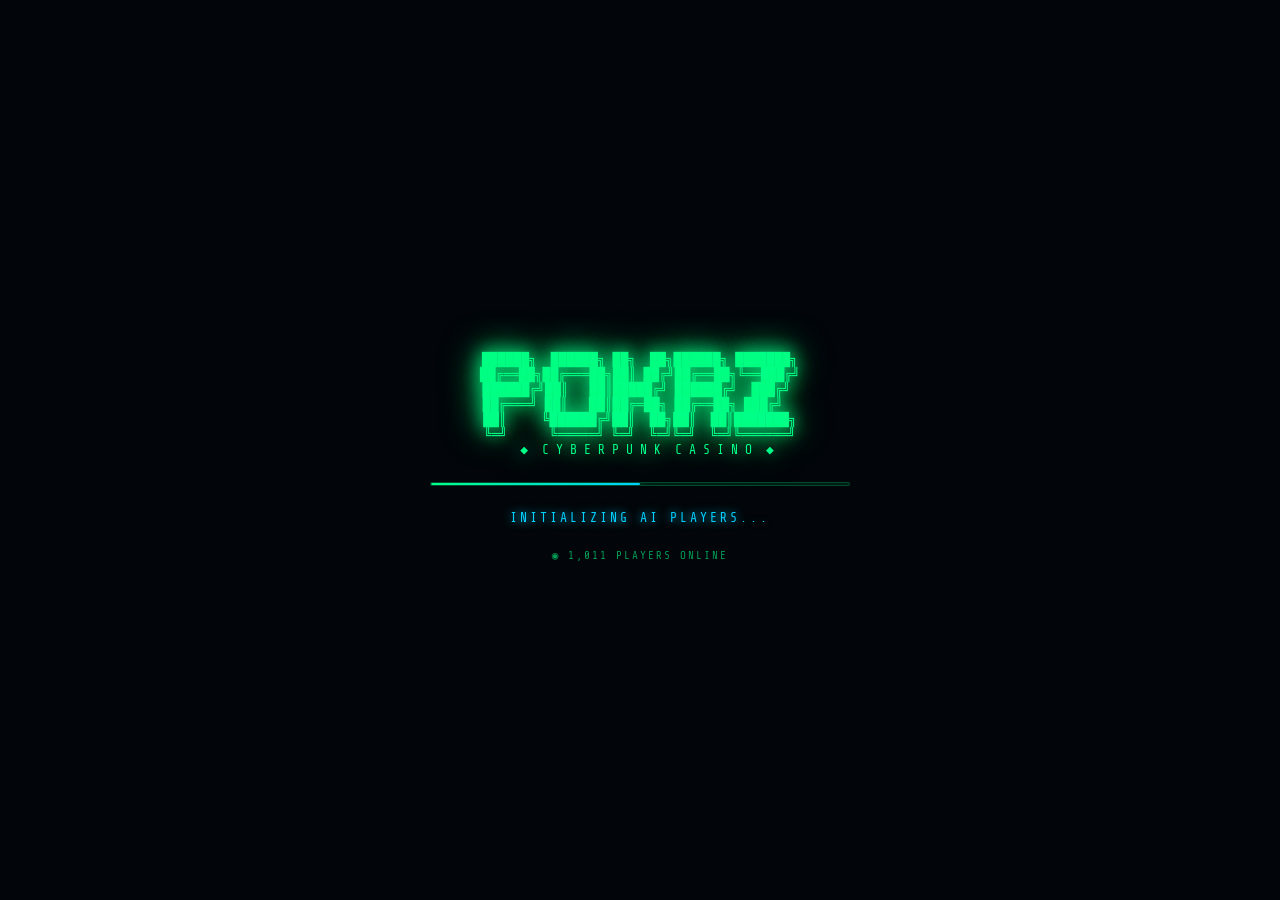
==== index.html @ 0a3784d6 "Rename index-6.html to index.html" ====
<!DOCTYPE html>
<html lang="en">
<head>
<meta charset="UTF-8">
<meta name="viewport" content="width=device-width, initial-scale=1.0, maximum-scale=1.0, user-scalable=no">
<title>POKRZ — Cyberpunk Casino</title>
<link rel="preconnect" href="https://fonts.googleapis.com">
<link href="https://fonts.googleapis.com/css2?family=Orbitron:wght@400;700;900&family=Rajdhani:wght@300;400;600;700&family=Share+Tech+Mono&display=swap" rel="stylesheet">

<style>
:root {
  --neon-green: #00ff88;
  --neon-blue: #00cfff;
  --neon-pink: #ff00aa;
  --neon-gold: #ffd700;
  --neon-purple: #aa00ff;
  --bg-dark: #050a12;
  --bg-panel: rgba(10,20,35,0.92);
  --bg-card: rgba(15,30,50,0.85);
  --felt: #0d3d2a;
  --felt-light: #0f4f35;
  --border-glow: rgba(0,255,136,0.3);
  --text-main: #e0f0ff;
  --text-dim: #6a8aaa;
  --chip-red: #e83030;
  --chip-blue: #2060e8;
  --chip-green: #20c060;
  --chip-black: #111;
  --chip-gold: #c8a020;
}

* { margin:0; padding:0; box-sizing:border-box; }

body {
  background: var(--bg-dark);
  font-family: 'Rajdhani', sans-serif;
  font-synthesis: none;
  color: var(--text-main);
  overflow: hidden;
  height: 100vh;
  width: 100vw;
  user-select: none;
}

/* ====== LOADING SCREEN ====== */
#loading-screen {
  position: fixed; inset:0; z-index:9999;
  background: #020509;
  display:flex; flex-direction:column; align-items:center; justify-content:center;
  gap:24px;
}
.ascii-logo {
  font-family: 'Share Tech Mono', monospace;
  font-size: clamp(7px,1.4vw,13px);
  color: var(--neon-green);
  text-align:center;
  line-height:1.15;
  text-shadow: 0 0 18px var(--neon-green), 0 0 40px var(--neon-green);
  white-space:pre;
  animation: glitchPulse 2.5s infinite;
}
@keyframes glitchPulse {
  0%,100%{opacity:1;filter:brightness(1);}
  45%{opacity:1;filter:brightness(1.3) hue-rotate(5deg);}
  47%{opacity:0.7;filter:brightness(2) hue-rotate(-10deg) blur(1px);}
  49%{opacity:1;filter:brightness(1);}
  85%{opacity:1;}
  86%{opacity:0.6;filter:brightness(1.8) saturate(2);}
  87%{opacity:1;}
}
.loading-bar-wrap {
  width: min(420px, 80vw);
  height:4px;
  background: rgba(0,255,136,0.1);
  border-radius:4px;
  overflow:hidden;
  border:1px solid rgba(0,255,136,0.2);
}
.loading-bar {
  height:100%;
  width:0%;
  background: linear-gradient(90deg, var(--neon-green), var(--neon-blue));
  border-radius:4px;
  box-shadow: 0 0 12px var(--neon-green);
  transition: width 0.15s ease;
}
.loading-text {
  font-family:'Share Tech Mono',monospace;
  font-size:13px;
  color: var(--neon-blue);
  letter-spacing:3px;
  text-shadow: 0 0 10px var(--neon-blue);
}
.online-count {
  font-family:'Share Tech Mono',monospace;
  font-size:11px;
  color: rgba(0,255,136,0.6);
  letter-spacing:2px;
}

/* ====== MAIN APP ====== */
#app {
  display:none;
  height:100vh;
  width:100vw;
  flex-direction:column;
  overflow:hidden;
  position:relative;
}
#app.visible { display:flex; }

/* Background animated gradient */
#app::before {
  content:'';
  position:absolute;
  inset:0;
  background:
    radial-gradient(ellipse 80% 50% at 50% -10%, rgba(0,80,40,0.25) 0%, transparent 70%),
    radial-gradient(ellipse 60% 40% at 10% 110%, rgba(0,50,100,0.2) 0%, transparent 60%),
    radial-gradient(ellipse 50% 40% at 90% 110%, rgba(100,0,80,0.15) 0%, transparent 60%),
    var(--bg-dark);
  z-index:0;
  animation: bgShift 12s ease-in-out infinite alternate;
}
@keyframes bgShift {
  0%{filter:hue-rotate(0deg);}
  100%{filter:hue-rotate(20deg);}
}

/* ====== HEADER ====== */
#header {
  position:relative; z-index:10;
  display:flex; align-items:center; justify-content:space-between;
  padding: 8px 16px;
  background: rgba(5,10,20,0.9);
  border-bottom: 1px solid rgba(0,255,136,0.2);
  box-shadow: 0 0 30px rgba(0,255,136,0.1);
  flex-shrink:0;
}
.logo-text {
  font-family:'Orbitron',monospace;
  font-size: clamp(18px,3vw,28px);
  font-weight:900;
  letter-spacing:6px;
  background: linear-gradient(135deg, var(--neon-green), var(--neon-blue));
  -webkit-background-clip:text; background-clip:text;
  -webkit-text-fill-color:transparent;
  text-shadow:none;
  filter: drop-shadow(0 0 10px rgba(0,255,136,0.5));
}
.header-center {
  display:flex; gap:12px; align-items:center;
}
.header-right {
  display:flex; gap:10px; align-items:center;
}
.online-badge {
  font-family:'Share Tech Mono',monospace;
  font-size:11px;
  color: var(--neon-green);
  background: rgba(0,255,136,0.08);
  border:1px solid rgba(0,255,136,0.25);
  border-radius:20px;
  padding:3px 10px;
  animation: pulseBadge 2s infinite;
}
@keyframes pulseBadge {
  0%,100%{box-shadow:0 0 6px rgba(0,255,136,0.2);}
  50%{box-shadow:0 0 14px rgba(0,255,136,0.5);}
}
.icon-btn {
  font-style: normal;
  width:34px; height:34px;
  border:1px solid rgba(0,255,136,0.25);
  background: rgba(0,255,136,0.06);
  border-radius:8px;
  display:flex; align-items:center; justify-content:center;
  cursor:pointer;
  color: var(--neon-green);
  font-size:16px;
  transition:all 0.2s;
}
.icon-btn:hover { background:rgba(0,255,136,0.15); border-color:var(--neon-green); box-shadow:0 0 12px rgba(0,255,136,0.3); }

/* Player info pill */
.player-pill {
  display:flex; align-items:center; gap:8px;
  background: rgba(0,207,255,0.06);
  border:1px solid rgba(0,207,255,0.2);
  border-radius:20px;
  padding:4px 12px 4px 6px;
  cursor:pointer;
}
.player-avatar {
  width:26px; height:26px;
  border-radius:50%;
  background: linear-gradient(135deg, var(--neon-blue), var(--neon-purple));
  display:flex; align-items:center; justify-content:center;
  font-size:12px; font-weight:700;
  color:#fff;
  font-family:'Orbitron',monospace;
}
.player-name-hd {
  font-family:'Orbitron',monospace;
  font-size:11px;
  color: var(--neon-blue);
  letter-spacing:1px;
}
.player-chips-hd {
  font-family:'Share Tech Mono',monospace;
  font-size:10px;
  color: var(--neon-gold);
}

/* XP bar in header */
.xp-bar-wrap {
  width:80px; height:4px;
  background:rgba(255,215,0,0.1);
  border-radius:4px;
  overflow:hidden;
}
.xp-bar {
  height:100%;
  background: linear-gradient(90deg, var(--neon-gold), var(--neon-pink));
  border-radius:4px;
  box-shadow:0 0 8px var(--neon-gold);
  transition: width 0.8s ease;
}

/* ====== TABLE AREA ====== */
#game-area {
  position:relative; z-index:5;
  flex:1;
  display:flex; flex-direction:column; align-items:center; justify-content:flex-start;
  overflow:hidden;
  padding: 0 0 4px 0;
}

/* Felt table */
#poker-table {
  position:relative;
  width: min(95vw, 860px);
  margin: 0 auto;
  flex-shrink:0;
}
.table-felt {
  background: radial-gradient(ellipse 90% 70% at 50% 50%, var(--felt-light), var(--felt));
  border-radius: 50%;
  border: 3px solid rgba(0,255,136,0.35);
  box-shadow:
    0 0 0 6px rgba(40,20,8,0.8),
    0 0 0 9px rgba(0,255,136,0.12),
    0 0 60px rgba(0,255,136,0.12),
    inset 0 0 80px rgba(0,0,0,0.4);
  display:flex;
  flex-direction:column;
  align-items:center;
  justify-content:center;
  padding: 14px 0;
  position:relative;
  overflow:visible;
}

/* Table logo watermark */
.table-felt::after {
  content:'POKRZ';
  position:absolute;
  font-family:'Orbitron',monospace;
  font-size:clamp(20px,5vw,48px);
  font-weight:900;
  letter-spacing:12px;
  color:rgba(0,255,136,0.04);
  pointer-events:none;
  text-align:center;
}

/* Community cards area */
#community-cards {
  display:flex; gap:8px; align-items:center; justify-content:center;
  min-height: 80px;
  margin: 4px 0;
}

/* Pot display */
#pot-display {
  display:flex; align-items:center; gap:8px;
  background:rgba(0,0,0,0.35);
  border:1px solid rgba(255,215,0,0.3);
  border-radius:20px;
  padding:4px 16px;
  margin: 2px 0 6px;
}
.pot-label {
  font-family:'Orbitron',monospace;
  font-size:10px;
  color: var(--text-dim);
  letter-spacing:2px;
}
.pot-amount {
  font-family:'Share Tech Mono',monospace;
  font-size:18px;
  color: var(--neon-gold);
  text-shadow: 0 0 12px var(--neon-gold);
  transition: all 0.3s;
}

/* Phase indicator */
#phase-display {
  font-family:'Share Tech Mono',monospace;
  font-size:11px;
  color: var(--neon-blue);
  letter-spacing:3px;
  text-transform:uppercase;
  margin-bottom:4px;
  text-shadow: 0 0 8px var(--neon-blue);
}

/* ====== CARDS ====== */
.card {
  width: clamp(44px, 7vw, 62px);
  height: clamp(62px, 10vw, 88px);
  border-radius: 7px;
  display:flex; flex-direction:column; align-items:center; justify-content:center;
  font-family:'Orbitron',monospace;
  font-weight:700;
  cursor:default;
  position:relative;
  transition: transform 0.3s cubic-bezier(0.34,1.56,0.64,1);
  transform-style: preserve-3d;
  flex-shrink:0;
}
.card.face-up {
  background: linear-gradient(145deg, #fff 0%, #f0f4f8 100%);
  border: 1.5px solid rgba(255,255,255,0.9);
  box-shadow: 0 4px 20px rgba(0,0,0,0.5), 0 0 0 1px rgba(255,255,255,0.4);
}
.card.face-down {
  background: linear-gradient(135deg, #0a1830 30%, #1a3060 100%);
  border: 1.5px solid rgba(0,150,255,0.4);
  box-shadow: 0 4px 15px rgba(0,0,0,0.5);
}
.card.face-down::before {
  content:'';
  position:absolute; inset:4px;
  border-radius:4px;
  border:1px solid rgba(0,150,255,0.25);
  background: repeating-linear-gradient(45deg, transparent, transparent 4px, rgba(0,100,200,0.07) 4px, rgba(0,100,200,0.07) 8px);
}
.card-rank {
  font-size: clamp(13px, 2.5vw, 20px);
  line-height:1;
  font-weight:900;
}
.card-suit {
  font-size: clamp(14px, 2.8vw, 22px);
  line-height:1;
}
.card.red .card-rank, .card.red .card-suit { color: #c8001a; }
.card.black .card-rank, .card.black .card-suit { color: #111; }
.card.community {
  box-shadow: 0 4px 20px rgba(0,0,0,0.5), 0 0 20px rgba(0,255,136,0.2);
}
.card.highlight {
  box-shadow: 0 4px 20px rgba(0,0,0,0.5), 0 0 25px rgba(255,215,0,0.7) !important;
  transform: translateY(-6px) scale(1.05);
}
.card-deal-anim {
  animation: cardDeal 0.4s cubic-bezier(0.34,1.56,0.64,1) forwards;
}
@keyframes cardDeal {
  from { transform: scale(0.4) translateY(-30px) rotate(-15deg); opacity:0; }
  to { transform: scale(1) translateY(0) rotate(0deg); opacity:1; }
}
.card-flip-anim { animation: cardFlip 0.5s ease forwards; }
@keyframes cardFlip {
  0%{transform:scaleX(1);}50%{transform:scaleX(0);}100%{transform:scaleX(1);}
}

/* ====== PLAYERS ====== */
#players-area {
  position:relative;
  width:100%;
  display:flex;
  align-items:center;
  justify-content:center;
}
.player-seat {
  position:absolute;
  display:flex;
  flex-direction:column;
  align-items:center;
  gap:3px;
  transition: all 0.3s;
}
.player-avatar-big {
  width: clamp(36px, 6vw, 52px);
  height: clamp(36px, 6vw, 52px);
  border-radius:50%;
  border:2px solid rgba(0,255,136,0.3);
  display:flex; align-items:center; justify-content:center;
  font-family:'Orbitron',monospace;
  font-size: clamp(12px,2vw,18px);
  font-weight:900;
  position:relative;
  transition: all 0.3s;
  box-shadow: 0 0 15px rgba(0,0,0,0.5);
}
.player-seat.active .player-avatar-big {
  border-color: var(--neon-green);
  box-shadow: 0 0 20px rgba(0,255,136,0.5);
  animation: activePulse 1s infinite;
}
@keyframes activePulse {
  0%,100%{box-shadow:0 0 15px rgba(0,255,136,0.4);}
  50%{box-shadow:0 0 30px rgba(0,255,136,0.8);}
}
.player-seat.folded .player-avatar-big { opacity:0.4; filter:grayscale(1); }
.player-seat.folded { opacity:0.5; }

.player-name-badge {
  font-family:'Orbitron',monospace;
  font-size: clamp(7px, 1.2vw, 11px);
  letter-spacing:1px;
  white-space:nowrap;
  color: var(--text-main);
  background: rgba(0,0,0,0.5);
  padding:2px 7px;
  border-radius:10px;
  border:1px solid rgba(255,255,255,0.1);
}
.player-chips-badge {
  font-family:'Share Tech Mono',monospace;
  font-size: clamp(8px, 1.3vw, 11px);
  color: var(--neon-gold);
  text-shadow:0 0 8px var(--neon-gold);
}
.player-bet-badge {
  font-family:'Share Tech Mono',monospace;
  font-size: clamp(8px,1.2vw,11px);
  color: var(--neon-blue);
  background: rgba(0,50,80,0.7);
  padding:1px 7px;
  border-radius:10px;
  border:1px solid rgba(0,207,255,0.3);
  min-height:16px;
  display:flex; align-items:center;
}
.player-cards {
  display:flex; gap:3px;
}
.player-cards .card {
  width: clamp(26px,4.5vw,38px);
  height: clamp(36px,6.5vw,54px);
}
.player-cards .card .card-rank { font-size:clamp(8px,1.5vw,13px); }
.player-cards .card .card-suit { font-size:clamp(9px,1.6vw,14px); }

/* Dealer button */
.dealer-btn {
  position:absolute;
  width:20px; height:20px;
  border-radius:50%;
  background: linear-gradient(135deg, #fff, #ccc);
  border:2px solid #888;
  display:flex; align-items:center; justify-content:center;
  font-size:9px; font-weight:900; color:#333;
  box-shadow:0 2px 8px rgba(0,0,0,0.5);
  top:-10px; right:-10px;
  z-index:5;
  font-family:'Orbitron',monospace;
}

/* Timer ring */
.timer-ring {
  position:absolute;
  inset:-3px;
  border-radius:50%;
  border:2px solid transparent;
  border-top-color: var(--neon-green);
  animation: timerSpin 20s linear forwards;
  transition: none;
}
@keyframes timerSpin {
  from{ transform:rotate(0deg); }
  to{ transform:rotate(360deg); }
}

/* Hand label */
.hand-label {
  position:absolute;
  bottom:-18px;
  left:50%;
  transform:translateX(-50%);
  font-family:'Share Tech Mono',monospace;
  font-size:9px;
  color: var(--neon-gold);
  white-space:nowrap;
  background:rgba(0,0,0,0.6);
  padding:1px 6px;
  border-radius:6px;
  text-shadow:0 0 6px var(--neon-gold);
  pointer-events:none;
}

/* ====== BOTTOM PANEL ====== */
#bottom-panel {
  position:relative; z-index:10;
  background: rgba(5,10,20,0.95);
  border-top:1px solid rgba(0,255,136,0.15);
  padding: 8px 12px;
  display:flex;
  flex-direction:column;
  gap:6px;
  flex-shrink:0;
}

/* Player's own cards */
#my-cards-area {
  display:flex;
  align-items:center;
  justify-content:center;
  gap:8px;
}
#my-cards-area .card {
  width: clamp(46px,8vw,66px);
  height: clamp(64px,11vw,92px);
  box-shadow: 0 6px 25px rgba(0,0,0,0.6), 0 0 15px rgba(0,255,136,0.15);
}
#my-cards-area .card .card-rank { font-size:clamp(15px,3vw,24px); }
#my-cards-area .card .card-suit { font-size:clamp(16px,3.2vw,26px); }
#my-cards-area .card:hover { transform:translateY(-6px) scale(1.04); }

/* Action buttons */
#action-area {
  display:flex;
  gap:6px;
  align-items:center;
  justify-content:center;
  flex-wrap:wrap;
}
.action-btn {
  font-family:'Orbitron',monospace;
  font-size: clamp(10px,1.5vw,13px);
  font-weight:700;
  letter-spacing:2px;
  padding: 8px 16px;
  border-radius:8px;
  border:none;
  cursor:pointer;
  transition:all 0.2s;
  text-transform:uppercase;
  flex-shrink:0;
  position:relative;
  overflow:hidden;
}
.action-btn::before {
  content:'';
  position:absolute;
  top:0; left:-100%;
  width:100%; height:100%;
  background: linear-gradient(90deg, transparent, rgba(255,255,255,0.15), transparent);
  transition:left 0.3s;
}
.action-btn:hover::before { left:100%; }
.action-btn:disabled {
  opacity:0.3;
  cursor:not-allowed;
  transform:none !important;
}
.btn-fold {
  background: linear-gradient(135deg, #600, #900);
  color:#ffaaaa;
  border:1px solid rgba(255,50,50,0.4);
  box-shadow:0 0 15px rgba(200,0,0,0.2);
}
.btn-fold:hover:not(:disabled) { background:linear-gradient(135deg,#800,#c00); box-shadow:0 0 20px rgba(255,0,0,0.4); transform:translateY(-2px); }
.btn-check {
  background: linear-gradient(135deg, #003a60, #005a90);
  color:#aaddff;
  border:1px solid rgba(0,150,255,0.4);
  box-shadow:0 0 15px rgba(0,100,200,0.2);
}
.btn-check:hover:not(:disabled) { background:linear-gradient(135deg,#004070,#0070b0); box-shadow:0 0 20px rgba(0,150,255,0.4); transform:translateY(-2px); }
.btn-call {
  background: linear-gradient(135deg, #005030, #008050);
  color:#aaffcc;
  border:1px solid rgba(0,200,100,0.4);
  box-shadow:0 0 15px rgba(0,150,80,0.2);
}
.btn-call:hover:not(:disabled) { background:linear-gradient(135deg,#006040,#00a060); box-shadow:0 0 20px rgba(0,255,136,0.4); transform:translateY(-2px); }
.btn-raise {
  background: linear-gradient(135deg, #604000, #906000);
  color:#ffd080;
  border:1px solid rgba(255,180,0,0.4);
  box-shadow:0 0 15px rgba(200,140,0,0.2);
}
.btn-raise:hover:not(:disabled) { background:linear-gradient(135deg,#705000,#a07000); box-shadow:0 0 20px rgba(255,200,0,0.4); transform:translateY(-2px); }
.btn-allin {
  background: linear-gradient(135deg, #500060, #800090);
  color:#e0aaff;
  border:1px solid rgba(180,0,255,0.4);
  box-shadow:0 0 15px rgba(150,0,200,0.2);
  animation: allInGlow 1.5s infinite;
}
@keyframes allInGlow {
  0%,100%{box-shadow:0 0 15px rgba(150,0,200,0.2);}
  50%{box-shadow:0 0 30px rgba(200,0,255,0.6);}
}
.btn-allin:hover:not(:disabled) { background:linear-gradient(135deg,#600070,#9000b0); transform:translateY(-2px); }

/* Raise slider */
#raise-area {
  display:flex; gap:8px; align-items:center;
  width:100%;
  max-width:460px;
  margin:0 auto;
}
#raise-slider {
  flex:1;
  -webkit-appearance:none;
  height:4px;
  border-radius:4px;
  background: linear-gradient(90deg, var(--neon-green), var(--neon-blue));
  outline:none;
}
#raise-slider::-webkit-slider-thumb {
  -webkit-appearance:none;
  width:16px; height:16px;
  border-radius:50%;
  background: var(--neon-gold);
  box-shadow:0 0 8px var(--neon-gold);
  cursor:pointer;
}
#raise-val {
  font-family:'Share Tech Mono',monospace;
  font-size:16px;
  color: var(--neon-gold);
  min-width:60px;
  text-align:right;
}
.raise-label {
  font-family:'Share Tech Mono',monospace;
  font-size:11px;
  color:var(--text-dim);
  white-space:nowrap;
}

/* Status text */
#status-text {
  font-family:'Orbitron',monospace;
  font-size:clamp(10px,2vw,14px);
  color: var(--neon-green);
  text-align:center;
  letter-spacing:2px;
  min-height:20px;
  text-shadow:0 0 10px var(--neon-green);
}

/* ====== SIDEBARS ====== */
#sidebars {
  position:fixed;
  right:12px; bottom:130px;
  z-index:20;
  display:flex;
  flex-direction:column;
  gap:8px;
}

/* ====== CHAT PANEL ====== */
#chat-panel {
  position:fixed;
  right:0; bottom:0;
  width: min(340px, 92vw);
  height: min(320px, 40vh);
  background: var(--bg-panel);
  border:1px solid rgba(0,255,136,0.2);
  border-radius:12px 12px 0 0;
  display:flex;
  flex-direction:column;
  z-index:30;
  transform: translateX(calc(100% + 12px));
  transition:transform 0.35s cubic-bezier(0.34,1.56,0.64,1);
  box-shadow: -5px -5px 30px rgba(0,0,0,0.4);
  overflow:hidden;
}
#chat-panel.open { transform:translateX(0); }
.chat-header {
  display:flex; align-items:center; justify-content:space-between;
  padding:8px 14px;
  background: rgba(0,255,136,0.07);
  border-bottom:1px solid rgba(0,255,136,0.15);
  flex-shrink:0;
}
.chat-title {
  font-family:'Orbitron',monospace;
  font-size:12px;
  letter-spacing:2px;
  color:var(--neon-green);
}
.ai-badge {
  font-family:'Share Tech Mono',monospace;
  font-size:10px;
  padding:2px 8px;
  border-radius:10px;
  background:linear-gradient(135deg,rgba(170,0,255,0.3),rgba(0,207,255,0.3));
  border:1px solid rgba(170,0,255,0.4);
  color:#e0c0ff;
  animation:pulseBadge 2s infinite;
}
#chat-messages {
  flex:1;
  overflow-y:auto;
  padding:10px 14px;
  display:flex;
  flex-direction:column;
  gap:8px;
  scroll-behavior:smooth;
}
#chat-messages::-webkit-scrollbar { width:4px; }
#chat-messages::-webkit-scrollbar-track { background:rgba(0,0,0,0.2); }
#chat-messages::-webkit-scrollbar-thumb { background:rgba(0,255,136,0.3); border-radius:4px; }
.chat-msg {
  padding:7px 11px;
  border-radius:10px;
  font-family:'Rajdhani',sans-serif;
  font-size:13px;
  line-height:1.4;
  animation: chatIn 0.3s ease;
}
@keyframes chatIn {
  from{transform:translateX(20px);opacity:0;}
  to{transform:translateX(0);opacity:1;}
}
.chat-msg.ai {
  background:rgba(170,0,255,0.1);
  border:1px solid rgba(170,0,255,0.2);
  color:#e0c0ff;
  align-self:flex-start;
}
.chat-msg.ai .msg-sender {
  font-family:'Orbitron',monospace;
  font-size:9px;
  color:var(--neon-purple);
  margin-bottom:3px;
  letter-spacing:1px;
}
.chat-msg.system {
  background:rgba(0,207,255,0.07);
  border:1px solid rgba(0,207,255,0.15);
  color:var(--text-dim);
  font-size:11px;
  text-align:center;
  font-family:'Share Tech Mono',monospace;
}
.chat-input-area {
  display:flex; gap:6px;
  padding:8px 12px;
  border-top:1px solid rgba(0,255,136,0.1);
  flex-shrink:0;
}
#chat-input {
  flex:1;
  background:rgba(0,0,0,0.3);
  border:1px solid rgba(0,255,136,0.2);
  border-radius:8px;
  padding:6px 10px;
  color:var(--text-main);
  font-family:'Rajdhani',sans-serif;
  font-size:13px;
  outline:none;
}
#chat-input:focus { border-color:var(--neon-green); box-shadow:0 0 10px rgba(0,255,136,0.2); }
#chat-send {
  width:34px; height:34px;
  background:linear-gradient(135deg,var(--neon-green),var(--neon-blue));
  border:none;
  border-radius:8px;
  cursor:pointer;
  color:#000;
  font-size:16px;
  display:flex; align-items:center; justify-content:center;
  transition:all 0.2s;
}
#chat-send:hover { transform:scale(1.1); box-shadow:0 0 15px rgba(0,255,136,0.5); }
.ai-thinking {
  display:flex; gap:4px; padding:7px 11px;
  background:rgba(170,0,255,0.07);
  border:1px solid rgba(170,0,255,0.15);
  border-radius:10px;
  width:fit-content;
}
.ai-thinking span {
  width:6px; height:6px;
  border-radius:50%;
  background:var(--neon-purple);
  animation:thinking 1s infinite;
}
.ai-thinking span:nth-child(2){animation-delay:0.2s;}
.ai-thinking span:nth-child(3){animation-delay:0.4s;}
@keyframes thinking { 0%,100%{opacity:0.3;transform:translateY(0);} 50%{opacity:1;transform:translateY(-4px);} }

/* ====== STATS / LEADERBOARD PANEL ====== */
#stats-panel {
  position:fixed;
  left:0; top:0; bottom:0;
  width: min(320px, 88vw);
  background: var(--bg-panel);
  border-right:1px solid rgba(0,255,136,0.15);
  z-index:40;
  transform:translateX(-100%);
  transition:transform 0.35s cubic-bezier(0.34,1.56,0.64,1);
  display:flex; flex-direction:column;
  overflow:hidden;
}
#stats-panel.open { transform:translateX(0); }
.panel-header {
  display:flex; align-items:center; justify-content:space-between;
  padding:14px 16px;
  background:rgba(0,255,136,0.06);
  border-bottom:1px solid rgba(0,255,136,0.12);
  flex-shrink:0;
}
.panel-title {
  font-family:'Orbitron',monospace;
  font-size:16px;
  letter-spacing:3px;
  color:var(--neon-green);
}
.close-btn {
  width:28px; height:28px;
  border-radius:6px;
  background:rgba(255,0,0,0.15);
  border:1px solid rgba(255,0,0,0.3);
  color:#ff6666;
  cursor:pointer;
  display:flex; align-items:center; justify-content:center;
  font-size:12px;
  transition:all 0.2s;
}
.close-btn:hover { background:rgba(255,0,0,0.3); }
.panel-content {
  flex:1;
  overflow-y:auto;
  padding:14px 16px;
  display:flex;
  flex-direction:column;
  gap:12px;
}
.panel-content::-webkit-scrollbar { width:4px; }
.panel-content::-webkit-scrollbar-thumb { background:rgba(0,255,136,0.3); border-radius:4px; }
.stat-card {
  background:rgba(0,255,136,0.04);
  border:1px solid rgba(0,255,136,0.12);
  border-radius:10px;
  padding:12px 14px;
}
.stat-card-title {
  font-family:'Share Tech Mono',monospace;
  font-size:10px;
  color:var(--text-dim);
  letter-spacing:2px;
  margin-bottom:8px;
}
.stat-row {
  display:flex; justify-content:space-between; align-items:center;
  margin-bottom:4px;
}
.stat-key { font-size:13px; color:var(--text-dim); }
.stat-val {
  font-family:'Share Tech Mono',monospace;
  font-size:13px;
  color:var(--neon-green);
  text-shadow:0 0 8px rgba(0,255,136,0.5);
}
.lb-row {
  display:flex; align-items:center; gap:10px;
  padding:6px 0;
  border-bottom:1px solid rgba(255,255,255,0.05);
}
.lb-rank {
  font-family:'Orbitron',monospace;
  font-size:12px;
  font-weight:900;
  width:24px;
  text-align:center;
  color:var(--text-dim);
}
.lb-rank.gold { color:var(--neon-gold); text-shadow:0 0 8px var(--neon-gold); }
.lb-rank.silver { color:#ccc; }
.lb-rank.bronze { color:#c87040; }
.lb-name { flex:1; font-family:'Orbitron',monospace; font-size:11px; }
.lb-chips { font-family:'Share Tech Mono',monospace; font-size:11px; color:var(--neon-gold); }

/* ====== SETTINGS PANEL ====== */
#settings-panel {
  position:fixed;
  inset:0;
  z-index:50;
  background:rgba(0,0,0,0.8);
  backdrop-filter:blur(10px);
  display:none;
  align-items:center;
  justify-content:center;
}
#settings-panel.open { display:flex; }
.settings-box {
  background: var(--bg-panel);
  border:1px solid rgba(0,255,136,0.25);
  border-radius:16px;
  padding:24px;
  width: min(380px, 88vw);
  box-shadow: 0 0 60px rgba(0,255,136,0.15);
  display:flex; flex-direction:column; gap:16px;
}
.settings-title {
  font-family:'Orbitron',monospace;
  font-size:18px;
  letter-spacing:4px;
  color:var(--neon-green);
  text-align:center;
  margin-bottom:4px;
}
.setting-row {
  display:flex; align-items:center; justify-content:space-between;
  padding:10px 0;
  border-bottom:1px solid rgba(255,255,255,0.06);
}
.setting-label { font-size:16px; color:var(--text-main); }
.toggle {
  width:44px; height:24px;
  border-radius:12px;
  background:rgba(255,255,255,0.1);
  border:1px solid rgba(255,255,255,0.2);
  cursor:pointer;
  position:relative;
  transition:all 0.3s;
}
.toggle.on { background:var(--neon-green); box-shadow:0 0 12px rgba(0,255,136,0.5); }
.toggle::after {
  content:'';
  position:absolute;
  top:3px; left:3px;
  width:16px; height:16px;
  border-radius:50%;
  background:#fff;
  transition:left 0.3s;
}
.toggle.on::after { left:23px; }
.settings-btn {
  font-family:'Orbitron',monospace;
  font-size:12px;
  letter-spacing:2px;
  padding:10px;
  border-radius:8px;
  border:1px solid rgba(0,255,136,0.3);
  background:rgba(0,255,136,0.08);
  color:var(--neon-green);
  cursor:pointer;
  transition:all 0.2s;
  text-align:center;
}
.settings-btn:hover { background:rgba(0,255,136,0.15); box-shadow:0 0 15px rgba(0,255,136,0.3); }

/* ====== NAME ENTRY ====== */
#name-entry-overlay {
  position:fixed; inset:0; z-index:60;
  background:rgba(0,0,0,0.88);
  backdrop-filter:blur(12px);
  display:flex; align-items:center; justify-content:center;
}
.name-entry-box {
  background:var(--bg-panel);
  border:1px solid rgba(0,255,136,0.3);
  border-radius:16px;
  padding:32px;
  width:min(380px,88vw);
  display:flex; flex-direction:column; align-items:center; gap:20px;
  box-shadow:0 0 60px rgba(0,255,136,0.2);
  animation: fadeInScale 0.5s cubic-bezier(0.34,1.56,0.64,1);
}
@keyframes fadeInScale {
  from{transform:scale(0.7);opacity:0;}
  to{transform:scale(1);opacity:1;}
}
.name-entry-title {
  font-family:'Orbitron',monospace;
  font-size:24px;
  font-weight:900;
  letter-spacing:6px;
  background:linear-gradient(135deg,var(--neon-green),var(--neon-blue));
  -webkit-background-clip:text; background-clip:text;
  -webkit-text-fill-color:transparent;
  text-align:center;
}
.name-entry-sub {
  font-size:13px;
  color:var(--text-dim);
  text-align:center;
  letter-spacing:1px;
}
.name-input {
  width:100%;
  background:rgba(0,0,0,0.4);
  border:1px solid rgba(0,255,136,0.3);
  border-radius:10px;
  padding:12px 16px;
  color:var(--text-main);
  font-family:'Orbitron',monospace;
  font-size:16px;
  text-align:center;
  letter-spacing:3px;
  outline:none;
  transition:all 0.3s;
}
.name-input:focus { border-color:var(--neon-green); box-shadow:0 0 20px rgba(0,255,136,0.3); }
.play-btn {
  width:100%;
  padding:14px;
  border:none;
  border-radius:10px;
  background:linear-gradient(135deg,var(--neon-green),var(--neon-blue));
  color:#000;
  font-family:'Orbitron',monospace;
  font-size:15px;
  font-weight:900;
  letter-spacing:4px;
  cursor:pointer;
  transition:all 0.3s;
  box-shadow:0 0 25px rgba(0,255,136,0.4);
}
.play-btn:hover { transform:translateY(-3px); box-shadow:0 8px 30px rgba(0,255,136,0.6); }

/* ====== WIN OVERLAY ====== */
#win-overlay {
  position:fixed; inset:0; z-index:100;
  background:rgba(0,0,0,0.85);
  display:none;
  flex-direction:column;
  align-items:center;
  justify-content:center;
  gap:20px;
}
#win-overlay.show { display:flex; }
.win-title {
  font-family:'Orbitron',monospace;
  font-size:clamp(28px,6vw,56px);
  font-weight:900;
  letter-spacing:8px;
  text-align:center;
  animation: winPulse 0.8s ease infinite alternate;
}
@keyframes winPulse {
  from{text-shadow:0 0 30px currentColor,0 0 60px currentColor;}
  to{text-shadow:0 0 60px currentColor,0 0 120px currentColor,0 0 200px currentColor;}
}
.win-hand {
  font-family:'Share Tech Mono',monospace;
  font-size:clamp(14px,3vw,22px);
  color:var(--neon-gold);
  letter-spacing:4px;
  text-align:center;
}
.win-chips {
  font-family:'Share Tech Mono',monospace;
  font-size:clamp(18px,4vw,32px);
  color:var(--neon-green);
  text-shadow:0 0 20px var(--neon-green);
}
.continue-btn {
  margin-top:10px;
  padding:12px 32px;
  border:2px solid var(--neon-green);
  background:rgba(0,255,136,0.1);
  border-radius:10px;
  color:var(--neon-green);
  font-family:'Orbitron',monospace;
  font-size:16px;
  letter-spacing:4px;
  cursor:pointer;
  transition:all 0.2s;
}
.continue-btn:hover { background:rgba(0,255,136,0.2); box-shadow:0 0 30px rgba(0,255,136,0.5); }

/* ====== PARTICLES ====== */
#particles-canvas {
  position:fixed; inset:0; pointer-events:none; z-index:1;
}

/* ====== CHIPS VISUAL ====== */
.chip-stack {
  display:flex; gap:3px;
}
.chip-visual {
  width:14px; height:14px;
  border-radius:50%;
  border:2px solid rgba(255,255,255,0.2);
  box-shadow:0 2px 4px rgba(0,0,0,0.4);
}

/* ====== TOAST ====== */
#toast-container {
  position:fixed;
  top:70px; left:50%;
  transform:translateX(-50%);
  z-index:200;
  display:flex; flex-direction:column; gap:6px;
  pointer-events:none;
}
.toast {
  background:rgba(5,10,20,0.95);
  border:1px solid rgba(0,255,136,0.3);
  border-radius:10px;
  padding:10px 20px;
  font-family:'Orbitron',monospace;
  font-size:12px;
  letter-spacing:2px;
  color:var(--neon-green);
  text-align:center;
  box-shadow:0 0 20px rgba(0,255,136,0.2);
  animation: toastIn 0.3s ease, toastOut 0.3s ease 2.7s forwards;
  white-space:nowrap;
}
@keyframes toastIn { from{transform:translateY(-20px);opacity:0;} to{transform:translateY(0);opacity:1;} }
@keyframes toastOut { from{opacity:1;} to{opacity:0;transform:translateY(-10px);} }

/* ====== ACHIEVEMENT ====== */
#achievement-popup {
  position:fixed;
  top:70px; right:12px;
  z-index:200;
  background:var(--bg-panel);
  border:1px solid rgba(255,215,0,0.4);
  border-radius:12px;
  padding:12px 16px;
  min-width:220px;
  box-shadow:0 0 30px rgba(255,215,0,0.2);
  display:none;
  animation: achieveIn 0.4s cubic-bezier(0.34,1.56,0.64,1);
}
@keyframes achieveIn { from{transform:translateX(60px);opacity:0;} to{transform:translateX(0);opacity:1;} }
.achieve-header {
  font-family:'Share Tech Mono',monospace;
  font-size:9px;
  color:var(--neon-gold);
  letter-spacing:3px;
  margin-bottom:6px;
}
.achieve-name {
  font-family:'Orbitron',monospace;
  font-size:13px;
  color:var(--text-main);
  font-weight:700;
}
.achieve-desc {
  font-size:11px;
  color:var(--text-dim);
  margin-top:3px;
}

/* ====== DAILY REWARD ====== */
#daily-reward-overlay {
  position:fixed; inset:0; z-index:70;
  background:rgba(0,0,0,0.88);
  backdrop-filter:blur(12px);
  display:none;
  align-items:center; justify-content:center;
}
#daily-reward-overlay.show { display:flex; }
.reward-box {
  background:var(--bg-panel);
  border:1px solid rgba(255,215,0,0.3);
  border-radius:16px;
  padding:32px;
  width:min(360px,88vw);
  display:flex; flex-direction:column; align-items:center; gap:16px;
  box-shadow:0 0 60px rgba(255,215,0,0.2);
  animation:fadeInScale 0.5s cubic-bezier(0.34,1.56,0.64,1);
  text-align:center;
}
.reward-icon {
  font-size:64px;
  animation:spin 2s linear infinite;
}
@keyframes spin { from{transform:rotate(0);} to{transform:rotate(360deg);} }
.reward-title {
  font-family:'Orbitron',monospace;
  font-size:22px;
  font-weight:900;
  letter-spacing:4px;
  color:var(--neon-gold);
  text-shadow:0 0 20px var(--neon-gold);
}
.reward-amount {
  font-family:'Share Tech Mono',monospace;
  font-size:36px;
  color:var(--neon-green);
  text-shadow:0 0 20px var(--neon-green);
}

/* ====== MOBILE ====== */
@media(max-width:600px) {
  .table-felt { border-radius:40%; }
  #raise-area { max-width:100%; }
  #sidebars { right:6px; bottom:220px; }
  .action-btn { padding:7px 10px; font-size:9px; letter-spacing:1px; }
}

/* ====== SCROLLBAR GLOBAL ====== */
::-webkit-scrollbar { width:6px; }
::-webkit-scrollbar-track { background:rgba(0,0,0,0.2); }
::-webkit-scrollbar-thumb { background:rgba(0,255,136,0.25); border-radius:4px; }

/* ====== MISC ====== */
.neon-divider {
  height:1px;
  background:linear-gradient(90deg,transparent,var(--neon-green),transparent);
  opacity:0.3;
  flex-shrink:0;
}
.glow-text-green { color:var(--neon-green); text-shadow:0 0 10px var(--neon-green); }
.glow-text-gold { color:var(--neon-gold); text-shadow:0 0 10px var(--neon-gold); }
.glow-text-blue { color:var(--neon-blue); text-shadow:0 0 10px var(--neon-blue); }
.glow-text-pink { color:var(--neon-pink); text-shadow:0 0 10px var(--neon-pink); }

/* AI Pulse indicator */
.ai-pulse {
  width:8px; height:8px;
  border-radius:50%;
  background:var(--neon-purple);
  box-shadow:0 0 8px var(--neon-purple);
  animation:pulseBadge 1.5s infinite;
}
</style>
</head>
<body>

<!-- Particles Canvas -->
<canvas id="particles-canvas"></canvas>

<!-- Loading Screen -->
<div id="loading-screen">
  <div class="ascii-logo">
██████╗  ██████╗ ██╗  ██╗██████╗ ███████╗
██╔══██╗██╔═══██╗██║ ██╔╝██╔══██╗╚══███╔╝
██████╔╝██║   ██║█████╔╝ ██████╔╝  ███╔╝ 
██╔═══╝ ██║   ██║██╔═██╗ ██╔══██╗ ███╔╝  
██║     ╚██████╔╝██║  ██╗██║  ██║███████╗
╚═╝      ╚═════╝ ╚═╝  ╚═╝╚═╝  ╚═╝╚══════╝
  ◆  C Y B E R P U N K  C A S I N O  ◆</div>
  <div class="loading-bar-wrap"><div class="loading-bar" id="loading-bar"></div></div>
  <div class="loading-text" id="loading-text">INITIALIZING...</div>
  <div class="online-count" id="fake-online">◉ <span id="online-num">0</span> PLAYERS ONLINE</div>
</div>

<!-- Name Entry -->
<div id="name-entry-overlay" style="display:none;">
  <div class="name-entry-box">
    <div class="name-entry-title">POKRZ</div>
    <div class="name-entry-sub">Enter your callsign, player</div>
    <input class="name-input" id="player-name-input" placeholder="GHOST" maxlength="12" autocomplete="off">
    <div style="display:flex;gap:10px;width:100%;">
      <div style="flex:1;text-align:center;">
        <div style="font-size:11px;color:var(--text-dim);margin-bottom:6px;font-family:'Share Tech Mono',monospace;">STARTING CHIPS</div>
        <div style="font-family:'Share Tech Mono',monospace;font-size:24px;color:var(--neon-gold);text-shadow:0 0 15px var(--neon-gold);">10,000</div>
      </div>
      <div style="flex:1;text-align:center;">
        <div style="font-size:11px;color:var(--text-dim);margin-bottom:6px;font-family:'Share Tech Mono',monospace;">OPPONENTS</div>
        <div style="font-family:'Share Tech Mono',monospace;font-size:24px;color:var(--neon-blue);text-shadow:0 0 15px var(--neon-blue);">4 AIs</div>
      </div>
    </div>
    <button class="play-btn" id="start-game-btn">ENTER THE TABLE</button>
    <div style="font-size:11px;color:var(--text-dim);text-align:center;font-family:'Share Tech Mono',monospace;">
      Texas Hold'em · AI Opponents · Groq-Powered Commentary
    </div>
  </div>
</div>

<!-- Daily Reward Overlay -->
<div id="daily-reward-overlay">
  <div class="reward-box">
    <div class="reward-icon">🎰</div>
    <div class="reward-title">DAILY BONUS</div>
    <div style="font-size:13px;color:var(--text-dim);font-family:'Share Tech Mono',monospace;">Welcome back, player!</div>
    <div class="reward-amount" id="reward-amount">+2,500</div>
    <div style="font-size:13px;color:var(--text-dim);">chips added to your stack</div>
    <button class="play-btn" onclick="closeDailyReward()">COLLECT & PLAY</button>
  </div>
</div>

<!-- Main App -->
<div id="app">

  <!-- Header -->
  <div id="header">
    <div class="logo-text">POKRZ</div>
    <div class="header-center">
      <div class="online-badge">◉ <span id="online-display">1,247</span> ONLINE</div>
    </div>
    <div class="header-right">
      <div class="player-pill" id="profile-pill">
        <div class="player-avatar" id="hd-avatar">?</div>
        <div>
          <div class="player-name-hd" id="hd-name">PLAYER</div>
          <div class="player-chips-hd">LVL <span id="hd-level">1</span> · <span id="hd-chips">10,000</span></div>
          <div class="xp-bar-wrap"><div class="xp-bar" id="hd-xp-bar" style="width:0%"></div></div>
        </div>
      </div>
      <div class="icon-btn" id="stats-btn" title="Leaderboard">🏆</div>
      <div class="icon-btn" id="chat-btn" title="AI Chat">🤖</div>
      <div class="icon-btn" id="settings-btn" title="Settings">⚙️</div>
    </div>
  </div>

  <!-- Game Area -->
  <div id="game-area">
    <div id="poker-table">
      <!-- Players positioned around table -->
      <div id="players-area"></div>

      <!-- Felt -->
      <div class="table-felt" id="table-felt">
        <div id="phase-display">WAITING</div>
        <div id="community-cards"></div>
        <div id="pot-display">
          <div class="pot-label">POT</div>
          <div class="pot-amount" id="pot-amount">0</div>
        </div>
        <div id="status-text">Welcome to POKRZ</div>
      </div>
    </div>
  </div>

  <!-- Bottom Panel -->
  <div id="bottom-panel">
    <div id="my-cards-area"></div>
    <div class="neon-divider"></div>
    <div id="action-area">
      <button class="action-btn btn-fold" id="btn-fold" disabled>FOLD</button>
      <button class="action-btn btn-check" id="btn-check" disabled>CHECK</button>
      <button class="action-btn btn-call" id="btn-call" disabled>CALL</button>
      <button class="action-btn btn-raise" id="btn-raise" onclick="toggleRaise()">RAISE</button>
      <button class="action-btn btn-allin" id="btn-allin" disabled>ALL IN</button>
    </div>
    <div id="raise-area" style="display:none;">
      <div class="raise-label">RAISE:</div>
      <input type="range" id="raise-slider" min="0" max="1000" value="100" oninput="updateRaiseVal()">
      <div id="raise-val">100</div>
      <button class="action-btn btn-raise" id="btn-confirm-raise" onclick="confirmRaise()" style="padding:6px 14px;">GO</button>
    </div>
  </div>

</div>

<!-- Side Buttons -->
<div id="sidebars">
  <div class="icon-btn" id="sound-btn" title="Sound" style="width:38px;height:38px;font-size:16px;">🔊</div>
  <div class="icon-btn" id="music-btn" title="Music" style="width:38px;height:38px;font-size:16px;">🎵</div>
  <div class="icon-btn" onclick="toggleFullscreen()" title="Fullscreen" style="width:38px;height:38px;font-size:16px;">⤢</div>
  <div class="icon-btn" id="new-game-btn" title="New Round" style="width:38px;height:38px;font-size:16px;">⟳</div>
</div>

<!-- Chat Panel -->
<div id="chat-panel">
  <div class="chat-header">
    <div style="display:flex;align-items:center;gap:8px;">
      <div class="ai-pulse"></div>
      <div class="chat-title">GROQ AI DEALER</div>
    </div>
    <div class="ai-badge">llama-3.3-70b</div>
  </div>
  <div id="chat-messages"></div>
  <div class="chat-input-area">
    <input id="chat-input" placeholder="Ask the AI dealer..." onkeydown="if(event.key==='Enter')sendChat()">
    <button id="chat-send" onclick="sendChat()">➤</button>
  </div>
</div>

<!-- Stats Panel -->
<div id="stats-panel">
  <div class="panel-header">
    <div class="panel-title">STATS & RANKINGS</div>
    <div class="close-btn" onclick="toggleStats()">✕</div>
  </div>
  <div class="panel-content" id="stats-content"></div>
</div>

<!-- Settings Panel -->
<div id="settings-panel">
  <div class="settings-box">
    <div class="settings-title">SETTINGS</div>
    <div class="setting-row">
      <div class="setting-label">🔊 Sound FX</div>
      <div class="toggle on" id="sound-toggle" onclick="toggleSound()"></div>
    </div>
    <div class="setting-row">
      <div class="setting-label">🎵 Music</div>
      <div class="toggle" id="music-toggle" onclick="toggleMusic()"></div>
    </div>
    <div class="setting-row">
      <div class="setting-label">🤖 AI Commentary</div>
      <div class="toggle on" id="ai-toggle" onclick="toggleAI()"></div>
    </div>
    <div class="setting-row">
      <div class="setting-label">✨ Particles</div>
      <div class="toggle on" id="particles-toggle" onclick="toggleParticles()"></div>
    </div>
    <div class="setting-row">
      <div class="setting-label">⏱️ Turn Timer</div>
      <div class="toggle on" id="timer-toggle"></div>
    </div>
    <div style="display:flex;gap:8px;margin-top:4px;">
      <div class="settings-btn" onclick="saveGame()" style="flex:1;">💾 SAVE</div>
      <div class="settings-btn" onclick="loadGame()" style="flex:1;">📂 LOAD</div>
      <div class="settings-btn" onclick="resetGame()" style="flex:1;border-color:rgba(255,50,50,0.4);color:#ff8080;">🔄 RESET</div>
    </div>
    <div class="settings-btn" onclick="closeSettings()">CLOSE</div>
  </div>
</div>

<!-- Win Overlay -->
<div id="win-overlay">
  <div class="win-title" id="win-title">YOU WIN!</div>
  <div class="win-hand" id="win-hand">ROYAL FLUSH</div>
  <div class="win-chips" id="win-chips">+2,500</div>
  <div id="win-cards-area" style="display:flex;gap:8px;margin:10px 0;"></div>
  <button class="continue-btn" onclick="nextRound()">CONTINUE →</button>
</div>

<!-- Toast Container -->
<div id="toast-container"></div>

<!-- Achievement Popup -->
<div id="achievement-popup">
  <div class="achieve-header">🏆 ACHIEVEMENT UNLOCKED</div>
  <div class="achieve-name" id="achieve-name">First Win!</div>
  <div class="achieve-desc" id="achieve-desc">Win your first hand</div>
</div>

<script>
// ============================================================
// POKRZ — Complete Poker Game Engine
// ============================================================

const GROQ_API_KEY = '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';
const GROQ_MODEL = 'llama-3.3-70b-versatile';

// ============================================================
// STATE
// ============================================================
let G = {
  playerName: 'GHOST',
  playerChips: 10000,
  playerXP: 0,
  playerLevel: 1,
  stats: { handsWon:0, handsPlayed:0, biggestPot:0, totalWon:0, bluffsAttempted:0 },
  achievements: {},
  settings: { sound:true, music:false, aiCommentary:true, particles:true, timer:true },
  leaderboard: [],
};

let game = {
  deck: [],
  communityCards: [],
  playerHand: [],
  aiPlayers: [],
  pot: 0,
  currentBet: 0,
  playerBet: 0,
  phase: 'idle', // idle, preflop, flop, turn, river, showdown
  dealerIndex: 0,
  activePlayer: -1, // -1 = human
  smallBlind: 50,
  bigBlind: 100,
  running: false,
  aiActing: false,
  raiseActive: false,
  timer: null,
  timerProgress: 0,
  roundWinner: null,
  pendingAction: null,
};

// ============================================================
// AI PLAYERS
// ============================================================
const AI_DEFS = [
  { name:'VIPER',   color:'#ff4444', emoji:'🐍', bluff:0.35, aggr:0.8, style:'Aggressive Shark',   personality:'cold and calculated, loves to go all-in' },
  { name:'QUANTUM', color:'#44aaff', emoji:'🤖', bluff:0.20, aggr:0.5, style:'Mathematical Bot',   personality:'speaks in probabilities and expected values' },
  { name:'DUCHESS', color:'#ff44ff', emoji:'👑', bluff:0.45, aggr:0.6, style:'Socialite Bluffer',  personality:'sophisticated, loves to bluff and bait' },
  { name:'KRONOS',  color:'#ffaa44', emoji:'⚡', bluff:0.15, aggr:0.4, style:'Patient Veteran',    personality:'old-school tight player, waits for premium hands' },
  { name:'CIPHER',  color:'#44ffaa', emoji:'🎭', bluff:0.55, aggr:0.7, style:'Wild Card',          personality:'completely unpredictable chaos agent' },
];

// ============================================================
// CARD ENGINE
// ============================================================
const SUITS = ['♠','♥','♦','♣'];
const RANKS = ['2','3','4','5','6','7','8','9','10','J','Q','K','A'];
const RANK_VAL = {2:2,3:3,4:4,5:5,6:6,7:7,8:8,9:9,10:10,J:11,Q:12,K:13,A:14};

function createDeck() {
  let d = [];
  for(let s of SUITS) for(let r of RANKS) d.push({suit:s, rank:r, val:RANK_VAL[r]});
  return d;
}

function shuffle(arr) {
  for(let i=arr.length-1;i>0;i--){
    let j=Math.floor(Math.random()*(i+1));
    [arr[i],arr[j]]=[arr[j],arr[i]];
  }
  return arr;
}

function dealCard(deck) { return deck.pop(); }

// ============================================================
// HAND EVALUATION
// ============================================================
const HAND_NAMES = [
  'High Card','One Pair','Two Pair','Three of a Kind',
  'Straight','Flush','Full House','Four of a Kind',
  'Straight Flush','Royal Flush'
];

function getBestHand(cards) {
  // Get all 5-card combinations from 5-7 cards
  let best = { rank:-1, tiebreak:[], name:'' };
  let combos = getCombinations(cards, 5);
  for(let combo of combos) {
    let h = evaluateHand(combo);
    if(h.rank > best.rank || (h.rank===best.rank && compareTiebreak(h.tiebreak, best.tiebreak)>0)) {
      best = h;
    }
  }
  return best;
}

function getCombinations(arr, k) {
  if(k===arr.length) return [arr];
  if(k===1) return arr.map(x=>[x]);
  let res = [];
  for(let i=0;i<=arr.length-k;i++) {
    for(let rest of getCombinations(arr.slice(i+1), k-1)) {
      res.push([arr[i], ...rest]);
    }
  }
  return res;
}

function compareTiebreak(a, b) {
  for(let i=0;i<Math.min(a.length,b.length);i++) {
    if(a[i]!==b[i]) return a[i]-b[i];
  }
  return 0;
}

function evaluateHand(cards) {
  let vals = cards.map(c=>c.val).sort((a,b)=>b-a);
  let suits = cards.map(c=>c.suit);
  let rankCount = {};
  for(let v of vals) rankCount[v]=(rankCount[v]||0)+1;
  let counts = Object.values(rankCount).sort((a,b)=>b-a);
  let uniqueVals = [...new Set(vals)].sort((a,b)=>b-a);

  let isFlush = suits.every(s=>s===suits[0]);
  let isStraight = uniqueVals.length===5 && uniqueVals[0]-uniqueVals[4]===4;
  // Wheel straight A-2-3-4-5
  let isWheel = uniqueVals.join(',') === '14,5,4,3,2';
  if(isWheel) { isStraight=true; uniqueVals=[5,4,3,2,1]; vals=[5,4,3,2,1]; }

  let rank, tiebreak;
  if(isFlush && isStraight && vals[0]===14 && !isWheel) { rank=9; tiebreak=[14]; }
  else if(isFlush && isStraight) { rank=8; tiebreak=[uniqueVals[0]]; }
  else if(counts[0]===4) { let q=+Object.keys(rankCount).find(k=>rankCount[k]===4); rank=7; tiebreak=[q, vals.find(v=>v!==q)]; }
  else if(counts[0]===3 && counts[1]===2) { let t=+Object.keys(rankCount).find(k=>rankCount[k]===3); let p=+Object.keys(rankCount).find(k=>rankCount[k]===2); rank=6; tiebreak=[t,p]; }
  else if(isFlush) { rank=5; tiebreak=vals; }
  else if(isStraight) { rank=4; tiebreak=[uniqueVals[0]]; }
  else if(counts[0]===3) { let t=+Object.keys(rankCount).find(k=>rankCount[k]===3); rank=3; tiebreak=[t,...vals.filter(v=>v!==t)]; }
  else if(counts[0]===2 && counts[1]===2) {
    let pairs=Object.keys(rankCount).filter(k=>rankCount[k]===2).map(Number).sort((a,b)=>b-a);
    let kicker=vals.find(v=>!pairs.includes(v));
    rank=2; tiebreak=[...pairs, kicker];
  }
  else if(counts[0]===2) { let p=+Object.keys(rankCount).find(k=>rankCount[k]===2); rank=1; tiebreak=[p,...vals.filter(v=>v!==p)]; }
  else { rank=0; tiebreak=vals; }

  return { rank, tiebreak, name: HAND_NAMES[rank], cards };
}

// ============================================================
// GROQ AI
// ============================================================
let aiEnabled = true;
async function askGroq(prompt) {
  if(!aiEnabled) return null;
  try {
    const res = await fetch('https://api.anthropic.com/v1/messages', {
      method:'POST',
      headers:{'Content-Type':'application/json', 'x-api-key':'', 'anthropic-version':'2023-06-01'}
    });
    // Fallback to Groq
    const r = await fetch('https://api.groq.com/openai/v1/chat/completions', {
      method:'POST',
      headers:{'Content-Type':'application/json','Authorization':`Bearer ${GROQ_API_KEY}`},
      body: JSON.stringify({
        model: GROQ_MODEL,
        max_tokens: 120,
        messages:[
          {role:'system', content:'You are NEXUS, the witty AI dealer at POKRZ cyberpunk casino. Be concise (max 2 sentences), entertaining, and poker-savvy. Mix humor with genuine insight. Use occasional poker slang.'},
          {role:'user', content: prompt}
        ]
      })
    });
    const data = await r.json();
    return data.choices?.[0]?.message?.content || null;
  } catch(e) {
    return null;
  }
}

// ============================================================
// PARTICLE SYSTEM
// ============================================================
const canvas = document.getElementById('particles-canvas');
const ctx = canvas.getContext('2d');
let particles = [];
let particlesEnabled = true;
let animFrame;

function resizeCanvas() {
  canvas.width = window.innerWidth;
  canvas.height = window.innerHeight;
}

class Particle {
  constructor(x, y, type='chip') {
    this.x = x || Math.random()*window.innerWidth;
    this.y = y || Math.random()*window.innerHeight;
    this.type = type;
    this.vx = (Math.random()-0.5)*3;
    this.vy = type==='confetti' ? -Math.random()*6-2 : (Math.random()-0.5)*1;
    this.life = 1;
    this.decay = type==='confetti' ? 0.015 : 0.003;
    this.size = Math.random()*4+2;
    this.color = type==='confetti'
      ? ['#00ff88','#ffd700','#ff00aa','#00cfff','#aa00ff'][Math.floor(Math.random()*5)]
      : 'rgba(0,255,136,0.3)';
    this.gravity = type==='confetti' ? 0.15 : 0;
    this.rotation = Math.random()*360;
    this.rotSpeed = (Math.random()-0.5)*10;
  }
  update() {
    this.x += this.vx;
    this.y += this.vy;
    this.vy += this.gravity;
    this.life -= this.decay;
    this.rotation += this.rotSpeed;
  }
  draw(ctx) {
    ctx.save();
    ctx.globalAlpha = Math.max(0, this.life);
    ctx.translate(this.x, this.y);
    ctx.rotate(this.rotation * Math.PI/180);
    if(this.type === 'confetti') {
      ctx.fillStyle = this.color;
      ctx.fillRect(-this.size/2, -this.size/2, this.size, this.size*0.5);
    } else {
      ctx.strokeStyle = this.color;
      ctx.lineWidth = 1;
      ctx.beginPath();
      ctx.arc(0, 0, this.size, 0, Math.PI*2);
      ctx.stroke();
    }
    ctx.restore();
  }
}

// Ambient particles
function spawnAmbient() {
  if(!particlesEnabled) return;
  if(particles.length < 30 && Math.random() < 0.1) {
    particles.push(new Particle());
  }
}

function spawnConfetti(x, y, count=40) {
  for(let i=0;i<count;i++) {
    particles.push(new Particle(x, y, 'confetti'));
  }
}

function animateParticles() {
  ctx.clearRect(0, 0, canvas.width, canvas.height);
  spawnAmbient();
  particles = particles.filter(p => p.life > 0);
  for(let p of particles) { p.update(); p.draw(ctx); }
  animFrame = requestAnimationFrame(animateParticles);
}

// ============================================================
// SOUND ENGINE
// ============================================================
let soundEnabled = true;
let musicEnabled = false;
const audioCtx = new (window.AudioContext || window.webkitAudioContext)();

function playTone(freq, type='sine', duration=0.1, vol=0.3, delay=0) {
  if(!soundEnabled) return;
  try {
    const osc = audioCtx.createOscillator();
    const gain = audioCtx.createGain();
    osc.connect(gain); gain.connect(audioCtx.destination);
    osc.frequency.value = freq;
    osc.type = type;
    gain.gain.setValueAtTime(vol, audioCtx.currentTime+delay);
    gain.gain.exponentialRampToValueAtTime(0.001, audioCtx.currentTime+delay+duration);
    osc.start(audioCtx.currentTime+delay);
    osc.stop(audioCtx.currentTime+delay+duration);
  } catch(e) {}
}

const SFX = {
  deal: ()=>{ playTone(800,'sine',0.08,0.2); setTimeout(()=>playTone(1000,'sine',0.06,0.15),80); },
  chip: ()=>{ playTone(600,'triangle',0.06,0.3); playTone(800,'triangle',0.04,0.2,0.04); },
  fold: ()=>{ playTone(300,'sawtooth',0.12,0.2); playTone(200,'sawtooth',0.08,0.15,0.1); },
  win:  ()=>{ [523,659,784,1047].forEach((f,i)=>playTone(f,'sine',0.3,0.3,i*0.12)); },
  lose: ()=>{ playTone(440,'sawtooth',0.2,0.3); playTone(330,'sawtooth',0.15,0.25,0.15); playTone(220,'sawtooth',0.1,0.2,0.3); },
  raise:()=>{ playTone(880,'square',0.05,0.25); playTone(1100,'square',0.03,0.2,0.06); },
  check:()=>{ playTone(500,'sine',0.06,0.15); },
  click:()=>{ playTone(1200,'sine',0.04,0.05); },
  allin:()=>{ [880,1100,1320,1760].forEach((f,i)=>playTone(f,'square',0.08,0.3,i*0.05)); },
};

// ============================================================
// LAYOUT — Place players around table
// ============================================================
function layoutTable() {
  const table = document.getElementById('poker-table');
  const felt = document.getElementById('table-felt');
  const playersArea = document.getElementById('players-area');
  const w = table.offsetWidth || 600;
  const feltH = felt.offsetHeight || 240;

  // Table is oval - positions around it
  const seats = [
    // Top row (AIs)
    { x: w*0.2,  y: -20,       label:'top-left' },
    { x: w*0.5,  y: -26,       label:'top-center' },
    { x: w*0.8,  y: -20,       label:'top-right' },
    // Sides
    { x: w*0.05, y: feltH/2-20, label:'left' },
    { x: w*0.95-60, y: feltH/2-20, label:'right' },
  ];

  playersArea.style.position = 'absolute';
  playersArea.style.inset = '0';
  playersArea.style.top = `0`;
  playersArea.style.height = `${feltH + 20}px`;

  return seats;
}

// ============================================================
// RENDER ENGINE
// ============================================================
function cardHTML(card, faceDown=false, extra='') {
  if(faceDown) {
    return `<div class="card face-down ${extra}"><div class="card-rank">?</div></div>`;
  }
  const red = ['♥','♦'].includes(card.suit);
  return `<div class="card face-up ${red?'red':'black'} ${extra}">
    <div class="card-rank">${card.rank}</div>
    <div class="card-suit">${card.suit}</div>
  </div>`;
}

function renderCommunityCards(highlight=[]) {
  const area = document.getElementById('community-cards');
  area.innerHTML = '';
  // Always show 5 slots
  for(let i=0;i<5;i++) {
    if(game.communityCards[i]) {
      const isHL = highlight.includes(i);
      area.innerHTML += cardHTML(game.communityCards[i], false, `card-deal-anim ${isHL?'highlight community':'community'}`);
    } else {
      // Empty slot
      area.innerHTML += `<div class="card" style="border:1px dashed rgba(0,255,136,0.15);background:rgba(0,0,0,0.2);"></div>`;
    }
  }
}

function renderPlayerCards(faceDown=false) {
  const area = document.getElementById('my-cards-area');
  area.innerHTML = '';
  for(let c of game.playerHand) {
    area.innerHTML += cardHTML(c, faceDown, 'card-deal-anim');
  }
}

function renderAIPlayers(seats) {
  const area = document.getElementById('players-area');
  area.innerHTML = '';

  game.aiPlayers.forEach((ai, idx) => {
    if(idx >= seats.length) return;
    const seat = seats[idx];
    const isActive = game.activePlayer === idx;
    const isFolded = ai.folded;
    const isDealer = game.dealerIndex === idx+1;

    const seatDiv = document.createElement('div');
    seatDiv.className = `player-seat${isActive?' active':''}${isFolded?' folded':''}`;
    seatDiv.id = `seat-${idx}`;
    seatDiv.style.cssText = `left:${seat.x-30}px;top:${seat.y}px;width:80px;`;

    // Cards
    let cardsHTML = '';
    if(!ai.folded && game.playerHand.length > 0) {
      if(game.phase === 'showdown' && ai.hand && ai.hand.length) {
        cardsHTML = `<div class="player-cards">${ai.hand.map(c=>cardHTML(c,false,'card-flip-anim')).join('')}</div>`;
      } else {
        cardsHTML = `<div class="player-cards">${ai.hand?.map(()=>cardHTML(null,true)).join('')||''}</div>`;
      }
    }

    const grad = ai.color || '#00ff88';
    seatDiv.innerHTML = `
      ${cardsHTML}
      <div class="player-avatar-big" style="background:linear-gradient(135deg,${grad}44,${grad}22);border-color:${isFolded?'rgba(255,255,255,0.1)':grad+'66'};">
        ${ai.emoji||'?'}
        ${isDealer ? '<div class="dealer-btn">D</div>' : ''}
        ${isActive ? '<div class="timer-ring"></div>' : ''}
      </div>
      <div class="player-name-badge" style="${isActive?`color:${grad};`:''}">${ai.name}</div>
      <div class="player-chips-badge">${formatChips(ai.chips)}</div>
      <div class="player-bet-badge">${ai.currentBet>0?'BET: '+formatChips(ai.currentBet):''}</div>
      ${ai.handLabel&&game.phase==='showdown'?`<div class="hand-label">${ai.handLabel}</div>`:''}
    `;
    area.appendChild(seatDiv);
  });

  // Human dealer button
  if(game.dealerIndex === 0) {
    const myCards = document.getElementById('my-cards-area');
    const dbtn = document.createElement('div');
    dbtn.className = 'dealer-btn';
    dbtn.style.cssText='position:relative;display:inline-flex;margin:0 4px;';
    dbtn.textContent='D';
    myCards.prepend(dbtn);
  }
}

function updateHeader() {
  document.getElementById('hd-name').textContent = G.playerName;
  document.getElementById('hd-chips').textContent = formatChips(G.playerChips);
  document.getElementById('hd-avatar').textContent = G.playerName[0];
  document.getElementById('hd-level').textContent = G.playerLevel;
  const xpPct = ((G.playerXP % 1000) / 1000) * 100;
  document.getElementById('hd-xp-bar').style.width = xpPct + '%';
}

function updatePot() {
  document.getElementById('pot-amount').textContent = formatChips(game.pot);
}

function formatChips(n) {
  if(n >= 1000000) return (n/1000000).toFixed(1)+'M';
  if(n >= 1000) return (n/1000).toFixed(1)+'K';
  return n.toString();
}

function setPhaseDisplay(phase) {
  const phases = {idle:'WAITING',preflop:'PRE-FLOP',flop:'FLOP',turn:'TURN',river:'RIVER',showdown:'SHOWDOWN'};
  document.getElementById('phase-display').textContent = phases[phase]||phase.toUpperCase();
}

function setStatus(text, color='var(--neon-green)') {
  const el = document.getElementById('status-text');
  el.textContent = text;
  el.style.color = color;
  el.style.textShadow = `0 0 10px ${color}`;
}

// ============================================================
// GAME FLOW
// ============================================================
let seats = [];

function initGame() {
  // Setup AI players
  game.aiPlayers = AI_DEFS.slice(0, 4).map((def, i) => ({
    ...def,
    chips: 10000,
    hand: [],
    folded: false,
    currentBet: 0,
    allIn: false,
    idx: i,
  }));

  seats = layoutTable();
  game.running = false;
  game.phase = 'idle';

  renderCommunityCards();
  renderAIPlayers(seats);
  renderPlayerCards();
  updateHeader();

  setStatus('Click NEW ROUND to start playing!');
  enableButtons(false);
}

async function startNewRound() {
  if(game.aiActing) return;
  SFX.click();

  // Check bust
  if(G.playerChips <= 0) {
    showToast('Out of chips! Resetting...', 'var(--neon-pink)');
    G.playerChips = 5000;
    updateHeader();
  }

  // Rebuy eliminated AIs
  game.aiPlayers.forEach(ai => {
    if(ai.chips <= 0) ai.chips = 10000;
  });

  // Reset state
  game.deck = shuffle(createDeck());
  game.communityCards = [];
  game.playerHand = [];
  game.aiPlayers.forEach(ai => { ai.hand=[]; ai.folded=false; ai.currentBet=0; ai.allIn=false; ai.handLabel=''; });
  game.pot = 0;
  game.currentBet = 0;
  game.playerBet = 0;
  game.phase = 'preflop';
  game.running = true;
  game.roundWinner = null;

  // Rotate dealer
  game.dealerIndex = (game.dealerIndex + 1) % (game.aiPlayers.length + 1);

  G.stats.handsPlayed++;
  saveToStorage();

  setPhaseDisplay('preflop');
  setStatus('Dealing cards...');
  enableButtons(false);

  // Post blinds
  postBlinds();

  // Deal cards
  await dealRound();
}

function postBlinds() {
  const total = game.aiPlayers.length + 1; // +1 for human
  const sbIdx = (game.dealerIndex) % total;
  const bbIdx = (game.dealerIndex+1) % total;

  function postBlind(playerIdx, amount) {
    if(playerIdx === 0) { // Human
      const actual = Math.min(amount, G.playerChips);
      G.playerChips -= actual;
      game.playerBet = actual;
      game.pot += actual;
    } else {
      const ai = game.aiPlayers[playerIdx-1];
      const actual = Math.min(amount, ai.chips);
      ai.chips -= actual;
      ai.currentBet = actual;
      game.pot += actual;
    }
  }

  postBlind(sbIdx, game.smallBlind);
  postBlind(bbIdx, game.bigBlind);
  game.currentBet = game.bigBlind;

  updatePot();
  updateHeader();
}

async function dealRound() {
  // Deal 2 cards to human
  await sleep(200);
  game.playerHand = [dealCard(game.deck), dealCard(game.deck)];
  SFX.deal();
  renderPlayerCards();

  // Deal 2 cards to each AI
  for(let ai of game.aiPlayers) {
    await sleep(100);
    ai.hand = [dealCard(game.deck), dealCard(game.deck)];
    SFX.deal();
  }

  renderAIPlayers(seats);
  renderCommunityCards();
  updatePot();
  updateHeader();

  setStatus('Your turn — pre-flop action');
  game.activePlayer = -1; // Human first
  enableButtons(true);

  if(G.settings.aiCommentary) {
    setTimeout(async ()=>{
      const comment = await askGroq(`A new hand of Texas Hold'em has started. Player "${G.playerName}" has ${G.playerChips} chips. Make a short, dramatic casino commentator remark. Be funny and punchy.`);
      if(comment) addChatMsg(comment, 'ai');
    }, 800);
  }
}

async function sleep(ms) { return new Promise(r=>setTimeout(r,ms)); }

// ============================================================
// PLAYER ACTIONS
// ============================================================
function enableButtons(enabled) {
  const btns = ['btn-fold','btn-check','btn-call','btn-allin'];
  btns.forEach(id=>{
    const btn = document.getElementById(id);
    if(enabled) btn.removeAttribute('disabled');
    else btn.setAttribute('disabled','');
  });
  document.getElementById('btn-raise').disabled = !enabled;

  if(enabled) {
    const callAmt = game.currentBet - game.playerBet;
    document.getElementById('btn-call').textContent = callAmt > 0 ? `CALL ${formatChips(callAmt)}` : 'CALL';
    document.getElementById('btn-check').disabled = callAmt > 0 ? true : false;
    document.getElementById('btn-call').disabled = callAmt <= 0;
    // Update raise slider
    const maxRaise = G.playerChips - callAmt;
    const slider = document.getElementById('raise-slider');
    slider.min = game.bigBlind;
    slider.max = Math.max(game.bigBlind, maxRaise);
    slider.value = Math.min(game.bigBlind*2, maxRaise);
    updateRaiseVal();
  }
}

function toggleRaise() {
  const area = document.getElementById('raise-area');
  game.raiseActive = !game.raiseActive;
  area.style.display = game.raiseActive ? 'flex' : 'none';
  SFX.click();
}

function updateRaiseVal() {
  document.getElementById('raise-val').textContent = formatChips(+document.getElementById('raise-slider').value);
}

function confirmRaise() {
  const amount = +document.getElementById('raise-slider').value;
  playerAction('raise', amount);
  document.getElementById('raise-area').style.display='none';
  game.raiseActive=false;
}

document.getElementById('btn-fold').addEventListener('click', ()=>playerAction('fold'));
document.getElementById('btn-check').addEventListener('click', ()=>playerAction('check'));
document.getElementById('btn-call').addEventListener('click', ()=>playerAction('call'));
document.getElementById('btn-allin').addEventListener('click', ()=>playerAction('allin'));

async function playerAction(action, amount=0) {
  if(game.activePlayer !== -1 || !game.running) return;
  enableButtons(false);
  SFX.click();

  const callAmt = game.currentBet - game.playerBet;

  switch(action) {
    case 'fold':
      SFX.fold();
      setStatus('You folded.', 'var(--neon-pink)');
      game.running = false;
      await sleep(500);
      // All AI players who haven't folded win
      aiWinsAll();
      return;

    case 'check':
      if(callAmt > 0) return;
      SFX.check();
      setStatus('You checked.', 'var(--neon-blue)');
      break;

    case 'call':
      const toCall = Math.min(callAmt, G.playerChips);
      G.playerChips -= toCall;
      game.playerBet += toCall;
      game.pot += toCall;
      SFX.chip();
      setStatus(`You called ${formatChips(toCall)}.`, 'var(--neon-green)');
      break;

    case 'raise':
      const raiseAmt = Math.min(amount + callAmt, G.playerChips);
      G.playerChips -= raiseAmt;
      game.playerBet += raiseAmt;
      game.pot += raiseAmt;
      game.currentBet = game.playerBet;
      SFX.raise();
      setStatus(`You raised to ${formatChips(game.playerBet)}!`, 'var(--neon-gold)');
      break;

    case 'allin':
      const allInAmt = G.playerChips;
      game.pot += allInAmt;
      game.playerBet += allInAmt;
      if(game.playerBet > game.currentBet) game.currentBet = game.playerBet;
      G.playerChips = 0;
      SFX.allin();
      setStatus('ALL IN! 🎰', 'var(--neon-purple)');
      if(G.settings.aiCommentary) {
        const comment = await askGroq(`${G.playerName} just went ALL-IN in Texas Hold'em. React dramatically as a casino commentator in one sentence.`);
        if(comment) addChatMsg(comment, 'ai');
      }
      break;
  }

  updatePot();
  updateHeader();
  renderAIPlayers(seats);
  await sleep(300);

  // AI turns
  await runAITurns();
}

async function runAITurns() {
  game.aiActing = true;
  const activePlayers = game.aiPlayers.filter(ai=>!ai.folded && !ai.allIn);

  for(let i=0;i<activePlayers.length;i++) {
    const ai = activePlayers[i];
    game.activePlayer = ai.idx;
    renderAIPlayers(seats);
    await sleep(600 + Math.random()*600);

    await aiDecide(ai);
    renderAIPlayers(seats);
    updatePot();
    await sleep(300);
  }

  game.activePlayer = -1;
  game.aiActing = false;
  renderAIPlayers(seats);

  // Check if round ends or advance phase
  await advancePhase();
}

async function aiDecide(ai) {
  const handStrength = evaluateAIHandStrength(ai);
  const callAmt = game.currentBet - ai.currentBet;
  const shouldBluff = Math.random() < ai.bluff;
  const isAggressive = Math.random() < ai.aggr;

  // AI can't afford to call
  if(callAmt > ai.chips) {
    // Fold or all-in
    if(handStrength > 0.6 || shouldBluff) {
      // All in
      const allInAmt = ai.chips;
      game.pot += allInAmt;
      ai.currentBet += allInAmt;
      if(ai.currentBet > game.currentBet) game.currentBet = ai.currentBet;
      ai.chips = 0;
      ai.allIn = true;
      SFX.allin();
      setStatus(`${ai.name} goes ALL IN! 💥`, ai.color);
    } else {
      ai.folded = true;
      SFX.fold();
      setStatus(`${ai.name} folds.`, 'var(--text-dim)');
    }
    return;
  }

  if(handStrength > 0.75 || shouldBluff && isAggressive) {
    // Raise
    const raiseAmt = Math.floor((game.bigBlind * (2 + Math.random()*3)) + callAmt);
    const actual = Math.min(raiseAmt, ai.chips);
    ai.chips -= actual;
    ai.currentBet += actual;
    if(ai.currentBet > game.currentBet) game.currentBet = ai.currentBet;
    game.pot += actual;
    SFX.raise();
    setStatus(`${ai.name} raises to ${formatChips(ai.currentBet)}!`, ai.color);
  } else if(handStrength > 0.35 || callAmt === 0 || shouldBluff) {
    // Call or check
    const actual = Math.min(callAmt, ai.chips);
    ai.chips -= actual;
    ai.currentBet += actual;
    game.pot += actual;
    SFX.chip();
    if(callAmt === 0) setStatus(`${ai.name} checks.`, 'var(--text-dim)');
    else setStatus(`${ai.name} calls.`, 'var(--text-dim)');
  } else {
    // Fold
    ai.folded = true;
    SFX.fold();
    setStatus(`${ai.name} folds.`, 'var(--text-dim)');
  }
}

function evaluateAIHandStrength(ai) {
  if(!ai.hand || ai.hand.length < 2) return 0.3;
  const allCards = [...ai.hand, ...game.communityCards];
  if(allCards.length < 2) return 0.3;
  const h = getBestHand(allCards);
  return (h.rank / 9) * 0.8 + Math.random()*0.2;
}

async function advancePhase() {
  // Check if only one player remains
  const remaining = game.aiPlayers.filter(ai=>!ai.folded);
  if(remaining.length === 0) {
    await playerWinsAll();
    return;
  }

  // Advance phase
  if(game.phase === 'preflop') {
    game.phase = 'flop';
    await dealCommunity(3);
  } else if(game.phase === 'flop') {
    game.phase = 'turn';
    await dealCommunity(1);
  } else if(game.phase === 'turn') {
    game.phase = 'river';
    await dealCommunity(1);
  } else if(game.phase === 'river') {
    game.phase = 'showdown';
    await doShowdown();
    return;
  }

  setPhaseDisplay(game.phase);
  updatePot();

  // Reset bets for new round
  game.currentBet = 0;
  game.playerBet = 0;
  game.aiPlayers.forEach(ai => ai.currentBet = 0);

  game.activePlayer = -1;
  enableButtons(true);

  if(G.settings.aiCommentary && ['flop','turn','river'].includes(game.phase)) {
    setTimeout(async ()=>{
      const cards = game.communityCards.map(c=>c.rank+c.suit).join(' ');
      const prompt = `Texas Hold'em ${game.phase}: community cards are ${cards}. Pot is ${game.pot}. Brief dramatic comment as a casino host (1 sentence).`;
      const comment = await askGroq(prompt);
      if(comment) addChatMsg(comment, 'ai');
    }, 400);
  }
}

async function dealCommunity(count) {
  setStatus(`Dealing ${game.phase}...`);
  for(let i=0;i<count;i++) {
    await sleep(300);
    game.communityCards.push(dealCard(game.deck));
    SFX.deal();
    renderCommunityCards();
  }
}

async function doShowdown() {
  setPhaseDisplay('showdown');
  setStatus('SHOWDOWN!', 'var(--neon-gold)');
  enableButtons(false);

  // Evaluate all hands
  const results = [];
  const allCommunity = game.communityCards;

  // Human
  if(game.playerHand.length > 0) {
    const allCards = [...game.playerHand, ...allCommunity];
    const h = getBestHand(allCards);
    results.push({ who:'player', name: G.playerName, hand:h, chips: G.playerChips });
  }

  // AIs
  for(let ai of game.aiPlayers) {
    if(!ai.folded && ai.hand.length > 0) {
      const allCards = [...ai.hand, ...allCommunity];
      const h = getBestHand(allCards);
      ai.handLabel = h.name;
      results.push({ who:'ai', name:ai.name, hand:h, chips:ai.chips, ai });
    }
  }

  renderAIPlayers(seats);
  await sleep(800);

  if(results.length === 0) return;

  // Find winner
  results.sort((a,b) => {
    if(b.hand.rank !== a.hand.rank) return b.hand.rank - a.hand.rank;
    return compareTiebreak(b.hand.tiebreak, a.hand.tiebreak);
  });

  const winner = results[0];
  const pot = game.pot;

  if(winner.who === 'player') {
    G.playerChips += pot;
    G.stats.handsWon++;
    G.stats.totalWon += pot;
    if(pot > G.stats.biggestPot) G.stats.biggestPot = pot;
    addXP(100 + Math.floor(pot/100));
    SFX.win();
    spawnConfetti(window.innerWidth/2, window.innerHeight/2, 60);
    showWinOverlay(G.playerName, winner.hand.name, pot, true);
    checkAchievements(winner.hand);

    if(G.settings.aiCommentary) {
      const comment = await askGroq(`${G.playerName} won the poker hand with a ${winner.hand.name}! Pot was ${pot} chips. Celebrate dramatically as a casino commentator (1-2 sentences).`);
      if(comment) addChatMsg(comment, 'ai');
    }
  } else {
    winner.ai.chips += pot;
    SFX.lose();
    showWinOverlay(winner.name, winner.hand.name, pot, false);

    if(G.settings.aiCommentary) {
      const comment = await askGroq(`${winner.name} beat ${G.playerName} in poker with a ${winner.hand.name}. Roast ${G.playerName} humorously as a casino commentator (1-2 sentences).`);
      if(comment) addChatMsg(comment, 'ai');
    }
  }

  game.running = false;
  updateHeader();
  updateLeaderboard();
  saveToStorage();
}

async function playerWinsAll() {
  SFX.win();
  spawnConfetti(window.innerWidth/2, window.innerHeight/2, 50);
  G.playerChips += game.pot;
  G.stats.handsWon++;
  addXP(75);
  showWinOverlay(G.playerName, 'Others Folded', game.pot, true);
  game.running = false;
  updateHeader();
  saveToStorage();
}

function aiWinsAll() {
  const activAIs = game.aiPlayers.filter(ai=>!ai.folded);
  if(activAIs.length > 0) {
    const winner = activAIs[0];
    winner.chips += game.pot;
    setStatus(`${winner.name} wins! You folded.`, 'var(--neon-pink)');
    SFX.lose();
    showWinOverlay(winner.name, 'Player Folded', game.pot, false);
  }
  game.running = false;
  updateHeader();
  saveToStorage();
}

// ============================================================
// WIN OVERLAY
// ============================================================
function showWinOverlay(name, handName, pot, isPlayer) {
  const overlay = document.getElementById('win-overlay');
  const title = document.getElementById('win-title');
  const hand = document.getElementById('win-hand');
  const chips = document.getElementById('win-chips');
  const cardsArea = document.getElementById('win-cards-area');

  if(isPlayer) {
    title.textContent = '🏆 YOU WIN!';
    title.style.color = 'var(--neon-gold)';
    chips.textContent = `+${formatChips(pot)} chips`;
    chips.style.color = 'var(--neon-green)';
  } else {
    title.textContent = `${name} WINS`;
    title.style.color = 'var(--neon-pink)';
    chips.textContent = `-${formatChips(pot)} chips`;
    chips.style.color = 'var(--neon-pink)';
  }
  hand.textContent = handName;

  // Show player cards
  cardsArea.innerHTML = '';
  if(isPlayer) {
    for(let c of game.playerHand) cardsArea.innerHTML += cardHTML(c, false, 'highlight');
  }

  overlay.classList.add('show');
}

function nextRound() {
  document.getElementById('win-overlay').classList.remove('show');
  renderCommunityCards();
  renderAIPlayers(seats);
  renderPlayerCards();
  startNewRound();
}

// ============================================================
// XP & LEVELING
// ============================================================
function addXP(amount) {
  G.playerXP += amount;
  const newLevel = Math.floor(G.playerXP / 1000) + 1;
  if(newLevel > G.playerLevel) {
    G.playerLevel = newLevel;
    showToast(`LEVEL UP! Now level ${G.playerLevel} 🎖️`, 'var(--neon-gold)');
    spawnConfetti(window.innerWidth/2, 100, 30);
  }
  updateHeader();
}

// ============================================================
// ACHIEVEMENTS
// ============================================================
const ACHIEVEMENTS = {
  first_win: { name:'First Blood', desc:'Win your first hand' },
  flush: { name:'Flush Rush', desc:'Win with a Flush' },
  straight: { name:'Straight Shooter', desc:'Win with a Straight' },
  full_house: { name:'Full House Party', desc:'Win with a Full House' },
  four_kind: { name:'Quad Squad', desc:'Win with Four of a Kind' },
  straight_flush: { name:'Neon Flush', desc:'Win with a Straight Flush' },
  royal_flush: { name:'ROYALTY', desc:'Win with a Royal Flush' },
  chip_king: { name:'Chip King', desc:'Accumulate 50,000 chips' },
};

function checkAchievements(hand) {
  const unlock = (id) => {
    if(!G.achievements[id]) {
      G.achievements[id] = true;
      showAchievement(ACHIEVEMENTS[id]);
      addXP(200);
    }
  };

  if(!G.achievements.first_win) unlock('first_win');
  if(hand.rank >= 5) unlock('flush');
  if(hand.rank >= 4) unlock('straight');
  if(hand.rank >= 6) unlock('full_house');
  if(hand.rank >= 7) unlock('four_kind');
  if(hand.rank >= 8) unlock('straight_flush');
  if(hand.rank >= 9) unlock('royal_flush');
  if(G.playerChips >= 50000) unlock('chip_king');
}

function showAchievement(ach) {
  const el = document.getElementById('achievement-popup');
  document.getElementById('achieve-name').textContent = ach.name;
  document.getElementById('achieve-desc').textContent = ach.desc;
  el.style.display = 'block';
  setTimeout(()=>{ el.style.display='none'; }, 3500);
}

// ============================================================
// LEADERBOARD
// ============================================================
function updateLeaderboard() {
  // Add player
  let lb = G.leaderboard;
  const existing = lb.find(e=>e.name===G.playerName);
  if(existing) { if(G.playerChips > existing.chips) existing.chips = G.playerChips; }
  else lb.push({ name:G.playerName, chips:G.playerChips, wins:G.stats.handsWon });
  lb.sort((a,b)=>b.chips-a.chips);
  G.leaderboard = lb.slice(0,10);
}

// ============================================================
// STATS PANEL
// ============================================================
function renderStatsPanel() {
  const content = document.getElementById('stats-content');
  content.innerHTML = `
    <div class="stat-card">
      <div class="stat-card-title">YOUR PROFILE</div>
      <div class="stat-row"><div class="stat-key">Player</div><div class="stat-val">${G.playerName}</div></div>
      <div class="stat-row"><div class="stat-key">Level</div><div class="stat-val">${G.playerLevel}</div></div>
      <div class="stat-row"><div class="stat-key">XP</div><div class="stat-val">${G.playerXP}</div></div>
      <div class="stat-row"><div class="stat-key">Chips</div><div class="stat-val">${formatChips(G.playerChips)}</div></div>
    </div>
    <div class="stat-card">
      <div class="stat-card-title">STATISTICS</div>
      <div class="stat-row"><div class="stat-key">Hands Played</div><div class="stat-val">${G.stats.handsPlayed}</div></div>
      <div class="stat-row"><div class="stat-key">Hands Won</div><div class="stat-val">${G.stats.handsWon}</div></div>
      <div class="stat-row"><div class="stat-key">Win Rate</div><div class="stat-val">${G.stats.handsPlayed>0?Math.round(G.stats.handsWon/G.stats.handsPlayed*100):0}%</div></div>
      <div class="stat-row"><div class="stat-key">Total Won</div><div class="stat-val">${formatChips(G.stats.totalWon)}</div></div>
      <div class="stat-row"><div class="stat-key">Biggest Pot</div><div class="stat-val">${formatChips(G.stats.biggestPot)}</div></div>
    </div>
    <div class="stat-card">
      <div class="stat-card-title">ACHIEVEMENTS (${Object.keys(G.achievements).length}/${Object.keys(ACHIEVEMENTS).length})</div>
      ${Object.entries(ACHIEVEMENTS).map(([id,a])=>`
        <div class="stat-row">
          <div class="stat-key" style="${G.achievements[id]?'color:var(--neon-gold)':'color:var(--text-dim)'}">${G.achievements[id]?'🏆':''} ${a.name}</div>
          <div class="stat-val" style="font-size:10px;">${G.achievements[id]?'✓':''}</div>
        </div>
      `).join('')}
    </div>
    <div class="stat-card">
      <div class="stat-card-title">LEADERBOARD</div>
      ${G.leaderboard.slice(0,8).map((e,i)=>`
        <div class="lb-row">
          <div class="lb-rank ${i===0?'gold':i===1?'silver':i===2?'bronze':''}">${i+1}</div>
          <div class="lb-name" style="${e.name===G.playerName?'color:var(--neon-green);':''}">${e.name}</div>
          <div class="lb-chips">${formatChips(e.chips)}</div>
        </div>
      `).join('')}
    </div>
  `;
}

function toggleStats() {
  const panel = document.getElementById('stats-panel');
  panel.classList.toggle('open');
  if(panel.classList.contains('open')) renderStatsPanel();
}

// ============================================================
// CHAT
// ============================================================
function addChatMsg(text, type='system') {
  const msgs = document.getElementById('chat-messages');
  const div = document.createElement('div');
  div.className = `chat-msg ${type}`;
  if(type==='ai') div.innerHTML = `<div class="msg-sender">◈ NEXUS AI</div>${text}`;
  else div.textContent = text;
  msgs.appendChild(div);
  msgs.scrollTop = msgs.scrollHeight;
}

async function sendChat() {
  const input = document.getElementById('chat-input');
  const msg = input.value.trim();
  if(!msg) return;
  input.value = '';
  SFX.click();

  addChatMsg(msg, 'system');

  // Show thinking
  const msgs = document.getElementById('chat-messages');
  const thinking = document.createElement('div');
  thinking.className = 'ai-thinking';
  thinking.innerHTML = '<span></span><span></span><span></span>';
  msgs.appendChild(thinking);
  msgs.scrollTop = msgs.scrollHeight;

  const context = `You're NEXUS, the AI dealer at POKRZ cyberpunk casino. Current game: ${game.phase} phase, pot=${game.pot}, player "${G.playerName}" has ${G.playerChips} chips. Community cards: ${game.communityCards.map(c=>c.rank+c.suit).join(' ')||'none'}. Player asks: ${msg}`;
  const response = await askGroq(context);

  thinking.remove();
  if(response) addChatMsg(response, 'ai');
  else addChatMsg('Connection to AI interrupted. Try again, player.', 'system');
}

document.getElementById('chat-btn').addEventListener('click', ()=>{
  const panel = document.getElementById('chat-panel');
  panel.classList.toggle('open');
  SFX.click();
});

// ============================================================
// SETTINGS
// ============================================================
document.getElementById('settings-btn').addEventListener('click', openSettings);
document.getElementById('stats-btn').addEventListener('click', toggleStats);

function openSettings() {
  document.getElementById('settings-panel').classList.add('open');
  SFX.click();
}
function closeSettings() {
  document.getElementById('settings-panel').classList.remove('open');
  SFX.click();
}

function toggleSound() {
  soundEnabled = !soundEnabled;
  G.settings.sound = soundEnabled;
  document.getElementById('sound-toggle').classList.toggle('on', soundEnabled);
  document.getElementById('sound-btn').textContent = soundEnabled ? '🔊' : '🔇';
}
function toggleMusic() {
  musicEnabled = !musicEnabled;
  G.settings.music = musicEnabled;
  document.getElementById('music-toggle').classList.toggle('on', musicEnabled);
  if(musicEnabled) startAmbientMusic(); else stopAmbientMusic();
}
function toggleAI() {
  aiEnabled = !aiEnabled;
  G.settings.aiCommentary = aiEnabled;
  document.getElementById('ai-toggle').classList.toggle('on', aiEnabled);
}
function toggleParticles() {
  particlesEnabled = !particlesEnabled;
  G.settings.particles = particlesEnabled;
  document.getElementById('particles-toggle').classList.toggle('on', particlesEnabled);
}
function toggleFullscreen() {
  if(!document.fullscreenElement) document.documentElement.requestFullscreen();
  else document.exitFullscreen();
}

document.getElementById('sound-btn').addEventListener('click', toggleSound);
document.getElementById('music-btn').addEventListener('click', toggleMusic);
document.getElementById('new-game-btn').addEventListener('click', ()=>{
  if(!game.aiActing) startNewRound();
});

// ============================================================
// AMBIENT MUSIC
// ============================================================
let musicNodes = [];
function startAmbientMusic() {
  stopAmbientMusic();
  // Simple generative ambient music
  const playNote = () => {
    if(!musicEnabled) return;
    const freq = [110, 138, 165, 220][Math.floor(Math.random()*4)];
    playTone(freq, 'sine', 2, 0.05);
    setTimeout(playNote, 2000 + Math.random()*3000);
  };
  playNote();
}
function stopAmbientMusic() { musicNodes.forEach(n=>{ try{n.stop();}catch(e){} }); musicNodes=[]; }

// ============================================================
// SAVE / LOAD
// ============================================================
function saveToStorage() {
  try {
    localStorage.setItem('pokrz_save', JSON.stringify({
      playerName: G.playerName,
      playerChips: G.playerChips,
      playerXP: G.playerXP,
      playerLevel: G.playerLevel,
      stats: G.stats,
      achievements: G.achievements,
      leaderboard: G.leaderboard,
      settings: G.settings,
    }));
  } catch(e) {}
}

function loadFromStorage() {
  try {
    const saved = localStorage.getItem('pokrz_save');
    if(saved) {
      const data = JSON.parse(saved);
      G = { ...G, ...data };
      return true;
    }
  } catch(e) {}
  return false;
}

function saveGame() {
  saveToStorage();
  showToast('Game saved! 💾');
  closeSettings();
}

function loadGame() {
  if(loadFromStorage()) {
    showToast('Game loaded! 📂');
    updateHeader();
    closeSettings();
  } else {
    showToast('No save found.', 'var(--neon-pink)');
  }
}

function resetGame() {
  if(confirm('Reset all progress? This cannot be undone.')) {
    localStorage.removeItem('pokrz_save');
    location.reload();
  }
}

// ============================================================
// DAILY REWARD
// ============================================================
function checkDailyReward() {
  const last = localStorage.getItem('pokrz_daily');
  const today = new Date().toDateString();
  if(last !== today) {
    localStorage.setItem('pokrz_daily', today);
    const reward = 1000 + Math.floor(Math.random()*3000);
    G.playerChips += reward;
    document.getElementById('reward-amount').textContent = `+${formatChips(reward)}`;
    document.getElementById('daily-reward-overlay').classList.add('show');
    return true;
  }
  return false;
}

function closeDailyReward() {
  document.getElementById('daily-reward-overlay').classList.remove('show');
  SFX.win();
  updateHeader();
}

// ============================================================
// TOAST
// ============================================================
function showToast(msg, color='var(--neon-green)') {
  const container = document.getElementById('toast-container');
  const toast = document.createElement('div');
  toast.className = 'toast';
  toast.style.color = color;
  toast.style.borderColor = color.replace('var(--neon-green)', 'rgba(0,255,136,0.3)');
  toast.textContent = msg;
  container.appendChild(toast);
  setTimeout(()=>toast.remove(), 3000);
}

// ============================================================
// FAKE ONLINE COUNT
// ============================================================
function animateOnlineCount() {
  let base = 1247;
  setInterval(()=>{
    base += Math.floor((Math.random()-0.4)*15);
    base = Math.max(800, Math.min(2500, base));
    document.getElementById('online-display').textContent = base.toLocaleString();
  }, 3000);
}

// ============================================================
// KEYBOARD SHORTCUTS
// ============================================================
document.addEventListener('keydown', e=>{
  if(!game.running || game.activePlayer !== -1 || game.aiActing) return;
  if(e.target.tagName === 'INPUT') return;
  switch(e.key.toLowerCase()) {
    case 'f': if(!document.getElementById('btn-fold').disabled) playerAction('fold'); break;
    case 'c': if(!document.getElementById('btn-call').disabled) playerAction('call'); break;
    case 'k': if(!document.getElementById('btn-check').disabled) playerAction('check'); break;
    case 'r': toggleRaise(); break;
    case 'a': if(!document.getElementById('btn-allin').disabled) playerAction('allin'); break;
    case 'n': if(!game.aiActing) startNewRound(); break;
  }
});

// ============================================================
// SERVICE WORKER
// ============================================================
function registerServiceWorker() {
  const swCode = `
const CACHE='pokrz-v1';
self.addEventListener('install',e=>self.skipWaiting());
self.addEventListener('activate',e=>clients.claim());
self.addEventListener('fetch',e=>e.respondWith(
  caches.match(e.request).then(r=>r||fetch(e.request).catch(()=>new Response('Offline',{status:503})))
));`;
  try {
    const blob = new Blob([swCode], {type:'application/javascript'});
    const url = URL.createObjectURL(blob);
    navigator.serviceWorker?.register(url);
  } catch(e) {}
}

// ============================================================
// LOADING SEQUENCE
// ============================================================
const loadingSteps = [
  'LOADING POKER ENGINE...',
  'CONNECTING TO CASINO...',
  'SHUFFLING DECK...',
  'INITIALIZING AI PLAYERS...',
  'LOADING GROQ API...',
  'CALIBRATING PARTICLE ENGINE...',
  'BUILDING FELT TABLE...',
  'READY TO DEAL!',
];

async function runLoadingSequence() {
  const bar = document.getElementById('loading-bar');
  const text = document.getElementById('loading-text');
  const onlineEl = document.getElementById('online-num');

  // Animate online counter
  let fakeCount = 0;
  const countAnim = setInterval(()=>{
    fakeCount = Math.min(1247, fakeCount + Math.floor(Math.random()*80+20));
    onlineEl.textContent = fakeCount.toLocaleString();
    if(fakeCount >= 1247) clearInterval(countAnim);
  }, 80);

  for(let i=0;i<loadingSteps.length;i++) {
    text.textContent = loadingSteps[i];
    bar.style.width = ((i+1)/loadingSteps.length*100)+'%';
    await sleep(300 + Math.random()*200);
  }

  await sleep(400);

  // Fade out loading screen
  const ls = document.getElementById('loading-screen');
  ls.style.transition='opacity 0.5s';
  ls.style.opacity='0';
  await sleep(500);
  ls.style.display='none';

  // Check for saved data
  const hasSave = loadFromStorage();

  if(!hasSave) {
    // Show name entry
    document.getElementById('name-entry-overlay').style.display='flex';
  } else {
    startApp();
  }
}

function startApp() {
  document.getElementById('name-entry-overlay').style.display='none';
  document.getElementById('app').classList.add('visible');

  registerServiceWorker();
  resizeCanvas();
  animateParticles();
  animateOnlineCount();
  updateHeader();
  updateLeaderboard();
  initGame();

  const hasDailyReward = checkDailyReward();
  if(!hasDailyReward) {
    setTimeout(async ()=>{
      const greeting = await askGroq(`Greet player "${G.playerName}" at the POKRZ cyberpunk casino. Make it dramatic and welcoming, 1-2 sentences.`);
      if(greeting) addChatMsg(greeting, 'ai');
    }, 1200);
  }

  // Apply saved settings
  if(G.settings) {
    soundEnabled = G.settings.sound !== false;
    musicEnabled = G.settings.music === true;
    aiEnabled = G.settings.aiCommentary !== false;
    particlesEnabled = G.settings.particles !== false;
    document.getElementById('sound-toggle').classList.toggle('on', soundEnabled);
    document.getElementById('music-toggle').classList.toggle('on', musicEnabled);
    document.getElementById('ai-toggle').classList.toggle('on', aiEnabled);
    document.getElementById('particles-toggle').classList.toggle('on', particlesEnabled);
  }

  showToast('Press N to deal, or click NEW ROUND →', 'var(--neon-blue)');
}

document.getElementById('start-game-btn').addEventListener('click', ()=>{
  const nameInput = document.getElementById('player-name-input');
  const name = nameInput.value.trim().toUpperCase() || 'GHOST';
  G.playerName = name;
  G.playerChips = 10000;
  saveToStorage();
  SFX.win();
  startApp();
});

document.getElementById('player-name-input').addEventListener('keydown', e=>{
  if(e.key==='Enter') document.getElementById('start-game-btn').click();
});

// ============================================================
// RESIZE HANDLER
// ============================================================
window.addEventListener('resize', ()=>{
  resizeCanvas();
  seats = layoutTable();
  renderAIPlayers(seats);
});

// ============================================================
// TABLE SIZING
// ============================================================
function setTableSize() {
  const gameArea = document.getElementById('game-area');
  const table = document.getElementById('poker-table');
  const bottomPanel = document.getElementById('bottom-panel');
  const header = document.getElementById('header');

  const availH = window.innerHeight - header.offsetHeight - bottomPanel.offsetHeight - 10;
  const availW = window.innerWidth;

  const tableW = Math.min(availW * 0.95, 860);
  const tableH = Math.min(availH * 0.85, 380);

  table.style.width = tableW + 'px';

  const felt = document.getElementById('table-felt');
  felt.style.height = Math.max(180, tableH) + 'px';

  // Players area height = felt height + player seats
  document.getElementById('players-area').style.height = (tableH + 80) + 'px';
  gameArea.style.paddingTop = '40px';
}

window.addEventListener('resize', setTableSize);

// ============================================================
// INIT
// ============================================================
window.addEventListener('load', ()=>{
  setTableSize();
  runLoadingSequence();
});

// Prevent context menu
document.addEventListener('contextmenu', e=>e.preventDefault());

// Touch swipe for chat
let touchStartX = 0;
document.addEventListener('touchstart', e=>{ touchStartX = e.touches[0].clientX; });
document.addEventListener('touchend', e=>{
  const dx = e.changedTouches[0].clientX - touchStartX;
  const chatPanel = document.getElementById('chat-panel');
  if(dx < -60 && chatPanel.classList.contains('open')) chatPanel.classList.remove('open');
  if(dx > 60 && !chatPanel.classList.contains('open') && touchStartX > window.innerWidth*0.7) chatPanel.classList.add('open');
});
</script>
</body>
</html>
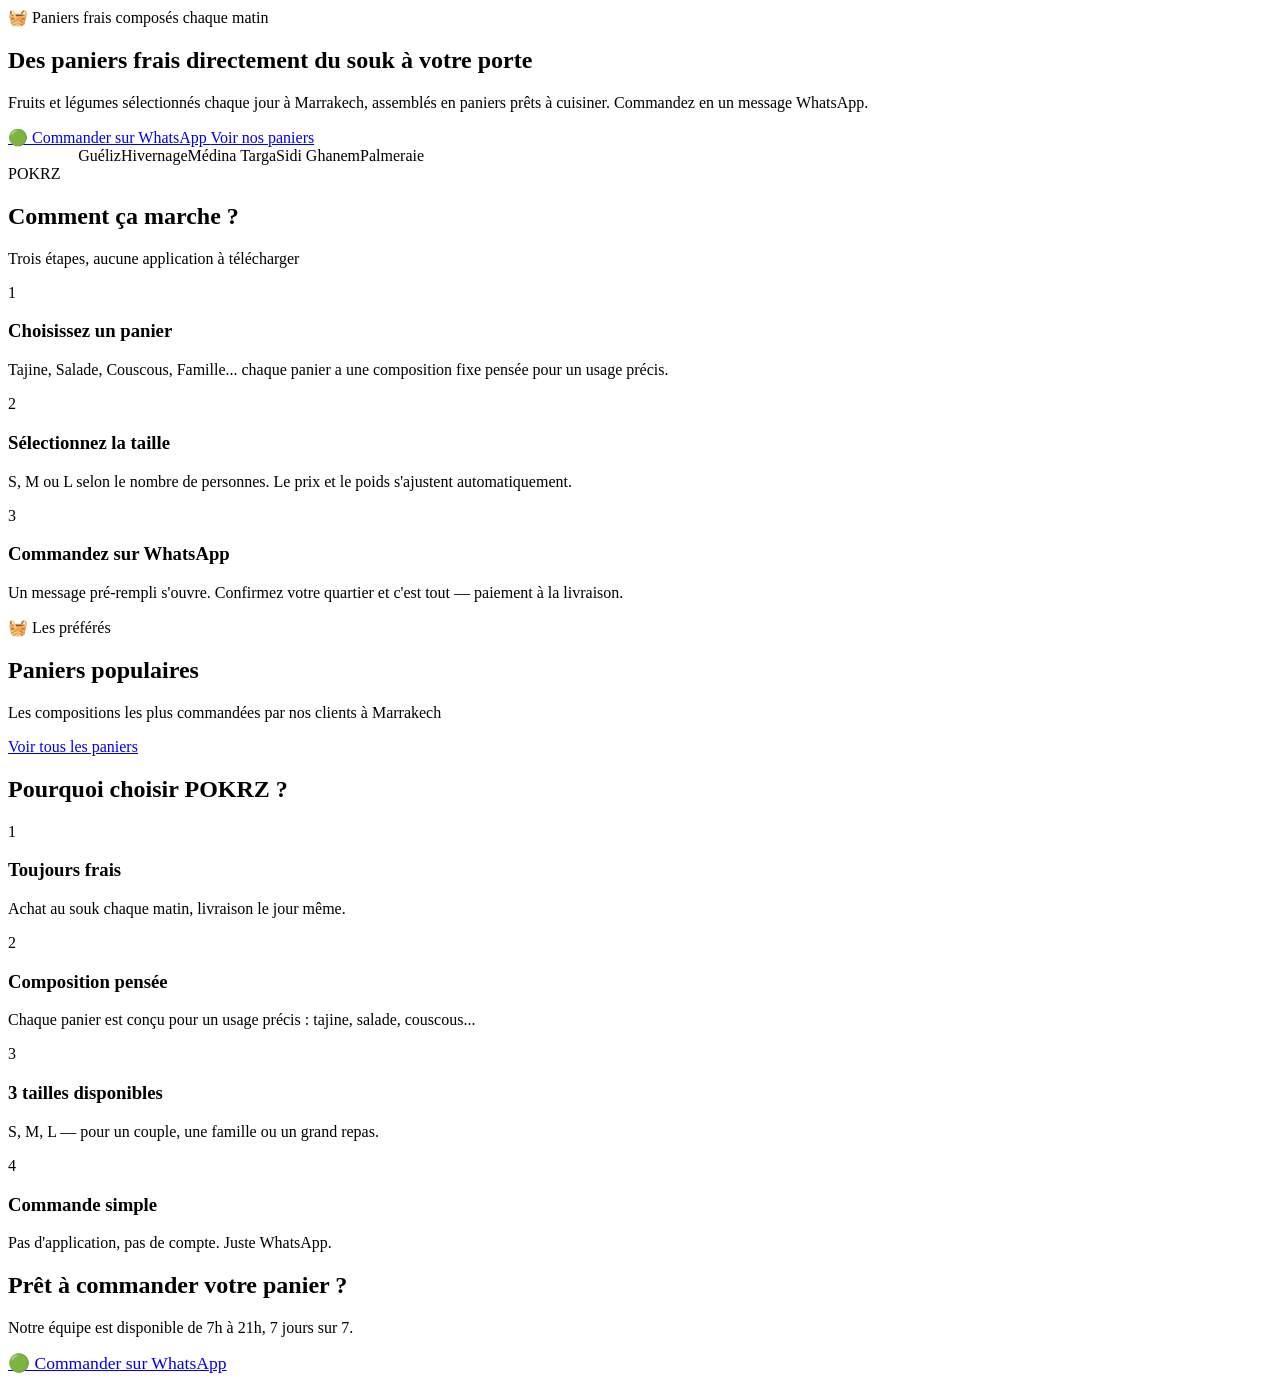
==== commit 3452c471: "Add files via upload" ====
--- a/index.html
+++ b/index.html
@@ -1,2938 +1,190 @@
 <!DOCTYPE html>
-<html lang="en">
+<html lang="fr" dir="ltr">
 <head>
-<meta charset="UTF-8">
-<meta name="viewport" content="width=device-width, initial-scale=1.0, maximum-scale=1.0, user-scalable=no">
-<title>POKRZ — Cyberpunk Casino</title>
-<link rel="preconnect" href="https://fonts.googleapis.com">
-<link href="https://fonts.googleapis.com/css2?family=Orbitron:wght@400;700;900&family=Rajdhani:wght@300;400;600;700&family=Share+Tech+Mono&display=swap" rel="stylesheet">
+  <meta charset="UTF-8">
+  <meta name="viewport" content="width=device-width, initial-scale=1.0">
 
-<style>
-:root {
-  --neon-green: #00ff88;
-  --neon-blue: #00cfff;
-  --neon-pink: #ff00aa;
-  --neon-gold: #ffd700;
-  --neon-purple: #aa00ff;
-  --bg-dark: #050a12;
-  --bg-panel: rgba(10,20,35,0.92);
-  --bg-card: rgba(15,30,50,0.85);
-  --felt: #0d3d2a;
-  --felt-light: #0f4f35;
-  --border-glow: rgba(0,255,136,0.3);
-  --text-main: #e0f0ff;
-  --text-dim: #6a8aaa;
-  --chip-red: #e83030;
-  --chip-blue: #2060e8;
-  --chip-green: #20c060;
-  --chip-black: #111;
-  --chip-gold: #c8a020;
-}
+  <title>POKRZ | Paniers de Fruits & Légumes Frais Livrés à Marrakech</title>
+  <meta name="description" content="Des paniers de fruits et légumes frais, composés avec soin et livrés à votre porte à Marrakech. Commande simple via WhatsApp, paiement à la livraison.">
+  <meta name="keywords" content="panier fruits légumes Marrakech, livraison panier Marrakech, panier frais Marrakech, panier tajine Marrakech">
+  <meta name="robots" content="index, follow">
+  <link rel="canonical" href="https://pokrz.com/">
 
-* { margin:0; padding:0; box-sizing:border-box; }
+  <meta property="og:type" content="website">
+  <meta property="og:url" content="https://pokrz.com/">
+  <meta property="og:title" content="POKRZ — Paniers de Fruits & Légumes Frais à Marrakech">
+  <meta property="og:description" content="Des paniers frais composés chaque matin au souk, livrés chez vous à Marrakech via WhatsApp.">
+  <meta property="og:image" content="https://images.unsplash.com/photo-1610832958506-aa56368176cf?w=1200&q=80">
+  <meta property="og:locale" content="fr_MA">
+  <meta property="og:site_name" content="POKRZ">
 
-body {
-  background: var(--bg-dark);
-  font-family: 'Rajdhani', sans-serif;
-  font-synthesis: none;
-  color: var(--text-main);
-  overflow: hidden;
-  height: 100vh;
-  width: 100vw;
-  user-select: none;
-}
+  <meta name="twitter:card" content="summary_large_image">
+  <meta name="twitter:title" content="POKRZ — Paniers Frais Marrakech">
+  <meta name="twitter:description" content="Paniers de fruits et légumes frais livrés à Marrakech via WhatsApp.">
+  <meta name="twitter:image" content="https://images.unsplash.com/photo-1610832958506-aa56368176cf?w=1200&q=80">
 
-/* ====== LOADING SCREEN ====== */
-#loading-screen {
-  position: fixed; inset:0; z-index:9999;
-  background: #020509;
-  display:flex; flex-direction:column; align-items:center; justify-content:center;
-  gap:24px;
-}
-.ascii-logo {
-  font-family: 'Share Tech Mono', monospace;
-  font-size: clamp(7px,1.4vw,13px);
-  color: var(--neon-green);
-  text-align:center;
-  line-height:1.15;
-  text-shadow: 0 0 18px var(--neon-green), 0 0 40px var(--neon-green);
-  white-space:pre;
-  animation: glitchPulse 2.5s infinite;
-}
-@keyframes glitchPulse {
-  0%,100%{opacity:1;filter:brightness(1);}
-  45%{opacity:1;filter:brightness(1.3) hue-rotate(5deg);}
-  47%{opacity:0.7;filter:brightness(2) hue-rotate(-10deg) blur(1px);}
-  49%{opacity:1;filter:brightness(1);}
-  85%{opacity:1;}
-  86%{opacity:0.6;filter:brightness(1.8) saturate(2);}
-  87%{opacity:1;}
-}
-.loading-bar-wrap {
-  width: min(420px, 80vw);
-  height:4px;
-  background: rgba(0,255,136,0.1);
-  border-radius:4px;
-  overflow:hidden;
-  border:1px solid rgba(0,255,136,0.2);
-}
-.loading-bar {
-  height:100%;
-  width:0%;
-  background: linear-gradient(90deg, var(--neon-green), var(--neon-blue));
-  border-radius:4px;
-  box-shadow: 0 0 12px var(--neon-green);
-  transition: width 0.15s ease;
-}
-.loading-text {
-  font-family:'Share Tech Mono',monospace;
-  font-size:13px;
-  color: var(--neon-blue);
-  letter-spacing:3px;
-  text-shadow: 0 0 10px var(--neon-blue);
-}
-.online-count {
-  font-family:'Share Tech Mono',monospace;
-  font-size:11px;
-  color: rgba(0,255,136,0.6);
-  letter-spacing:2px;
-}
+  <link rel="manifest" href="manifest.json">
+  <meta name="theme-color" content="#5C6B3D">
 
-/* ====== MAIN APP ====== */
-#app {
-  display:none;
-  height:100vh;
-  width:100vw;
-  flex-direction:column;
-  overflow:hidden;
-  position:relative;
-}
-#app.visible { display:flex; }
+  <link rel="preconnect" href="https://fonts.googleapis.com">
+  <link rel="preconnect" href="https://fonts.gstatic.com" crossorigin>
+  <link href="https://fonts.googleapis.com/css2?family=Fraunces:ital,wght@0,700;0,800;1,500&family=Inter:wght@400;600;700&display=swap" rel="stylesheet">
+  <link rel="stylesheet" href="assets/css/style.css">
 
-/* Background animated gradient */
-#app::before {
-  content:'';
-  position:absolute;
-  inset:0;
-  background:
-    radial-gradient(ellipse 80% 50% at 50% -10%, rgba(0,80,40,0.25) 0%, transparent 70%),
-    radial-gradient(ellipse 60% 40% at 10% 110%, rgba(0,50,100,0.2) 0%, transparent 60%),
-    radial-gradient(ellipse 50% 40% at 90% 110%, rgba(100,0,80,0.15) 0%, transparent 60%),
-    var(--bg-dark);
-  z-index:0;
-  animation: bgShift 12s ease-in-out infinite alternate;
-}
-@keyframes bgShift {
-  0%{filter:hue-rotate(0deg);}
-  100%{filter:hue-rotate(20deg);}
-}
-
-/* ====== HEADER ====== */
-#header {
-  position:relative; z-index:10;
-  display:flex; align-items:center; justify-content:space-between;
-  padding: 8px 16px;
-  background: rgba(5,10,20,0.9);
-  border-bottom: 1px solid rgba(0,255,136,0.2);
-  box-shadow: 0 0 30px rgba(0,255,136,0.1);
-  flex-shrink:0;
-}
-.logo-text {
-  font-family:'Orbitron',monospace;
-  font-size: clamp(18px,3vw,28px);
-  font-weight:900;
-  letter-spacing:6px;
-  background: linear-gradient(135deg, var(--neon-green), var(--neon-blue));
-  -webkit-background-clip:text; background-clip:text;
-  -webkit-text-fill-color:transparent;
-  text-shadow:none;
-  filter: drop-shadow(0 0 10px rgba(0,255,136,0.5));
-}
-.header-center {
-  display:flex; gap:12px; align-items:center;
-}
-.header-right {
-  display:flex; gap:10px; align-items:center;
-}
-.online-badge {
-  font-family:'Share Tech Mono',monospace;
-  font-size:11px;
-  color: var(--neon-green);
-  background: rgba(0,255,136,0.08);
-  border:1px solid rgba(0,255,136,0.25);
-  border-radius:20px;
-  padding:3px 10px;
-  animation: pulseBadge 2s infinite;
-}
-@keyframes pulseBadge {
-  0%,100%{box-shadow:0 0 6px rgba(0,255,136,0.2);}
-  50%{box-shadow:0 0 14px rgba(0,255,136,0.5);}
-}
-.icon-btn {
-  font-style: normal;
-  width:34px; height:34px;
-  border:1px solid rgba(0,255,136,0.25);
-  background: rgba(0,255,136,0.06);
-  border-radius:8px;
-  display:flex; align-items:center; justify-content:center;
-  cursor:pointer;
-  color: var(--neon-green);
-  font-size:16px;
-  transition:all 0.2s;
-}
-.icon-btn:hover { background:rgba(0,255,136,0.15); border-color:var(--neon-green); box-shadow:0 0 12px rgba(0,255,136,0.3); }
-
-/* Player info pill */
-.player-pill {
-  display:flex; align-items:center; gap:8px;
-  background: rgba(0,207,255,0.06);
-  border:1px solid rgba(0,207,255,0.2);
-  border-radius:20px;
-  padding:4px 12px 4px 6px;
-  cursor:pointer;
-}
-.player-avatar {
-  width:26px; height:26px;
-  border-radius:50%;
-  background: linear-gradient(135deg, var(--neon-blue), var(--neon-purple));
-  display:flex; align-items:center; justify-content:center;
-  font-size:12px; font-weight:700;
-  color:#fff;
-  font-family:'Orbitron',monospace;
-}
-.player-name-hd {
-  font-family:'Orbitron',monospace;
-  font-size:11px;
-  color: var(--neon-blue);
-  letter-spacing:1px;
-}
-.player-chips-hd {
-  font-family:'Share Tech Mono',monospace;
-  font-size:10px;
-  color: var(--neon-gold);
-}
-
-/* XP bar in header */
-.xp-bar-wrap {
-  width:80px; height:4px;
-  background:rgba(255,215,0,0.1);
-  border-radius:4px;
-  overflow:hidden;
-}
-.xp-bar {
-  height:100%;
-  background: linear-gradient(90deg, var(--neon-gold), var(--neon-pink));
-  border-radius:4px;
-  box-shadow:0 0 8px var(--neon-gold);
-  transition: width 0.8s ease;
-}
-
-/* ====== TABLE AREA ====== */
-#game-area {
-  position:relative; z-index:5;
-  flex:1;
-  display:flex; flex-direction:column; align-items:center; justify-content:flex-start;
-  overflow:hidden;
-  padding: 0 0 4px 0;
-}
-
-/* Felt table */
-#poker-table {
-  position:relative;
-  width: min(95vw, 860px);
-  margin: 0 auto;
-  flex-shrink:0;
-}
-.table-felt {
-  background: radial-gradient(ellipse 90% 70% at 50% 50%, var(--felt-light), var(--felt));
-  border-radius: 50%;
-  border: 3px solid rgba(0,255,136,0.35);
-  box-shadow:
-    0 0 0 6px rgba(40,20,8,0.8),
-    0 0 0 9px rgba(0,255,136,0.12),
-    0 0 60px rgba(0,255,136,0.12),
-    inset 0 0 80px rgba(0,0,0,0.4);
-  display:flex;
-  flex-direction:column;
-  align-items:center;
-  justify-content:center;
-  padding: 14px 0;
-  position:relative;
-  overflow:visible;
-}
-
-/* Table logo watermark */
-.table-felt::after {
-  content:'POKRZ';
-  position:absolute;
-  font-family:'Orbitron',monospace;
-  font-size:clamp(20px,5vw,48px);
-  font-weight:900;
-  letter-spacing:12px;
-  color:rgba(0,255,136,0.04);
-  pointer-events:none;
-  text-align:center;
-}
-
-/* Community cards area */
-#community-cards {
-  display:flex; gap:8px; align-items:center; justify-content:center;
-  min-height: 80px;
-  margin: 4px 0;
-}
-
-/* Pot display */
-#pot-display {
-  display:flex; align-items:center; gap:8px;
-  background:rgba(0,0,0,0.35);
-  border:1px solid rgba(255,215,0,0.3);
-  border-radius:20px;
-  padding:4px 16px;
-  margin: 2px 0 6px;
-}
-.pot-label {
-  font-family:'Orbitron',monospace;
-  font-size:10px;
-  color: var(--text-dim);
-  letter-spacing:2px;
-}
-.pot-amount {
-  font-family:'Share Tech Mono',monospace;
-  font-size:18px;
-  color: var(--neon-gold);
-  text-shadow: 0 0 12px var(--neon-gold);
-  transition: all 0.3s;
-}
-
-/* Phase indicator */
-#phase-display {
-  font-family:'Share Tech Mono',monospace;
-  font-size:11px;
-  color: var(--neon-blue);
-  letter-spacing:3px;
-  text-transform:uppercase;
-  margin-bottom:4px;
-  text-shadow: 0 0 8px var(--neon-blue);
-}
-
-/* ====== CARDS ====== */
-.card {
-  width: clamp(44px, 7vw, 62px);
-  height: clamp(62px, 10vw, 88px);
-  border-radius: 7px;
-  display:flex; flex-direction:column; align-items:center; justify-content:center;
-  font-family:'Orbitron',monospace;
-  font-weight:700;
-  cursor:default;
-  position:relative;
-  transition: transform 0.3s cubic-bezier(0.34,1.56,0.64,1);
-  transform-style: preserve-3d;
-  flex-shrink:0;
-}
-.card.face-up {
-  background: linear-gradient(145deg, #fff 0%, #f0f4f8 100%);
-  border: 1.5px solid rgba(255,255,255,0.9);
-  box-shadow: 0 4px 20px rgba(0,0,0,0.5), 0 0 0 1px rgba(255,255,255,0.4);
-}
-.card.face-down {
-  background: linear-gradient(135deg, #0a1830 30%, #1a3060 100%);
-  border: 1.5px solid rgba(0,150,255,0.4);
-  box-shadow: 0 4px 15px rgba(0,0,0,0.5);
-}
-.card.face-down::before {
-  content:'';
-  position:absolute; inset:4px;
-  border-radius:4px;
-  border:1px solid rgba(0,150,255,0.25);
-  background: repeating-linear-gradient(45deg, transparent, transparent 4px, rgba(0,100,200,0.07) 4px, rgba(0,100,200,0.07) 8px);
-}
-.card-rank {
-  font-size: clamp(13px, 2.5vw, 20px);
-  line-height:1;
-  font-weight:900;
-}
-.card-suit {
-  font-size: clamp(14px, 2.8vw, 22px);
-  line-height:1;
-}
-.card.red .card-rank, .card.red .card-suit { color: #c8001a; }
-.card.black .card-rank, .card.black .card-suit { color: #111; }
-.card.community {
-  box-shadow: 0 4px 20px rgba(0,0,0,0.5), 0 0 20px rgba(0,255,136,0.2);
-}
-.card.highlight {
-  box-shadow: 0 4px 20px rgba(0,0,0,0.5), 0 0 25px rgba(255,215,0,0.7) !important;
-  transform: translateY(-6px) scale(1.05);
-}
-.card-deal-anim {
-  animation: cardDeal 0.4s cubic-bezier(0.34,1.56,0.64,1) forwards;
-}
-@keyframes cardDeal {
-  from { transform: scale(0.4) translateY(-30px) rotate(-15deg); opacity:0; }
-  to { transform: scale(1) translateY(0) rotate(0deg); opacity:1; }
-}
-.card-flip-anim { animation: cardFlip 0.5s ease forwards; }
-@keyframes cardFlip {
-  0%{transform:scaleX(1);}50%{transform:scaleX(0);}100%{transform:scaleX(1);}
-}
-
-/* ====== PLAYERS ====== */
-#players-area {
-  position:relative;
-  width:100%;
-  display:flex;
-  align-items:center;
-  justify-content:center;
-}
-.player-seat {
-  position:absolute;
-  display:flex;
-  flex-direction:column;
-  align-items:center;
-  gap:3px;
-  transition: all 0.3s;
-}
-.player-avatar-big {
-  width: clamp(36px, 6vw, 52px);
-  height: clamp(36px, 6vw, 52px);
-  border-radius:50%;
-  border:2px solid rgba(0,255,136,0.3);
-  display:flex; align-items:center; justify-content:center;
-  font-family:'Orbitron',monospace;
-  font-size: clamp(12px,2vw,18px);
-  font-weight:900;
-  position:relative;
-  transition: all 0.3s;
-  box-shadow: 0 0 15px rgba(0,0,0,0.5);
-}
-.player-seat.active .player-avatar-big {
-  border-color: var(--neon-green);
-  box-shadow: 0 0 20px rgba(0,255,136,0.5);
-  animation: activePulse 1s infinite;
-}
-@keyframes activePulse {
-  0%,100%{box-shadow:0 0 15px rgba(0,255,136,0.4);}
-  50%{box-shadow:0 0 30px rgba(0,255,136,0.8);}
-}
-.player-seat.folded .player-avatar-big { opacity:0.4; filter:grayscale(1); }
-.player-seat.folded { opacity:0.5; }
-
-.player-name-badge {
-  font-family:'Orbitron',monospace;
-  font-size: clamp(7px, 1.2vw, 11px);
-  letter-spacing:1px;
-  white-space:nowrap;
-  color: var(--text-main);
-  background: rgba(0,0,0,0.5);
-  padding:2px 7px;
-  border-radius:10px;
-  border:1px solid rgba(255,255,255,0.1);
-}
-.player-chips-badge {
-  font-family:'Share Tech Mono',monospace;
-  font-size: clamp(8px, 1.3vw, 11px);
-  color: var(--neon-gold);
-  text-shadow:0 0 8px var(--neon-gold);
-}
-.player-bet-badge {
-  font-family:'Share Tech Mono',monospace;
-  font-size: clamp(8px,1.2vw,11px);
-  color: var(--neon-blue);
-  background: rgba(0,50,80,0.7);
-  padding:1px 7px;
-  border-radius:10px;
-  border:1px solid rgba(0,207,255,0.3);
-  min-height:16px;
-  display:flex; align-items:center;
-}
-.player-cards {
-  display:flex; gap:3px;
-}
-.player-cards .card {
-  width: clamp(26px,4.5vw,38px);
-  height: clamp(36px,6.5vw,54px);
-}
-.player-cards .card .card-rank { font-size:clamp(8px,1.5vw,13px); }
-.player-cards .card .card-suit { font-size:clamp(9px,1.6vw,14px); }
-
-/* Dealer button */
-.dealer-btn {
-  position:absolute;
-  width:20px; height:20px;
-  border-radius:50%;
-  background: linear-gradient(135deg, #fff, #ccc);
-  border:2px solid #888;
-  display:flex; align-items:center; justify-content:center;
-  font-size:9px; font-weight:900; color:#333;
-  box-shadow:0 2px 8px rgba(0,0,0,0.5);
-  top:-10px; right:-10px;
-  z-index:5;
-  font-family:'Orbitron',monospace;
-}
-
-/* Timer ring */
-.timer-ring {
-  position:absolute;
-  inset:-3px;
-  border-radius:50%;
-  border:2px solid transparent;
-  border-top-color: var(--neon-green);
-  animation: timerSpin 20s linear forwards;
-  transition: none;
-}
-@keyframes timerSpin {
-  from{ transform:rotate(0deg); }
-  to{ transform:rotate(360deg); }
-}
-
-/* Hand label */
-.hand-label {
-  position:absolute;
-  bottom:-18px;
-  left:50%;
-  transform:translateX(-50%);
-  font-family:'Share Tech Mono',monospace;
-  font-size:9px;
-  color: var(--neon-gold);
-  white-space:nowrap;
-  background:rgba(0,0,0,0.6);
-  padding:1px 6px;
-  border-radius:6px;
-  text-shadow:0 0 6px var(--neon-gold);
-  pointer-events:none;
-}
-
-/* ====== BOTTOM PANEL ====== */
-#bottom-panel {
-  position:relative; z-index:10;
-  background: rgba(5,10,20,0.95);
-  border-top:1px solid rgba(0,255,136,0.15);
-  padding: 8px 12px;
-  display:flex;
-  flex-direction:column;
-  gap:6px;
-  flex-shrink:0;
-}
-
-/* Player's own cards */
-#my-cards-area {
-  display:flex;
-  align-items:center;
-  justify-content:center;
-  gap:8px;
-}
-#my-cards-area .card {
-  width: clamp(46px,8vw,66px);
-  height: clamp(64px,11vw,92px);
-  box-shadow: 0 6px 25px rgba(0,0,0,0.6), 0 0 15px rgba(0,255,136,0.15);
-}
-#my-cards-area .card .card-rank { font-size:clamp(15px,3vw,24px); }
-#my-cards-area .card .card-suit { font-size:clamp(16px,3.2vw,26px); }
-#my-cards-area .card:hover { transform:translateY(-6px) scale(1.04); }
-
-/* Action buttons */
-#action-area {
-  display:flex;
-  gap:6px;
-  align-items:center;
-  justify-content:center;
-  flex-wrap:wrap;
-}
-.action-btn {
-  font-family:'Orbitron',monospace;
-  font-size: clamp(10px,1.5vw,13px);
-  font-weight:700;
-  letter-spacing:2px;
-  padding: 8px 16px;
-  border-radius:8px;
-  border:none;
-  cursor:pointer;
-  transition:all 0.2s;
-  text-transform:uppercase;
-  flex-shrink:0;
-  position:relative;
-  overflow:hidden;
-}
-.action-btn::before {
-  content:'';
-  position:absolute;
-  top:0; left:-100%;
-  width:100%; height:100%;
-  background: linear-gradient(90deg, transparent, rgba(255,255,255,0.15), transparent);
-  transition:left 0.3s;
-}
-.action-btn:hover::before { left:100%; }
-.action-btn:disabled {
-  opacity:0.3;
-  cursor:not-allowed;
-  transform:none !important;
-}
-.btn-fold {
-  background: linear-gradient(135deg, #600, #900);
-  color:#ffaaaa;
-  border:1px solid rgba(255,50,50,0.4);
-  box-shadow:0 0 15px rgba(200,0,0,0.2);
-}
-.btn-fold:hover:not(:disabled) { background:linear-gradient(135deg,#800,#c00); box-shadow:0 0 20px rgba(255,0,0,0.4); transform:translateY(-2px); }
-.btn-check {
-  background: linear-gradient(135deg, #003a60, #005a90);
-  color:#aaddff;
-  border:1px solid rgba(0,150,255,0.4);
-  box-shadow:0 0 15px rgba(0,100,200,0.2);
-}
-.btn-check:hover:not(:disabled) { background:linear-gradient(135deg,#004070,#0070b0); box-shadow:0 0 20px rgba(0,150,255,0.4); transform:translateY(-2px); }
-.btn-call {
-  background: linear-gradient(135deg, #005030, #008050);
-  color:#aaffcc;
-  border:1px solid rgba(0,200,100,0.4);
-  box-shadow:0 0 15px rgba(0,150,80,0.2);
-}
-.btn-call:hover:not(:disabled) { background:linear-gradient(135deg,#006040,#00a060); box-shadow:0 0 20px rgba(0,255,136,0.4); transform:translateY(-2px); }
-.btn-raise {
-  background: linear-gradient(135deg, #604000, #906000);
-  color:#ffd080;
-  border:1px solid rgba(255,180,0,0.4);
-  box-shadow:0 0 15px rgba(200,140,0,0.2);
-}
-.btn-raise:hover:not(:disabled) { background:linear-gradient(135deg,#705000,#a07000); box-shadow:0 0 20px rgba(255,200,0,0.4); transform:translateY(-2px); }
-.btn-allin {
-  background: linear-gradient(135deg, #500060, #800090);
-  color:#e0aaff;
-  border:1px solid rgba(180,0,255,0.4);
-  box-shadow:0 0 15px rgba(150,0,200,0.2);
-  animation: allInGlow 1.5s infinite;
-}
-@keyframes allInGlow {
-  0%,100%{box-shadow:0 0 15px rgba(150,0,200,0.2);}
-  50%{box-shadow:0 0 30px rgba(200,0,255,0.6);}
-}
-.btn-allin:hover:not(:disabled) { background:linear-gradient(135deg,#600070,#9000b0); transform:translateY(-2px); }
-
-/* Raise slider */
-#raise-area {
-  display:flex; gap:8px; align-items:center;
-  width:100%;
-  max-width:460px;
-  margin:0 auto;
-}
-#raise-slider {
-  flex:1;
-  -webkit-appearance:none;
-  height:4px;
-  border-radius:4px;
-  background: linear-gradient(90deg, var(--neon-green), var(--neon-blue));
-  outline:none;
-}
-#raise-slider::-webkit-slider-thumb {
-  -webkit-appearance:none;
-  width:16px; height:16px;
-  border-radius:50%;
-  background: var(--neon-gold);
-  box-shadow:0 0 8px var(--neon-gold);
-  cursor:pointer;
-}
-#raise-val {
-  font-family:'Share Tech Mono',monospace;
-  font-size:16px;
-  color: var(--neon-gold);
-  min-width:60px;
-  text-align:right;
-}
-.raise-label {
-  font-family:'Share Tech Mono',monospace;
-  font-size:11px;
-  color:var(--text-dim);
-  white-space:nowrap;
-}
-
-/* Status text */
-#status-text {
-  font-family:'Orbitron',monospace;
-  font-size:clamp(10px,2vw,14px);
-  color: var(--neon-green);
-  text-align:center;
-  letter-spacing:2px;
-  min-height:20px;
-  text-shadow:0 0 10px var(--neon-green);
-}
-
-/* ====== SIDEBARS ====== */
-#sidebars {
-  position:fixed;
-  right:12px; bottom:130px;
-  z-index:20;
-  display:flex;
-  flex-direction:column;
-  gap:8px;
-}
-
-/* ====== CHAT PANEL ====== */
-#chat-panel {
-  position:fixed;
-  right:0; bottom:0;
-  width: min(340px, 92vw);
-  height: min(320px, 40vh);
-  background: var(--bg-panel);
-  border:1px solid rgba(0,255,136,0.2);
-  border-radius:12px 12px 0 0;
-  display:flex;
-  flex-direction:column;
-  z-index:30;
-  transform: translateX(calc(100% + 12px));
-  transition:transform 0.35s cubic-bezier(0.34,1.56,0.64,1);
-  box-shadow: -5px -5px 30px rgba(0,0,0,0.4);
-  overflow:hidden;
-}
-#chat-panel.open { transform:translateX(0); }
-.chat-header {
-  display:flex; align-items:center; justify-content:space-between;
-  padding:8px 14px;
-  background: rgba(0,255,136,0.07);
-  border-bottom:1px solid rgba(0,255,136,0.15);
-  flex-shrink:0;
-}
-.chat-title {
-  font-family:'Orbitron',monospace;
-  font-size:12px;
-  letter-spacing:2px;
-  color:var(--neon-green);
-}
-.ai-badge {
-  font-family:'Share Tech Mono',monospace;
-  font-size:10px;
-  padding:2px 8px;
-  border-radius:10px;
-  background:linear-gradient(135deg,rgba(170,0,255,0.3),rgba(0,207,255,0.3));
-  border:1px solid rgba(170,0,255,0.4);
-  color:#e0c0ff;
-  animation:pulseBadge 2s infinite;
-}
-#chat-messages {
-  flex:1;
-  overflow-y:auto;
-  padding:10px 14px;
-  display:flex;
-  flex-direction:column;
-  gap:8px;
-  scroll-behavior:smooth;
-}
-#chat-messages::-webkit-scrollbar { width:4px; }
-#chat-messages::-webkit-scrollbar-track { background:rgba(0,0,0,0.2); }
-#chat-messages::-webkit-scrollbar-thumb { background:rgba(0,255,136,0.3); border-radius:4px; }
-.chat-msg {
-  padding:7px 11px;
-  border-radius:10px;
-  font-family:'Rajdhani',sans-serif;
-  font-size:13px;
-  line-height:1.4;
-  animation: chatIn 0.3s ease;
-}
-@keyframes chatIn {
-  from{transform:translateX(20px);opacity:0;}
-  to{transform:translateX(0);opacity:1;}
-}
-.chat-msg.ai {
-  background:rgba(170,0,255,0.1);
-  border:1px solid rgba(170,0,255,0.2);
-  color:#e0c0ff;
-  align-self:flex-start;
-}
-.chat-msg.ai .msg-sender {
-  font-family:'Orbitron',monospace;
-  font-size:9px;
-  color:var(--neon-purple);
-  margin-bottom:3px;
-  letter-spacing:1px;
-}
-.chat-msg.system {
-  background:rgba(0,207,255,0.07);
-  border:1px solid rgba(0,207,255,0.15);
-  color:var(--text-dim);
-  font-size:11px;
-  text-align:center;
-  font-family:'Share Tech Mono',monospace;
-}
-.chat-input-area {
-  display:flex; gap:6px;
-  padding:8px 12px;
-  border-top:1px solid rgba(0,255,136,0.1);
-  flex-shrink:0;
-}
-#chat-input {
-  flex:1;
-  background:rgba(0,0,0,0.3);
-  border:1px solid rgba(0,255,136,0.2);
-  border-radius:8px;
-  padding:6px 10px;
-  color:var(--text-main);
-  font-family:'Rajdhani',sans-serif;
-  font-size:13px;
-  outline:none;
-}
-#chat-input:focus { border-color:var(--neon-green); box-shadow:0 0 10px rgba(0,255,136,0.2); }
-#chat-send {
-  width:34px; height:34px;
-  background:linear-gradient(135deg,var(--neon-green),var(--neon-blue));
-  border:none;
-  border-radius:8px;
-  cursor:pointer;
-  color:#000;
-  font-size:16px;
-  display:flex; align-items:center; justify-content:center;
-  transition:all 0.2s;
-}
-#chat-send:hover { transform:scale(1.1); box-shadow:0 0 15px rgba(0,255,136,0.5); }
-.ai-thinking {
-  display:flex; gap:4px; padding:7px 11px;
-  background:rgba(170,0,255,0.07);
-  border:1px solid rgba(170,0,255,0.15);
-  border-radius:10px;
-  width:fit-content;
-}
-.ai-thinking span {
-  width:6px; height:6px;
-  border-radius:50%;
-  background:var(--neon-purple);
-  animation:thinking 1s infinite;
-}
-.ai-thinking span:nth-child(2){animation-delay:0.2s;}
-.ai-thinking span:nth-child(3){animation-delay:0.4s;}
-@keyframes thinking { 0%,100%{opacity:0.3;transform:translateY(0);} 50%{opacity:1;transform:translateY(-4px);} }
-
-/* ====== STATS / LEADERBOARD PANEL ====== */
-#stats-panel {
-  position:fixed;
-  left:0; top:0; bottom:0;
-  width: min(320px, 88vw);
-  background: var(--bg-panel);
-  border-right:1px solid rgba(0,255,136,0.15);
-  z-index:40;
-  transform:translateX(-100%);
-  transition:transform 0.35s cubic-bezier(0.34,1.56,0.64,1);
-  display:flex; flex-direction:column;
-  overflow:hidden;
-}
-#stats-panel.open { transform:translateX(0); }
-.panel-header {
-  display:flex; align-items:center; justify-content:space-between;
-  padding:14px 16px;
-  background:rgba(0,255,136,0.06);
-  border-bottom:1px solid rgba(0,255,136,0.12);
-  flex-shrink:0;
-}
-.panel-title {
-  font-family:'Orbitron',monospace;
-  font-size:16px;
-  letter-spacing:3px;
-  color:var(--neon-green);
-}
-.close-btn {
-  width:28px; height:28px;
-  border-radius:6px;
-  background:rgba(255,0,0,0.15);
-  border:1px solid rgba(255,0,0,0.3);
-  color:#ff6666;
-  cursor:pointer;
-  display:flex; align-items:center; justify-content:center;
-  font-size:12px;
-  transition:all 0.2s;
-}
-.close-btn:hover { background:rgba(255,0,0,0.3); }
-.panel-content {
-  flex:1;
-  overflow-y:auto;
-  padding:14px 16px;
-  display:flex;
-  flex-direction:column;
-  gap:12px;
-}
-.panel-content::-webkit-scrollbar { width:4px; }
-.panel-content::-webkit-scrollbar-thumb { background:rgba(0,255,136,0.3); border-radius:4px; }
-.stat-card {
-  background:rgba(0,255,136,0.04);
-  border:1px solid rgba(0,255,136,0.12);
-  border-radius:10px;
-  padding:12px 14px;
-}
-.stat-card-title {
-  font-family:'Share Tech Mono',monospace;
-  font-size:10px;
-  color:var(--text-dim);
-  letter-spacing:2px;
-  margin-bottom:8px;
-}
-.stat-row {
-  display:flex; justify-content:space-between; align-items:center;
-  margin-bottom:4px;
-}
-.stat-key { font-size:13px; color:var(--text-dim); }
-.stat-val {
-  font-family:'Share Tech Mono',monospace;
-  font-size:13px;
-  color:var(--neon-green);
-  text-shadow:0 0 8px rgba(0,255,136,0.5);
-}
-.lb-row {
-  display:flex; align-items:center; gap:10px;
-  padding:6px 0;
-  border-bottom:1px solid rgba(255,255,255,0.05);
-}
-.lb-rank {
-  font-family:'Orbitron',monospace;
-  font-size:12px;
-  font-weight:900;
-  width:24px;
-  text-align:center;
-  color:var(--text-dim);
-}
-.lb-rank.gold { color:var(--neon-gold); text-shadow:0 0 8px var(--neon-gold); }
-.lb-rank.silver { color:#ccc; }
-.lb-rank.bronze { color:#c87040; }
-.lb-name { flex:1; font-family:'Orbitron',monospace; font-size:11px; }
-.lb-chips { font-family:'Share Tech Mono',monospace; font-size:11px; color:var(--neon-gold); }
-
-/* ====== SETTINGS PANEL ====== */
-#settings-panel {
-  position:fixed;
-  inset:0;
-  z-index:50;
-  background:rgba(0,0,0,0.8);
-  backdrop-filter:blur(10px);
-  display:none;
-  align-items:center;
-  justify-content:center;
-}
-#settings-panel.open { display:flex; }
-.settings-box {
-  background: var(--bg-panel);
-  border:1px solid rgba(0,255,136,0.25);
-  border-radius:16px;
-  padding:24px;
-  width: min(380px, 88vw);
-  box-shadow: 0 0 60px rgba(0,255,136,0.15);
-  display:flex; flex-direction:column; gap:16px;
-}
-.settings-title {
-  font-family:'Orbitron',monospace;
-  font-size:18px;
-  letter-spacing:4px;
-  color:var(--neon-green);
-  text-align:center;
-  margin-bottom:4px;
-}
-.setting-row {
-  display:flex; align-items:center; justify-content:space-between;
-  padding:10px 0;
-  border-bottom:1px solid rgba(255,255,255,0.06);
-}
-.setting-label { font-size:16px; color:var(--text-main); }
-.toggle {
-  width:44px; height:24px;
-  border-radius:12px;
-  background:rgba(255,255,255,0.1);
-  border:1px solid rgba(255,255,255,0.2);
-  cursor:pointer;
-  position:relative;
-  transition:all 0.3s;
-}
-.toggle.on { background:var(--neon-green); box-shadow:0 0 12px rgba(0,255,136,0.5); }
-.toggle::after {
-  content:'';
-  position:absolute;
-  top:3px; left:3px;
-  width:16px; height:16px;
-  border-radius:50%;
-  background:#fff;
-  transition:left 0.3s;
-}
-.toggle.on::after { left:23px; }
-.settings-btn {
-  font-family:'Orbitron',monospace;
-  font-size:12px;
-  letter-spacing:2px;
-  padding:10px;
-  border-radius:8px;
-  border:1px solid rgba(0,255,136,0.3);
-  background:rgba(0,255,136,0.08);
-  color:var(--neon-green);
-  cursor:pointer;
-  transition:all 0.2s;
-  text-align:center;
-}
-.settings-btn:hover { background:rgba(0,255,136,0.15); box-shadow:0 0 15px rgba(0,255,136,0.3); }
-
-/* ====== NAME ENTRY ====== */
-#name-entry-overlay {
-  position:fixed; inset:0; z-index:60;
-  background:rgba(0,0,0,0.88);
-  backdrop-filter:blur(12px);
-  display:flex; align-items:center; justify-content:center;
-}
-.name-entry-box {
-  background:var(--bg-panel);
-  border:1px solid rgba(0,255,136,0.3);
-  border-radius:16px;
-  padding:32px;
-  width:min(380px,88vw);
-  display:flex; flex-direction:column; align-items:center; gap:20px;
-  box-shadow:0 0 60px rgba(0,255,136,0.2);
-  animation: fadeInScale 0.5s cubic-bezier(0.34,1.56,0.64,1);
-}
-@keyframes fadeInScale {
-  from{transform:scale(0.7);opacity:0;}
-  to{transform:scale(1);opacity:1;}
-}
-.name-entry-title {
-  font-family:'Orbitron',monospace;
-  font-size:24px;
-  font-weight:900;
-  letter-spacing:6px;
-  background:linear-gradient(135deg,var(--neon-green),var(--neon-blue));
-  -webkit-background-clip:text; background-clip:text;
-  -webkit-text-fill-color:transparent;
-  text-align:center;
-}
-.name-entry-sub {
-  font-size:13px;
-  color:var(--text-dim);
-  text-align:center;
-  letter-spacing:1px;
-}
-.name-input {
-  width:100%;
-  background:rgba(0,0,0,0.4);
-  border:1px solid rgba(0,255,136,0.3);
-  border-radius:10px;
-  padding:12px 16px;
-  color:var(--text-main);
-  font-family:'Orbitron',monospace;
-  font-size:16px;
-  text-align:center;
-  letter-spacing:3px;
-  outline:none;
-  transition:all 0.3s;
-}
-.name-input:focus { border-color:var(--neon-green); box-shadow:0 0 20px rgba(0,255,136,0.3); }
-.play-btn {
-  width:100%;
-  padding:14px;
-  border:none;
-  border-radius:10px;
-  background:linear-gradient(135deg,var(--neon-green),var(--neon-blue));
-  color:#000;
-  font-family:'Orbitron',monospace;
-  font-size:15px;
-  font-weight:900;
-  letter-spacing:4px;
-  cursor:pointer;
-  transition:all 0.3s;
-  box-shadow:0 0 25px rgba(0,255,136,0.4);
-}
-.play-btn:hover { transform:translateY(-3px); box-shadow:0 8px 30px rgba(0,255,136,0.6); }
-
-/* ====== WIN OVERLAY ====== */
-#win-overlay {
-  position:fixed; inset:0; z-index:100;
-  background:rgba(0,0,0,0.85);
-  display:none;
-  flex-direction:column;
-  align-items:center;
-  justify-content:center;
-  gap:20px;
-}
-#win-overlay.show { display:flex; }
-.win-title {
-  font-family:'Orbitron',monospace;
-  font-size:clamp(28px,6vw,56px);
-  font-weight:900;
-  letter-spacing:8px;
-  text-align:center;
-  animation: winPulse 0.8s ease infinite alternate;
-}
-@keyframes winPulse {
-  from{text-shadow:0 0 30px currentColor,0 0 60px currentColor;}
-  to{text-shadow:0 0 60px currentColor,0 0 120px currentColor,0 0 200px currentColor;}
-}
-.win-hand {
-  font-family:'Share Tech Mono',monospace;
-  font-size:clamp(14px,3vw,22px);
-  color:var(--neon-gold);
-  letter-spacing:4px;
-  text-align:center;
-}
-.win-chips {
-  font-family:'Share Tech Mono',monospace;
-  font-size:clamp(18px,4vw,32px);
-  color:var(--neon-green);
-  text-shadow:0 0 20px var(--neon-green);
-}
-.continue-btn {
-  margin-top:10px;
-  padding:12px 32px;
-  border:2px solid var(--neon-green);
-  background:rgba(0,255,136,0.1);
-  border-radius:10px;
-  color:var(--neon-green);
-  font-family:'Orbitron',monospace;
-  font-size:16px;
-  letter-spacing:4px;
-  cursor:pointer;
-  transition:all 0.2s;
-}
-.continue-btn:hover { background:rgba(0,255,136,0.2); box-shadow:0 0 30px rgba(0,255,136,0.5); }
-
-/* ====== PARTICLES ====== */
-#particles-canvas {
-  position:fixed; inset:0; pointer-events:none; z-index:1;
-}
-
-/* ====== CHIPS VISUAL ====== */
-.chip-stack {
-  display:flex; gap:3px;
-}
-.chip-visual {
-  width:14px; height:14px;
-  border-radius:50%;
-  border:2px solid rgba(255,255,255,0.2);
-  box-shadow:0 2px 4px rgba(0,0,0,0.4);
-}
-
-/* ====== TOAST ====== */
-#toast-container {
-  position:fixed;
-  top:70px; left:50%;
-  transform:translateX(-50%);
-  z-index:200;
-  display:flex; flex-direction:column; gap:6px;
-  pointer-events:none;
-}
-.toast {
-  background:rgba(5,10,20,0.95);
-  border:1px solid rgba(0,255,136,0.3);
-  border-radius:10px;
-  padding:10px 20px;
-  font-family:'Orbitron',monospace;
-  font-size:12px;
-  letter-spacing:2px;
-  color:var(--neon-green);
-  text-align:center;
-  box-shadow:0 0 20px rgba(0,255,136,0.2);
-  animation: toastIn 0.3s ease, toastOut 0.3s ease 2.7s forwards;
-  white-space:nowrap;
-}
-@keyframes toastIn { from{transform:translateY(-20px);opacity:0;} to{transform:translateY(0);opacity:1;} }
-@keyframes toastOut { from{opacity:1;} to{opacity:0;transform:translateY(-10px);} }
-
-/* ====== ACHIEVEMENT ====== */
-#achievement-popup {
-  position:fixed;
-  top:70px; right:12px;
-  z-index:200;
-  background:var(--bg-panel);
-  border:1px solid rgba(255,215,0,0.4);
-  border-radius:12px;
-  padding:12px 16px;
-  min-width:220px;
-  box-shadow:0 0 30px rgba(255,215,0,0.2);
-  display:none;
-  animation: achieveIn 0.4s cubic-bezier(0.34,1.56,0.64,1);
-}
-@keyframes achieveIn { from{transform:translateX(60px);opacity:0;} to{transform:translateX(0);opacity:1;} }
-.achieve-header {
-  font-family:'Share Tech Mono',monospace;
-  font-size:9px;
-  color:var(--neon-gold);
-  letter-spacing:3px;
-  margin-bottom:6px;
-}
-.achieve-name {
-  font-family:'Orbitron',monospace;
-  font-size:13px;
-  color:var(--text-main);
-  font-weight:700;
-}
-.achieve-desc {
-  font-size:11px;
-  color:var(--text-dim);
-  margin-top:3px;
-}
-
-/* ====== DAILY REWARD ====== */
-#daily-reward-overlay {
-  position:fixed; inset:0; z-index:70;
-  background:rgba(0,0,0,0.88);
-  backdrop-filter:blur(12px);
-  display:none;
-  align-items:center; justify-content:center;
-}
-#daily-reward-overlay.show { display:flex; }
-.reward-box {
-  background:var(--bg-panel);
-  border:1px solid rgba(255,215,0,0.3);
-  border-radius:16px;
-  padding:32px;
-  width:min(360px,88vw);
-  display:flex; flex-direction:column; align-items:center; gap:16px;
-  box-shadow:0 0 60px rgba(255,215,0,0.2);
-  animation:fadeInScale 0.5s cubic-bezier(0.34,1.56,0.64,1);
-  text-align:center;
-}
-.reward-icon {
-  font-size:64px;
-  animation:spin 2s linear infinite;
-}
-@keyframes spin { from{transform:rotate(0);} to{transform:rotate(360deg);} }
-.reward-title {
-  font-family:'Orbitron',monospace;
-  font-size:22px;
-  font-weight:900;
-  letter-spacing:4px;
-  color:var(--neon-gold);
-  text-shadow:0 0 20px var(--neon-gold);
-}
-.reward-amount {
-  font-family:'Share Tech Mono',monospace;
-  font-size:36px;
-  color:var(--neon-green);
-  text-shadow:0 0 20px var(--neon-green);
-}
-
-/* ====== MOBILE ====== */
-@media(max-width:600px) {
-  .table-felt { border-radius:40%; }
-  #raise-area { max-width:100%; }
-  #sidebars { right:6px; bottom:220px; }
-  .action-btn { padding:7px 10px; font-size:9px; letter-spacing:1px; }
-}
-
-/* ====== SCROLLBAR GLOBAL ====== */
-::-webkit-scrollbar { width:6px; }
-::-webkit-scrollbar-track { background:rgba(0,0,0,0.2); }
-::-webkit-scrollbar-thumb { background:rgba(0,255,136,0.25); border-radius:4px; }
-
-/* ====== MISC ====== */
-.neon-divider {
-  height:1px;
-  background:linear-gradient(90deg,transparent,var(--neon-green),transparent);
-  opacity:0.3;
-  flex-shrink:0;
-}
-.glow-text-green { color:var(--neon-green); text-shadow:0 0 10px var(--neon-green); }
-.glow-text-gold { color:var(--neon-gold); text-shadow:0 0 10px var(--neon-gold); }
-.glow-text-blue { color:var(--neon-blue); text-shadow:0 0 10px var(--neon-blue); }
-.glow-text-pink { color:var(--neon-pink); text-shadow:0 0 10px var(--neon-pink); }
-
-/* AI Pulse indicator */
-.ai-pulse {
-  width:8px; height:8px;
-  border-radius:50%;
-  background:var(--neon-purple);
-  box-shadow:0 0 8px var(--neon-purple);
-  animation:pulseBadge 1.5s infinite;
-}
-</style>
+  <script type="application/ld+json">
+  {
+    "@context": "https://schema.org",
+    "@graph": [
+      {
+        "@type": "LocalBusiness",
+        "@id": "https://pokrz.com/#business",
+        "name": "POKRZ",
+        "description": "Paniers de fruits et légumes frais livrés à Marrakech",
+        "url": "https://pokrz.com",
+        "telephone": "+212612605737",
+        "email": "salatrir@gmail.com",
+        "address": { "@type": "PostalAddress", "addressLocality": "Marrakech", "addressCountry": "MA" },
+        "geo": { "@type": "GeoCoordinates", "latitude": "31.6295", "longitude": "-7.9811" },
+        "areaServed": ["Guéliz, Marrakech","Hivernage, Marrakech","Medina, Marrakech","Targa, Marrakech","Sidi Ghanem, Marrakech","Palmeraie, Marrakech"],
+        "openingHours": "Mo-Su 07:00-21:00",
+        "priceRange": "MAD",
+        "contactPoint": {
+          "@type": "ContactPoint",
+          "contactType": "Customer Service",
+          "telephone": "+212612605737",
+          "availableLanguage": ["French"]
+        }
+      },
+      {
+        "@type": "WebSite",
+        "@id": "https://pokrz.com/#website",
+        "url": "https://pokrz.com",
+        "name": "POKRZ",
+        "inLanguage": "fr",
+        "potentialAction": {
+          "@type": "SearchAction",
+          "target": "https://pokrz.com/paniers.html?q={search_term_string}",
+          "query-input": "required name=search_term_string"
+        }
+      }
+    ]
+  }
+  </script>
 </head>
 <body>
 
-<!-- Particles Canvas -->
-<canvas id="particles-canvas"></canvas>
+<div id="site-header-placeholder"></div>
 
-<!-- Loading Screen -->
-<div id="loading-screen">
-  <div class="ascii-logo">
-██████╗  ██████╗ ██╗  ██╗██████╗ ███████╗
-██╔══██╗██╔═══██╗██║ ██╔╝██╔══██╗╚══███╔╝
-██████╔╝██║   ██║█████╔╝ ██████╔╝  ███╔╝ 
-██╔═══╝ ██║   ██║██╔═██╗ ██╔══██╗ ███╔╝  
-██║     ╚██████╔╝██║  ██╗██║  ██║███████╗
-╚═╝      ╚═════╝ ╚═╝  ╚═╝╚═╝  ╚═╝╚══════╝
-  ◆  C Y B E R P U N K  C A S I N O  ◆</div>
-  <div class="loading-bar-wrap"><div class="loading-bar" id="loading-bar"></div></div>
-  <div class="loading-text" id="loading-text">INITIALIZING...</div>
-  <div class="online-count" id="fake-online">◉ <span id="online-num">0</span> PLAYERS ONLINE</div>
-</div>
+<main id="main-content">
 
-<!-- Name Entry -->
-<div id="name-entry-overlay" style="display:none;">
-  <div class="name-entry-box">
-    <div class="name-entry-title">POKRZ</div>
-    <div class="name-entry-sub">Enter your callsign, player</div>
-    <input class="name-input" id="player-name-input" placeholder="GHOST" maxlength="12" autocomplete="off">
-    <div style="display:flex;gap:10px;width:100%;">
-      <div style="flex:1;text-align:center;">
-        <div style="font-size:11px;color:var(--text-dim);margin-bottom:6px;font-family:'Share Tech Mono',monospace;">STARTING CHIPS</div>
-        <div style="font-family:'Share Tech Mono',monospace;font-size:24px;color:var(--neon-gold);text-shadow:0 0 15px var(--neon-gold);">10,000</div>
-      </div>
-      <div style="flex:1;text-align:center;">
-        <div style="font-size:11px;color:var(--text-dim);margin-bottom:6px;font-family:'Share Tech Mono',monospace;">OPPONENTS</div>
-        <div style="font-family:'Share Tech Mono',monospace;font-size:24px;color:var(--neon-blue);text-shadow:0 0 15px var(--neon-blue);">4 AIs</div>
+  <section class="hero" aria-label="Hero">
+    <div class="hero-bg" style="background-image:url('https://images.unsplash.com/photo-1610832958506-aa56368176cf?w=1600&q=80');"></div>
+    <div class="wrap">
+      <div class="hero-content">
+        <div class="hero-badge">🧺 Paniers frais composés chaque matin</div>
+        <h1>Des paniers <span class="hl">frais</span> directement du souk à votre porte</h1>
+        <p class="hero-sub">Fruits et légumes sélectionnés chaque jour à Marrakech, assemblés en paniers prêts à cuisiner. Commandez en un message WhatsApp.</p>
+        <div class="hero-cta">
+          <a href="https://wa.me/212612605737" target="_blank" rel="noopener" class="btn btn-primary">
+            🟢 Commander sur WhatsApp
+          </a>
+          <a href="paniers.html" class="btn btn-outline">
+            Voir nos paniers
+          </a>
+        </div>
+        <div class="hero-zones">
+          <span style="color:rgba(255,253,249,.6);font-size:.82rem;">Livraison à :</span>
+          <span>Guéliz</span><span>Hivernage</span><span>Médina</span>
+          <span>Targa</span><span>Sidi Ghanem</span><span>Palmeraie</span>
+        </div>
       </div>
     </div>
-    <button class="play-btn" id="start-game-btn">ENTER THE TABLE</button>
-    <div style="font-size:11px;color:var(--text-dim);text-align:center;font-family:'Share Tech Mono',monospace;">
-      Texas Hold'em · AI Opponents · Groq-Powered Commentary
-    </div>
-  </div>
-</div>
+  </section>
 
-<!-- Daily Reward Overlay -->
-<div id="daily-reward-overlay">
-  <div class="reward-box">
-    <div class="reward-icon">🎰</div>
-    <div class="reward-title">DAILY BONUS</div>
-    <div style="font-size:13px;color:var(--text-dim);font-family:'Share Tech Mono',monospace;">Welcome back, player!</div>
-    <div class="reward-amount" id="reward-amount">+2,500</div>
-    <div style="font-size:13px;color:var(--text-dim);">chips added to your stack</div>
-    <button class="play-btn" onclick="closeDailyReward()">COLLECT & PLAY</button>
-  </div>
-</div>
-
-<!-- Main App -->
-<div id="app">
-
-  <!-- Header -->
-  <div id="header">
-    <div class="logo-text">POKRZ</div>
-    <div class="header-center">
-      <div class="online-badge">◉ <span id="online-display">1,247</span> ONLINE</div>
-    </div>
-    <div class="header-right">
-      <div class="player-pill" id="profile-pill">
-        <div class="player-avatar" id="hd-avatar">?</div>
-        <div>
-          <div class="player-name-hd" id="hd-name">PLAYER</div>
-          <div class="player-chips-hd">LVL <span id="hd-level">1</span> · <span id="hd-chips">10,000</span></div>
-          <div class="xp-bar-wrap"><div class="xp-bar" id="hd-xp-bar" style="width:0%"></div></div>
+  <!-- Comment ça marche -->
+  <section class="section" aria-labelledby="how-heading">
+    <div class="wrap">
+      <div class="section-head text-center" style="margin-inline:auto;">
+        <span class="eyebrow">POKRZ</span>
+        <h2 id="how-heading">Comment ça marche ?</h2>
+        <p>Trois étapes, aucune application à télécharger</p>
+      </div>
+      <div class="grid grid-3">
+        <div class="feature">
+          <span class="num">1</span>
+          <div><h3>Choisissez un panier</h3><p>Tajine, Salade, Couscous, Famille... chaque panier a une composition fixe pensée pour un usage précis.</p></div>
+        </div>
+        <div class="feature">
+          <span class="num">2</span>
+          <div><h3>Sélectionnez la taille</h3><p>S, M ou L selon le nombre de personnes. Le prix et le poids s'ajustent automatiquement.</p></div>
+        </div>
+        <div class="feature">
+          <span class="num">3</span>
+          <div><h3>Commandez sur WhatsApp</h3><p>Un message pré-rempli s'ouvre. Confirmez votre quartier et c'est tout — paiement à la livraison.</p></div>
         </div>
       </div>
-      <div class="icon-btn" id="stats-btn" title="Leaderboard">🏆</div>
-      <div class="icon-btn" id="chat-btn" title="AI Chat">🤖</div>
-      <div class="icon-btn" id="settings-btn" title="Settings">⚙️</div>
     </div>
-  </div>
+  </section>
 
-  <!-- Game Area -->
-  <div id="game-area">
-    <div id="poker-table">
-      <!-- Players positioned around table -->
-      <div id="players-area"></div>
+  <div class="weave-rule"></div>
 
-      <!-- Felt -->
-      <div class="table-felt" id="table-felt">
-        <div id="phase-display">WAITING</div>
-        <div id="community-cards"></div>
-        <div id="pot-display">
-          <div class="pot-label">POT</div>
-          <div class="pot-amount" id="pot-amount">0</div>
-        </div>
-        <div id="status-text">Welcome to POKRZ</div>
+  <!-- Paniers populaires -->
+  <section class="section" style="background:var(--color-cream-deep);" aria-labelledby="pop-heading">
+    <div class="wrap">
+      <div class="section-head">
+        <span class="eyebrow">🧺 Les préférés</span>
+        <h2 id="pop-heading">Paniers populaires</h2>
+        <p>Les compositions les plus commandées par nos clients à Marrakech</p>
+      </div>
+      <div class="grid grid-4" id="paniers-preview"></div>
+      <div class="text-center mt-3">
+        <a href="paniers.html" class="btn btn-dark">Voir tous les paniers</a>
       </div>
     </div>
-  </div>
+  </section>
 
-  <!-- Bottom Panel -->
-  <div id="bottom-panel">
-    <div id="my-cards-area"></div>
-    <div class="neon-divider"></div>
-    <div id="action-area">
-      <button class="action-btn btn-fold" id="btn-fold" disabled>FOLD</button>
-      <button class="action-btn btn-check" id="btn-check" disabled>CHECK</button>
-      <button class="action-btn btn-call" id="btn-call" disabled>CALL</button>
-      <button class="action-btn btn-raise" id="btn-raise" onclick="toggleRaise()">RAISE</button>
-      <button class="action-btn btn-allin" id="btn-allin" disabled>ALL IN</button>
+  <!-- Pourquoi nous -->
+  <section class="section feature-strip" aria-labelledby="why-heading">
+    <div class="wrap">
+      <div class="section-head">
+        <h2 id="why-heading">Pourquoi choisir POKRZ ?</h2>
+      </div>
+      <div class="grid grid-4">
+        <div class="feature">
+          <span class="num">1</span>
+          <div><h3>Toujours frais</h3><p>Achat au souk chaque matin, livraison le jour même.</p></div>
+        </div>
+        <div class="feature">
+          <span class="num">2</span>
+          <div><h3>Composition pensée</h3><p>Chaque panier est conçu pour un usage précis : tajine, salade, couscous...</p></div>
+        </div>
+        <div class="feature">
+          <span class="num">3</span>
+          <div><h3>3 tailles disponibles</h3><p>S, M, L — pour un couple, une famille ou un grand repas.</p></div>
+        </div>
+        <div class="feature">
+          <span class="num">4</span>
+          <div><h3>Commande simple</h3><p>Pas d'application, pas de compte. Juste WhatsApp.</p></div>
+        </div>
+      </div>
     </div>
-    <div id="raise-area" style="display:none;">
-      <div class="raise-label">RAISE:</div>
-      <input type="range" id="raise-slider" min="0" max="1000" value="100" oninput="updateRaiseVal()">
-      <div id="raise-val">100</div>
-      <button class="action-btn btn-raise" id="btn-confirm-raise" onclick="confirmRaise()" style="padding:6px 14px;">GO</button>
+  </section>
+
+  <section class="cta-band">
+    <div class="wrap">
+      <h2>Prêt à commander votre panier ?</h2>
+      <p>Notre équipe est disponible de 7h à 21h, 7 jours sur 7.</p>
+      <a href="https://wa.me/212612605737" target="_blank" rel="noopener" class="btn btn-dark" style="font-size:1.1rem;">
+        🟢 Commander sur WhatsApp
+      </a>
     </div>
-  </div>
+  </section>
 
-</div>
+</main>
 
-<!-- Side Buttons -->
-<div id="sidebars">
-  <div class="icon-btn" id="sound-btn" title="Sound" style="width:38px;height:38px;font-size:16px;">🔊</div>
-  <div class="icon-btn" id="music-btn" title="Music" style="width:38px;height:38px;font-size:16px;">🎵</div>
-  <div class="icon-btn" onclick="toggleFullscreen()" title="Fullscreen" style="width:38px;height:38px;font-size:16px;">⤢</div>
-  <div class="icon-btn" id="new-game-btn" title="New Round" style="width:38px;height:38px;font-size:16px;">⟳</div>
-</div>
+<div id="site-footer-placeholder"></div>
 
-<!-- Chat Panel -->
-<div id="chat-panel">
-  <div class="chat-header">
-    <div style="display:flex;align-items:center;gap:8px;">
-      <div class="ai-pulse"></div>
-      <div class="chat-title">GROQ AI DEALER</div>
-    </div>
-    <div class="ai-badge">llama-3.3-70b</div>
-  </div>
-  <div id="chat-messages"></div>
-  <div class="chat-input-area">
-    <input id="chat-input" placeholder="Ask the AI dealer..." onkeydown="if(event.key==='Enter')sendChat()">
-    <button id="chat-send" onclick="sendChat()">➤</button>
-  </div>
-</div>
-
-<!-- Stats Panel -->
-<div id="stats-panel">
-  <div class="panel-header">
-    <div class="panel-title">STATS & RANKINGS</div>
-    <div class="close-btn" onclick="toggleStats()">✕</div>
-  </div>
-  <div class="panel-content" id="stats-content"></div>
-</div>
-
-<!-- Settings Panel -->
-<div id="settings-panel">
-  <div class="settings-box">
-    <div class="settings-title">SETTINGS</div>
-    <div class="setting-row">
-      <div class="setting-label">🔊 Sound FX</div>
-      <div class="toggle on" id="sound-toggle" onclick="toggleSound()"></div>
-    </div>
-    <div class="setting-row">
-      <div class="setting-label">🎵 Music</div>
-      <div class="toggle" id="music-toggle" onclick="toggleMusic()"></div>
-    </div>
-    <div class="setting-row">
-      <div class="setting-label">🤖 AI Commentary</div>
-      <div class="toggle on" id="ai-toggle" onclick="toggleAI()"></div>
-    </div>
-    <div class="setting-row">
-      <div class="setting-label">✨ Particles</div>
-      <div class="toggle on" id="particles-toggle" onclick="toggleParticles()"></div>
-    </div>
-    <div class="setting-row">
-      <div class="setting-label">⏱️ Turn Timer</div>
-      <div class="toggle on" id="timer-toggle"></div>
-    </div>
-    <div style="display:flex;gap:8px;margin-top:4px;">
-      <div class="settings-btn" onclick="saveGame()" style="flex:1;">💾 SAVE</div>
-      <div class="settings-btn" onclick="loadGame()" style="flex:1;">📂 LOAD</div>
-      <div class="settings-btn" onclick="resetGame()" style="flex:1;border-color:rgba(255,50,50,0.4);color:#ff8080;">🔄 RESET</div>
-    </div>
-    <div class="settings-btn" onclick="closeSettings()">CLOSE</div>
-  </div>
-</div>
-
-<!-- Win Overlay -->
-<div id="win-overlay">
-  <div class="win-title" id="win-title">YOU WIN!</div>
-  <div class="win-hand" id="win-hand">ROYAL FLUSH</div>
-  <div class="win-chips" id="win-chips">+2,500</div>
-  <div id="win-cards-area" style="display:flex;gap:8px;margin:10px 0;"></div>
-  <button class="continue-btn" onclick="nextRound()">CONTINUE →</button>
-</div>
-
-<!-- Toast Container -->
-<div id="toast-container"></div>
-
-<!-- Achievement Popup -->
-<div id="achievement-popup">
-  <div class="achieve-header">🏆 ACHIEVEMENT UNLOCKED</div>
-  <div class="achieve-name" id="achieve-name">First Win!</div>
-  <div class="achieve-desc" id="achieve-desc">Win your first hand</div>
-</div>
-
-<script>
-// ============================================================
-// POKRZ — Complete Poker Game Engine
-// ============================================================
-
-const GROQ_API_KEY = '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';
-const GROQ_MODEL = 'llama-3.3-70b-versatile';
-
-// ============================================================
-// STATE
-// ============================================================
-let G = {
-  playerName: 'GHOST',
-  playerChips: 10000,
-  playerXP: 0,
-  playerLevel: 1,
-  stats: { handsWon:0, handsPlayed:0, biggestPot:0, totalWon:0, bluffsAttempted:0 },
-  achievements: {},
-  settings: { sound:true, music:false, aiCommentary:true, particles:true, timer:true },
-  leaderboard: [],
-};
-
-let game = {
-  deck: [],
-  communityCards: [],
-  playerHand: [],
-  aiPlayers: [],
-  pot: 0,
-  currentBet: 0,
-  playerBet: 0,
-  phase: 'idle', // idle, preflop, flop, turn, river, showdown
-  dealerIndex: 0,
-  activePlayer: -1, // -1 = human
-  smallBlind: 50,
-  bigBlind: 100,
-  running: false,
-  aiActing: false,
-  raiseActive: false,
-  timer: null,
-  timerProgress: 0,
-  roundWinner: null,
-  pendingAction: null,
-};
-
-// ============================================================
-// AI PLAYERS
-// ============================================================
-const AI_DEFS = [
-  { name:'VIPER',   color:'#ff4444', emoji:'🐍', bluff:0.35, aggr:0.8, style:'Aggressive Shark',   personality:'cold and calculated, loves to go all-in' },
-  { name:'QUANTUM', color:'#44aaff', emoji:'🤖', bluff:0.20, aggr:0.5, style:'Mathematical Bot',   personality:'speaks in probabilities and expected values' },
-  { name:'DUCHESS', color:'#ff44ff', emoji:'👑', bluff:0.45, aggr:0.6, style:'Socialite Bluffer',  personality:'sophisticated, loves to bluff and bait' },
-  { name:'KRONOS',  color:'#ffaa44', emoji:'⚡', bluff:0.15, aggr:0.4, style:'Patient Veteran',    personality:'old-school tight player, waits for premium hands' },
-  { name:'CIPHER',  color:'#44ffaa', emoji:'🎭', bluff:0.55, aggr:0.7, style:'Wild Card',          personality:'completely unpredictable chaos agent' },
-];
-
-// ============================================================
-// CARD ENGINE
-// ============================================================
-const SUITS = ['♠','♥','♦','♣'];
-const RANKS = ['2','3','4','5','6','7','8','9','10','J','Q','K','A'];
-const RANK_VAL = {2:2,3:3,4:4,5:5,6:6,7:7,8:8,9:9,10:10,J:11,Q:12,K:13,A:14};
-
-function createDeck() {
-  let d = [];
-  for(let s of SUITS) for(let r of RANKS) d.push({suit:s, rank:r, val:RANK_VAL[r]});
-  return d;
-}
-
-function shuffle(arr) {
-  for(let i=arr.length-1;i>0;i--){
-    let j=Math.floor(Math.random()*(i+1));
-    [arr[i],arr[j]]=[arr[j],arr[i]];
-  }
-  return arr;
-}
-
-function dealCard(deck) { return deck.pop(); }
-
-// ============================================================
-// HAND EVALUATION
-// ============================================================
-const HAND_NAMES = [
-  'High Card','One Pair','Two Pair','Three of a Kind',
-  'Straight','Flush','Full House','Four of a Kind',
-  'Straight Flush','Royal Flush'
-];
-
-function getBestHand(cards) {
-  // Get all 5-card combinations from 5-7 cards
-  let best = { rank:-1, tiebreak:[], name:'' };
-  let combos = getCombinations(cards, 5);
-  for(let combo of combos) {
-    let h = evaluateHand(combo);
-    if(h.rank > best.rank || (h.rank===best.rank && compareTiebreak(h.tiebreak, best.tiebreak)>0)) {
-      best = h;
-    }
-  }
-  return best;
-}
-
-function getCombinations(arr, k) {
-  if(k===arr.length) return [arr];
-  if(k===1) return arr.map(x=>[x]);
-  let res = [];
-  for(let i=0;i<=arr.length-k;i++) {
-    for(let rest of getCombinations(arr.slice(i+1), k-1)) {
-      res.push([arr[i], ...rest]);
-    }
-  }
-  return res;
-}
-
-function compareTiebreak(a, b) {
-  for(let i=0;i<Math.min(a.length,b.length);i++) {
-    if(a[i]!==b[i]) return a[i]-b[i];
-  }
-  return 0;
-}
-
-function evaluateHand(cards) {
-  let vals = cards.map(c=>c.val).sort((a,b)=>b-a);
-  let suits = cards.map(c=>c.suit);
-  let rankCount = {};
-  for(let v of vals) rankCount[v]=(rankCount[v]||0)+1;
-  let counts = Object.values(rankCount).sort((a,b)=>b-a);
-  let uniqueVals = [...new Set(vals)].sort((a,b)=>b-a);
-
-  let isFlush = suits.every(s=>s===suits[0]);
-  let isStraight = uniqueVals.length===5 && uniqueVals[0]-uniqueVals[4]===4;
-  // Wheel straight A-2-3-4-5
-  let isWheel = uniqueVals.join(',') === '14,5,4,3,2';
-  if(isWheel) { isStraight=true; uniqueVals=[5,4,3,2,1]; vals=[5,4,3,2,1]; }
-
-  let rank, tiebreak;
-  if(isFlush && isStraight && vals[0]===14 && !isWheel) { rank=9; tiebreak=[14]; }
-  else if(isFlush && isStraight) { rank=8; tiebreak=[uniqueVals[0]]; }
-  else if(counts[0]===4) { let q=+Object.keys(rankCount).find(k=>rankCount[k]===4); rank=7; tiebreak=[q, vals.find(v=>v!==q)]; }
-  else if(counts[0]===3 && counts[1]===2) { let t=+Object.keys(rankCount).find(k=>rankCount[k]===3); let p=+Object.keys(rankCount).find(k=>rankCount[k]===2); rank=6; tiebreak=[t,p]; }
-  else if(isFlush) { rank=5; tiebreak=vals; }
-  else if(isStraight) { rank=4; tiebreak=[uniqueVals[0]]; }
-  else if(counts[0]===3) { let t=+Object.keys(rankCount).find(k=>rankCount[k]===3); rank=3; tiebreak=[t,...vals.filter(v=>v!==t)]; }
-  else if(counts[0]===2 && counts[1]===2) {
-    let pairs=Object.keys(rankCount).filter(k=>rankCount[k]===2).map(Number).sort((a,b)=>b-a);
-    let kicker=vals.find(v=>!pairs.includes(v));
-    rank=2; tiebreak=[...pairs, kicker];
-  }
-  else if(counts[0]===2) { let p=+Object.keys(rankCount).find(k=>rankCount[k]===2); rank=1; tiebreak=[p,...vals.filter(v=>v!==p)]; }
-  else { rank=0; tiebreak=vals; }
-
-  return { rank, tiebreak, name: HAND_NAMES[rank], cards };
-}
-
-// ============================================================
-// GROQ AI
-// ============================================================
-let aiEnabled = true;
-async function askGroq(prompt) {
-  if(!aiEnabled) return null;
-  try {
-    const res = await fetch('https://api.anthropic.com/v1/messages', {
-      method:'POST',
-      headers:{'Content-Type':'application/json', 'x-api-key':'', 'anthropic-version':'2023-06-01'}
-    });
-    // Fallback to Groq
-    const r = await fetch('https://api.groq.com/openai/v1/chat/completions', {
-      method:'POST',
-      headers:{'Content-Type':'application/json','Authorization':`Bearer ${GROQ_API_KEY}`},
-      body: JSON.stringify({
-        model: GROQ_MODEL,
-        max_tokens: 120,
-        messages:[
-          {role:'system', content:'You are NEXUS, the witty AI dealer at POKRZ cyberpunk casino. Be concise (max 2 sentences), entertaining, and poker-savvy. Mix humor with genuine insight. Use occasional poker slang.'},
-          {role:'user', content: prompt}
-        ]
-      })
-    });
-    const data = await r.json();
-    return data.choices?.[0]?.message?.content || null;
-  } catch(e) {
-    return null;
-  }
-}
-
-// ============================================================
-// PARTICLE SYSTEM
-// ============================================================
-const canvas = document.getElementById('particles-canvas');
-const ctx = canvas.getContext('2d');
-let particles = [];
-let particlesEnabled = true;
-let animFrame;
-
-function resizeCanvas() {
-  canvas.width = window.innerWidth;
-  canvas.height = window.innerHeight;
-}
-
-class Particle {
-  constructor(x, y, type='chip') {
-    this.x = x || Math.random()*window.innerWidth;
-    this.y = y || Math.random()*window.innerHeight;
-    this.type = type;
-    this.vx = (Math.random()-0.5)*3;
-    this.vy = type==='confetti' ? -Math.random()*6-2 : (Math.random()-0.5)*1;
-    this.life = 1;
-    this.decay = type==='confetti' ? 0.015 : 0.003;
-    this.size = Math.random()*4+2;
-    this.color = type==='confetti'
-      ? ['#00ff88','#ffd700','#ff00aa','#00cfff','#aa00ff'][Math.floor(Math.random()*5)]
-      : 'rgba(0,255,136,0.3)';
-    this.gravity = type==='confetti' ? 0.15 : 0;
-    this.rotation = Math.random()*360;
-    this.rotSpeed = (Math.random()-0.5)*10;
-  }
-  update() {
-    this.x += this.vx;
-    this.y += this.vy;
-    this.vy += this.gravity;
-    this.life -= this.decay;
-    this.rotation += this.rotSpeed;
-  }
-  draw(ctx) {
-    ctx.save();
-    ctx.globalAlpha = Math.max(0, this.life);
-    ctx.translate(this.x, this.y);
-    ctx.rotate(this.rotation * Math.PI/180);
-    if(this.type === 'confetti') {
-      ctx.fillStyle = this.color;
-      ctx.fillRect(-this.size/2, -this.size/2, this.size, this.size*0.5);
-    } else {
-      ctx.strokeStyle = this.color;
-      ctx.lineWidth = 1;
-      ctx.beginPath();
-      ctx.arc(0, 0, this.size, 0, Math.PI*2);
-      ctx.stroke();
-    }
-    ctx.restore();
-  }
-}
-
-// Ambient particles
-function spawnAmbient() {
-  if(!particlesEnabled) return;
-  if(particles.length < 30 && Math.random() < 0.1) {
-    particles.push(new Particle());
-  }
-}
-
-function spawnConfetti(x, y, count=40) {
-  for(let i=0;i<count;i++) {
-    particles.push(new Particle(x, y, 'confetti'));
-  }
-}
-
-function animateParticles() {
-  ctx.clearRect(0, 0, canvas.width, canvas.height);
-  spawnAmbient();
-  particles = particles.filter(p => p.life > 0);
-  for(let p of particles) { p.update(); p.draw(ctx); }
-  animFrame = requestAnimationFrame(animateParticles);
-}
-
-// ============================================================
-// SOUND ENGINE
-// ============================================================
-let soundEnabled = true;
-let musicEnabled = false;
-const audioCtx = new (window.AudioContext || window.webkitAudioContext)();
-
-function playTone(freq, type='sine', duration=0.1, vol=0.3, delay=0) {
-  if(!soundEnabled) return;
-  try {
-    const osc = audioCtx.createOscillator();
-    const gain = audioCtx.createGain();
-    osc.connect(gain); gain.connect(audioCtx.destination);
-    osc.frequency.value = freq;
-    osc.type = type;
-    gain.gain.setValueAtTime(vol, audioCtx.currentTime+delay);
-    gain.gain.exponentialRampToValueAtTime(0.001, audioCtx.currentTime+delay+duration);
-    osc.start(audioCtx.currentTime+delay);
-    osc.stop(audioCtx.currentTime+delay+duration);
-  } catch(e) {}
-}
-
-const SFX = {
-  deal: ()=>{ playTone(800,'sine',0.08,0.2); setTimeout(()=>playTone(1000,'sine',0.06,0.15),80); },
-  chip: ()=>{ playTone(600,'triangle',0.06,0.3); playTone(800,'triangle',0.04,0.2,0.04); },
-  fold: ()=>{ playTone(300,'sawtooth',0.12,0.2); playTone(200,'sawtooth',0.08,0.15,0.1); },
-  win:  ()=>{ [523,659,784,1047].forEach((f,i)=>playTone(f,'sine',0.3,0.3,i*0.12)); },
-  lose: ()=>{ playTone(440,'sawtooth',0.2,0.3); playTone(330,'sawtooth',0.15,0.25,0.15); playTone(220,'sawtooth',0.1,0.2,0.3); },
-  raise:()=>{ playTone(880,'square',0.05,0.25); playTone(1100,'square',0.03,0.2,0.06); },
-  check:()=>{ playTone(500,'sine',0.06,0.15); },
-  click:()=>{ playTone(1200,'sine',0.04,0.05); },
-  allin:()=>{ [880,1100,1320,1760].forEach((f,i)=>playTone(f,'square',0.08,0.3,i*0.05)); },
-};
-
-// ============================================================
-// LAYOUT — Place players around table
-// ============================================================
-function layoutTable() {
-  const table = document.getElementById('poker-table');
-  const felt = document.getElementById('table-felt');
-  const playersArea = document.getElementById('players-area');
-  const w = table.offsetWidth || 600;
-  const feltH = felt.offsetHeight || 240;
-
-  // Table is oval - positions around it
-  const seats = [
-    // Top row (AIs)
-    { x: w*0.2,  y: -20,       label:'top-left' },
-    { x: w*0.5,  y: -26,       label:'top-center' },
-    { x: w*0.8,  y: -20,       label:'top-right' },
-    // Sides
-    { x: w*0.05, y: feltH/2-20, label:'left' },
-    { x: w*0.95-60, y: feltH/2-20, label:'right' },
-  ];
-
-  playersArea.style.position = 'absolute';
-  playersArea.style.inset = '0';
-  playersArea.style.top = `0`;
-  playersArea.style.height = `${feltH + 20}px`;
-
-  return seats;
-}
-
-// ============================================================
-// RENDER ENGINE
-// ============================================================
-function cardHTML(card, faceDown=false, extra='') {
-  if(faceDown) {
-    return `<div class="card face-down ${extra}"><div class="card-rank">?</div></div>`;
-  }
-  const red = ['♥','♦'].includes(card.suit);
-  return `<div class="card face-up ${red?'red':'black'} ${extra}">
-    <div class="card-rank">${card.rank}</div>
-    <div class="card-suit">${card.suit}</div>
-  </div>`;
-}
-
-function renderCommunityCards(highlight=[]) {
-  const area = document.getElementById('community-cards');
-  area.innerHTML = '';
-  // Always show 5 slots
-  for(let i=0;i<5;i++) {
-    if(game.communityCards[i]) {
-      const isHL = highlight.includes(i);
-      area.innerHTML += cardHTML(game.communityCards[i], false, `card-deal-anim ${isHL?'highlight community':'community'}`);
-    } else {
-      // Empty slot
-      area.innerHTML += `<div class="card" style="border:1px dashed rgba(0,255,136,0.15);background:rgba(0,0,0,0.2);"></div>`;
-    }
-  }
-}
-
-function renderPlayerCards(faceDown=false) {
-  const area = document.getElementById('my-cards-area');
-  area.innerHTML = '';
-  for(let c of game.playerHand) {
-    area.innerHTML += cardHTML(c, faceDown, 'card-deal-anim');
-  }
-}
-
-function renderAIPlayers(seats) {
-  const area = document.getElementById('players-area');
-  area.innerHTML = '';
-
-  game.aiPlayers.forEach((ai, idx) => {
-    if(idx >= seats.length) return;
-    const seat = seats[idx];
-    const isActive = game.activePlayer === idx;
-    const isFolded = ai.folded;
-    const isDealer = game.dealerIndex === idx+1;
-
-    const seatDiv = document.createElement('div');
-    seatDiv.className = `player-seat${isActive?' active':''}${isFolded?' folded':''}`;
-    seatDiv.id = `seat-${idx}`;
-    seatDiv.style.cssText = `left:${seat.x-30}px;top:${seat.y}px;width:80px;`;
-
-    // Cards
-    let cardsHTML = '';
-    if(!ai.folded && game.playerHand.length > 0) {
-      if(game.phase === 'showdown' && ai.hand && ai.hand.length) {
-        cardsHTML = `<div class="player-cards">${ai.hand.map(c=>cardHTML(c,false,'card-flip-anim')).join('')}</div>`;
-      } else {
-        cardsHTML = `<div class="player-cards">${ai.hand?.map(()=>cardHTML(null,true)).join('')||''}</div>`;
-      }
-    }
-
-    const grad = ai.color || '#00ff88';
-    seatDiv.innerHTML = `
-      ${cardsHTML}
-      <div class="player-avatar-big" style="background:linear-gradient(135deg,${grad}44,${grad}22);border-color:${isFolded?'rgba(255,255,255,0.1)':grad+'66'};">
-        ${ai.emoji||'?'}
-        ${isDealer ? '<div class="dealer-btn">D</div>' : ''}
-        ${isActive ? '<div class="timer-ring"></div>' : ''}
-      </div>
-      <div class="player-name-badge" style="${isActive?`color:${grad};`:''}">${ai.name}</div>
-      <div class="player-chips-badge">${formatChips(ai.chips)}</div>
-      <div class="player-bet-badge">${ai.currentBet>0?'BET: '+formatChips(ai.currentBet):''}</div>
-      ${ai.handLabel&&game.phase==='showdown'?`<div class="hand-label">${ai.handLabel}</div>`:''}
-    `;
-    area.appendChild(seatDiv);
-  });
-
-  // Human dealer button
-  if(game.dealerIndex === 0) {
-    const myCards = document.getElementById('my-cards-area');
-    const dbtn = document.createElement('div');
-    dbtn.className = 'dealer-btn';
-    dbtn.style.cssText='position:relative;display:inline-flex;margin:0 4px;';
-    dbtn.textContent='D';
-    myCards.prepend(dbtn);
-  }
-}
-
-function updateHeader() {
-  document.getElementById('hd-name').textContent = G.playerName;
-  document.getElementById('hd-chips').textContent = formatChips(G.playerChips);
-  document.getElementById('hd-avatar').textContent = G.playerName[0];
-  document.getElementById('hd-level').textContent = G.playerLevel;
-  const xpPct = ((G.playerXP % 1000) / 1000) * 100;
-  document.getElementById('hd-xp-bar').style.width = xpPct + '%';
-}
-
-function updatePot() {
-  document.getElementById('pot-amount').textContent = formatChips(game.pot);
-}
-
-function formatChips(n) {
-  if(n >= 1000000) return (n/1000000).toFixed(1)+'M';
-  if(n >= 1000) return (n/1000).toFixed(1)+'K';
-  return n.toString();
-}
-
-function setPhaseDisplay(phase) {
-  const phases = {idle:'WAITING',preflop:'PRE-FLOP',flop:'FLOP',turn:'TURN',river:'RIVER',showdown:'SHOWDOWN'};
-  document.getElementById('phase-display').textContent = phases[phase]||phase.toUpperCase();
-}
-
-function setStatus(text, color='var(--neon-green)') {
-  const el = document.getElementById('status-text');
-  el.textContent = text;
-  el.style.color = color;
-  el.style.textShadow = `0 0 10px ${color}`;
-}
-
-// ============================================================
-// GAME FLOW
-// ============================================================
-let seats = [];
-
-function initGame() {
-  // Setup AI players
-  game.aiPlayers = AI_DEFS.slice(0, 4).map((def, i) => ({
-    ...def,
-    chips: 10000,
-    hand: [],
-    folded: false,
-    currentBet: 0,
-    allIn: false,
-    idx: i,
-  }));
-
-  seats = layoutTable();
-  game.running = false;
-  game.phase = 'idle';
-
-  renderCommunityCards();
-  renderAIPlayers(seats);
-  renderPlayerCards();
-  updateHeader();
-
-  setStatus('Click NEW ROUND to start playing!');
-  enableButtons(false);
-}
-
-async function startNewRound() {
-  if(game.aiActing) return;
-  SFX.click();
-
-  // Check bust
-  if(G.playerChips <= 0) {
-    showToast('Out of chips! Resetting...', 'var(--neon-pink)');
-    G.playerChips = 5000;
-    updateHeader();
-  }
-
-  // Rebuy eliminated AIs
-  game.aiPlayers.forEach(ai => {
-    if(ai.chips <= 0) ai.chips = 10000;
-  });
-
-  // Reset state
-  game.deck = shuffle(createDeck());
-  game.communityCards = [];
-  game.playerHand = [];
-  game.aiPlayers.forEach(ai => { ai.hand=[]; ai.folded=false; ai.currentBet=0; ai.allIn=false; ai.handLabel=''; });
-  game.pot = 0;
-  game.currentBet = 0;
-  game.playerBet = 0;
-  game.phase = 'preflop';
-  game.running = true;
-  game.roundWinner = null;
-
-  // Rotate dealer
-  game.dealerIndex = (game.dealerIndex + 1) % (game.aiPlayers.length + 1);
-
-  G.stats.handsPlayed++;
-  saveToStorage();
-
-  setPhaseDisplay('preflop');
-  setStatus('Dealing cards...');
-  enableButtons(false);
-
-  // Post blinds
-  postBlinds();
-
-  // Deal cards
-  await dealRound();
-}
-
-function postBlinds() {
-  const total = game.aiPlayers.length + 1; // +1 for human
-  const sbIdx = (game.dealerIndex) % total;
-  const bbIdx = (game.dealerIndex+1) % total;
-
-  function postBlind(playerIdx, amount) {
-    if(playerIdx === 0) { // Human
-      const actual = Math.min(amount, G.playerChips);
-      G.playerChips -= actual;
-      game.playerBet = actual;
-      game.pot += actual;
-    } else {
-      const ai = game.aiPlayers[playerIdx-1];
-      const actual = Math.min(amount, ai.chips);
-      ai.chips -= actual;
-      ai.currentBet = actual;
-      game.pot += actual;
-    }
-  }
-
-  postBlind(sbIdx, game.smallBlind);
-  postBlind(bbIdx, game.bigBlind);
-  game.currentBet = game.bigBlind;
-
-  updatePot();
-  updateHeader();
-}
-
-async function dealRound() {
-  // Deal 2 cards to human
-  await sleep(200);
-  game.playerHand = [dealCard(game.deck), dealCard(game.deck)];
-  SFX.deal();
-  renderPlayerCards();
-
-  // Deal 2 cards to each AI
-  for(let ai of game.aiPlayers) {
-    await sleep(100);
-    ai.hand = [dealCard(game.deck), dealCard(game.deck)];
-    SFX.deal();
-  }
-
-  renderAIPlayers(seats);
-  renderCommunityCards();
-  updatePot();
-  updateHeader();
-
-  setStatus('Your turn — pre-flop action');
-  game.activePlayer = -1; // Human first
-  enableButtons(true);
-
-  if(G.settings.aiCommentary) {
-    setTimeout(async ()=>{
-      const comment = await askGroq(`A new hand of Texas Hold'em has started. Player "${G.playerName}" has ${G.playerChips} chips. Make a short, dramatic casino commentator remark. Be funny and punchy.`);
-      if(comment) addChatMsg(comment, 'ai');
-    }, 800);
-  }
-}
-
-async function sleep(ms) { return new Promise(r=>setTimeout(r,ms)); }
-
-// ============================================================
-// PLAYER ACTIONS
-// ============================================================
-function enableButtons(enabled) {
-  const btns = ['btn-fold','btn-check','btn-call','btn-allin'];
-  btns.forEach(id=>{
-    const btn = document.getElementById(id);
-    if(enabled) btn.removeAttribute('disabled');
-    else btn.setAttribute('disabled','');
-  });
-  document.getElementById('btn-raise').disabled = !enabled;
-
-  if(enabled) {
-    const callAmt = game.currentBet - game.playerBet;
-    document.getElementById('btn-call').textContent = callAmt > 0 ? `CALL ${formatChips(callAmt)}` : 'CALL';
-    document.getElementById('btn-check').disabled = callAmt > 0 ? true : false;
-    document.getElementById('btn-call').disabled = callAmt <= 0;
-    // Update raise slider
-    const maxRaise = G.playerChips - callAmt;
-    const slider = document.getElementById('raise-slider');
-    slider.min = game.bigBlind;
-    slider.max = Math.max(game.bigBlind, maxRaise);
-    slider.value = Math.min(game.bigBlind*2, maxRaise);
-    updateRaiseVal();
-  }
-}
-
-function toggleRaise() {
-  const area = document.getElementById('raise-area');
-  game.raiseActive = !game.raiseActive;
-  area.style.display = game.raiseActive ? 'flex' : 'none';
-  SFX.click();
-}
-
-function updateRaiseVal() {
-  document.getElementById('raise-val').textContent = formatChips(+document.getElementById('raise-slider').value);
-}
-
-function confirmRaise() {
-  const amount = +document.getElementById('raise-slider').value;
-  playerAction('raise', amount);
-  document.getElementById('raise-area').style.display='none';
-  game.raiseActive=false;
-}
-
-document.getElementById('btn-fold').addEventListener('click', ()=>playerAction('fold'));
-document.getElementById('btn-check').addEventListener('click', ()=>playerAction('check'));
-document.getElementById('btn-call').addEventListener('click', ()=>playerAction('call'));
-document.getElementById('btn-allin').addEventListener('click', ()=>playerAction('allin'));
-
-async function playerAction(action, amount=0) {
-  if(game.activePlayer !== -1 || !game.running) return;
-  enableButtons(false);
-  SFX.click();
-
-  const callAmt = game.currentBet - game.playerBet;
-
-  switch(action) {
-    case 'fold':
-      SFX.fold();
-      setStatus('You folded.', 'var(--neon-pink)');
-      game.running = false;
-      await sleep(500);
-      // All AI players who haven't folded win
-      aiWinsAll();
-      return;
-
-    case 'check':
-      if(callAmt > 0) return;
-      SFX.check();
-      setStatus('You checked.', 'var(--neon-blue)');
-      break;
-
-    case 'call':
-      const toCall = Math.min(callAmt, G.playerChips);
-      G.playerChips -= toCall;
-      game.playerBet += toCall;
-      game.pot += toCall;
-      SFX.chip();
-      setStatus(`You called ${formatChips(toCall)}.`, 'var(--neon-green)');
-      break;
-
-    case 'raise':
-      const raiseAmt = Math.min(amount + callAmt, G.playerChips);
-      G.playerChips -= raiseAmt;
-      game.playerBet += raiseAmt;
-      game.pot += raiseAmt;
-      game.currentBet = game.playerBet;
-      SFX.raise();
-      setStatus(`You raised to ${formatChips(game.playerBet)}!`, 'var(--neon-gold)');
-      break;
-
-    case 'allin':
-      const allInAmt = G.playerChips;
-      game.pot += allInAmt;
-      game.playerBet += allInAmt;
-      if(game.playerBet > game.currentBet) game.currentBet = game.playerBet;
-      G.playerChips = 0;
-      SFX.allin();
-      setStatus('ALL IN! 🎰', 'var(--neon-purple)');
-      if(G.settings.aiCommentary) {
-        const comment = await askGroq(`${G.playerName} just went ALL-IN in Texas Hold'em. React dramatically as a casino commentator in one sentence.`);
-        if(comment) addChatMsg(comment, 'ai');
-      }
-      break;
-  }
-
-  updatePot();
-  updateHeader();
-  renderAIPlayers(seats);
-  await sleep(300);
-
-  // AI turns
-  await runAITurns();
-}
-
-async function runAITurns() {
-  game.aiActing = true;
-  const activePlayers = game.aiPlayers.filter(ai=>!ai.folded && !ai.allIn);
-
-  for(let i=0;i<activePlayers.length;i++) {
-    const ai = activePlayers[i];
-    game.activePlayer = ai.idx;
-    renderAIPlayers(seats);
-    await sleep(600 + Math.random()*600);
-
-    await aiDecide(ai);
-    renderAIPlayers(seats);
-    updatePot();
-    await sleep(300);
-  }
-
-  game.activePlayer = -1;
-  game.aiActing = false;
-  renderAIPlayers(seats);
-
-  // Check if round ends or advance phase
-  await advancePhase();
-}
-
-async function aiDecide(ai) {
-  const handStrength = evaluateAIHandStrength(ai);
-  const callAmt = game.currentBet - ai.currentBet;
-  const shouldBluff = Math.random() < ai.bluff;
-  const isAggressive = Math.random() < ai.aggr;
-
-  // AI can't afford to call
-  if(callAmt > ai.chips) {
-    // Fold or all-in
-    if(handStrength > 0.6 || shouldBluff) {
-      // All in
-      const allInAmt = ai.chips;
-      game.pot += allInAmt;
-      ai.currentBet += allInAmt;
-      if(ai.currentBet > game.currentBet) game.currentBet = ai.currentBet;
-      ai.chips = 0;
-      ai.allIn = true;
-      SFX.allin();
-      setStatus(`${ai.name} goes ALL IN! 💥`, ai.color);
-    } else {
-      ai.folded = true;
-      SFX.fold();
-      setStatus(`${ai.name} folds.`, 'var(--text-dim)');
-    }
-    return;
-  }
-
-  if(handStrength > 0.75 || shouldBluff && isAggressive) {
-    // Raise
-    const raiseAmt = Math.floor((game.bigBlind * (2 + Math.random()*3)) + callAmt);
-    const actual = Math.min(raiseAmt, ai.chips);
-    ai.chips -= actual;
-    ai.currentBet += actual;
-    if(ai.currentBet > game.currentBet) game.currentBet = ai.currentBet;
-    game.pot += actual;
-    SFX.raise();
-    setStatus(`${ai.name} raises to ${formatChips(ai.currentBet)}!`, ai.color);
-  } else if(handStrength > 0.35 || callAmt === 0 || shouldBluff) {
-    // Call or check
-    const actual = Math.min(callAmt, ai.chips);
-    ai.chips -= actual;
-    ai.currentBet += actual;
-    game.pot += actual;
-    SFX.chip();
-    if(callAmt === 0) setStatus(`${ai.name} checks.`, 'var(--text-dim)');
-    else setStatus(`${ai.name} calls.`, 'var(--text-dim)');
-  } else {
-    // Fold
-    ai.folded = true;
-    SFX.fold();
-    setStatus(`${ai.name} folds.`, 'var(--text-dim)');
-  }
-}
-
-function evaluateAIHandStrength(ai) {
-  if(!ai.hand || ai.hand.length < 2) return 0.3;
-  const allCards = [...ai.hand, ...game.communityCards];
-  if(allCards.length < 2) return 0.3;
-  const h = getBestHand(allCards);
-  return (h.rank / 9) * 0.8 + Math.random()*0.2;
-}
-
-async function advancePhase() {
-  // Check if only one player remains
-  const remaining = game.aiPlayers.filter(ai=>!ai.folded);
-  if(remaining.length === 0) {
-    await playerWinsAll();
-    return;
-  }
-
-  // Advance phase
-  if(game.phase === 'preflop') {
-    game.phase = 'flop';
-    await dealCommunity(3);
-  } else if(game.phase === 'flop') {
-    game.phase = 'turn';
-    await dealCommunity(1);
-  } else if(game.phase === 'turn') {
-    game.phase = 'river';
-    await dealCommunity(1);
-  } else if(game.phase === 'river') {
-    game.phase = 'showdown';
-    await doShowdown();
-    return;
-  }
-
-  setPhaseDisplay(game.phase);
-  updatePot();
-
-  // Reset bets for new round
-  game.currentBet = 0;
-  game.playerBet = 0;
-  game.aiPlayers.forEach(ai => ai.currentBet = 0);
-
-  game.activePlayer = -1;
-  enableButtons(true);
-
-  if(G.settings.aiCommentary && ['flop','turn','river'].includes(game.phase)) {
-    setTimeout(async ()=>{
-      const cards = game.communityCards.map(c=>c.rank+c.suit).join(' ');
-      const prompt = `Texas Hold'em ${game.phase}: community cards are ${cards}. Pot is ${game.pot}. Brief dramatic comment as a casino host (1 sentence).`;
-      const comment = await askGroq(prompt);
-      if(comment) addChatMsg(comment, 'ai');
-    }, 400);
-  }
-}
-
-async function dealCommunity(count) {
-  setStatus(`Dealing ${game.phase}...`);
-  for(let i=0;i<count;i++) {
-    await sleep(300);
-    game.communityCards.push(dealCard(game.deck));
-    SFX.deal();
-    renderCommunityCards();
-  }
-}
-
-async function doShowdown() {
-  setPhaseDisplay('showdown');
-  setStatus('SHOWDOWN!', 'var(--neon-gold)');
-  enableButtons(false);
-
-  // Evaluate all hands
-  const results = [];
-  const allCommunity = game.communityCards;
-
-  // Human
-  if(game.playerHand.length > 0) {
-    const allCards = [...game.playerHand, ...allCommunity];
-    const h = getBestHand(allCards);
-    results.push({ who:'player', name: G.playerName, hand:h, chips: G.playerChips });
-  }
-
-  // AIs
-  for(let ai of game.aiPlayers) {
-    if(!ai.folded && ai.hand.length > 0) {
-      const allCards = [...ai.hand, ...allCommunity];
-      const h = getBestHand(allCards);
-      ai.handLabel = h.name;
-      results.push({ who:'ai', name:ai.name, hand:h, chips:ai.chips, ai });
-    }
-  }
-
-  renderAIPlayers(seats);
-  await sleep(800);
-
-  if(results.length === 0) return;
-
-  // Find winner
-  results.sort((a,b) => {
-    if(b.hand.rank !== a.hand.rank) return b.hand.rank - a.hand.rank;
-    return compareTiebreak(b.hand.tiebreak, a.hand.tiebreak);
-  });
-
-  const winner = results[0];
-  const pot = game.pot;
-
-  if(winner.who === 'player') {
-    G.playerChips += pot;
-    G.stats.handsWon++;
-    G.stats.totalWon += pot;
-    if(pot > G.stats.biggestPot) G.stats.biggestPot = pot;
-    addXP(100 + Math.floor(pot/100));
-    SFX.win();
-    spawnConfetti(window.innerWidth/2, window.innerHeight/2, 60);
-    showWinOverlay(G.playerName, winner.hand.name, pot, true);
-    checkAchievements(winner.hand);
-
-    if(G.settings.aiCommentary) {
-      const comment = await askGroq(`${G.playerName} won the poker hand with a ${winner.hand.name}! Pot was ${pot} chips. Celebrate dramatically as a casino commentator (1-2 sentences).`);
-      if(comment) addChatMsg(comment, 'ai');
-    }
-  } else {
-    winner.ai.chips += pot;
-    SFX.lose();
-    showWinOverlay(winner.name, winner.hand.name, pot, false);
-
-    if(G.settings.aiCommentary) {
-      const comment = await askGroq(`${winner.name} beat ${G.playerName} in poker with a ${winner.hand.name}. Roast ${G.playerName} humorously as a casino commentator (1-2 sentences).`);
-      if(comment) addChatMsg(comment, 'ai');
-    }
-  }
-
-  game.running = false;
-  updateHeader();
-  updateLeaderboard();
-  saveToStorage();
-}
-
-async function playerWinsAll() {
-  SFX.win();
-  spawnConfetti(window.innerWidth/2, window.innerHeight/2, 50);
-  G.playerChips += game.pot;
-  G.stats.handsWon++;
-  addXP(75);
-  showWinOverlay(G.playerName, 'Others Folded', game.pot, true);
-  game.running = false;
-  updateHeader();
-  saveToStorage();
-}
-
-function aiWinsAll() {
-  const activAIs = game.aiPlayers.filter(ai=>!ai.folded);
-  if(activAIs.length > 0) {
-    const winner = activAIs[0];
-    winner.chips += game.pot;
-    setStatus(`${winner.name} wins! You folded.`, 'var(--neon-pink)');
-    SFX.lose();
-    showWinOverlay(winner.name, 'Player Folded', game.pot, false);
-  }
-  game.running = false;
-  updateHeader();
-  saveToStorage();
-}
-
-// ============================================================
-// WIN OVERLAY
-// ============================================================
-function showWinOverlay(name, handName, pot, isPlayer) {
-  const overlay = document.getElementById('win-overlay');
-  const title = document.getElementById('win-title');
-  const hand = document.getElementById('win-hand');
-  const chips = document.getElementById('win-chips');
-  const cardsArea = document.getElementById('win-cards-area');
-
-  if(isPlayer) {
-    title.textContent = '🏆 YOU WIN!';
-    title.style.color = 'var(--neon-gold)';
-    chips.textContent = `+${formatChips(pot)} chips`;
-    chips.style.color = 'var(--neon-green)';
-  } else {
-    title.textContent = `${name} WINS`;
-    title.style.color = 'var(--neon-pink)';
-    chips.textContent = `-${formatChips(pot)} chips`;
-    chips.style.color = 'var(--neon-pink)';
-  }
-  hand.textContent = handName;
-
-  // Show player cards
-  cardsArea.innerHTML = '';
-  if(isPlayer) {
-    for(let c of game.playerHand) cardsArea.innerHTML += cardHTML(c, false, 'highlight');
-  }
-
-  overlay.classList.add('show');
-}
-
-function nextRound() {
-  document.getElementById('win-overlay').classList.remove('show');
-  renderCommunityCards();
-  renderAIPlayers(seats);
-  renderPlayerCards();
-  startNewRound();
-}
-
-// ============================================================
-// XP & LEVELING
-// ============================================================
-function addXP(amount) {
-  G.playerXP += amount;
-  const newLevel = Math.floor(G.playerXP / 1000) + 1;
-  if(newLevel > G.playerLevel) {
-    G.playerLevel = newLevel;
-    showToast(`LEVEL UP! Now level ${G.playerLevel} 🎖️`, 'var(--neon-gold)');
-    spawnConfetti(window.innerWidth/2, 100, 30);
-  }
-  updateHeader();
-}
-
-// ============================================================
-// ACHIEVEMENTS
-// ============================================================
-const ACHIEVEMENTS = {
-  first_win: { name:'First Blood', desc:'Win your first hand' },
-  flush: { name:'Flush Rush', desc:'Win with a Flush' },
-  straight: { name:'Straight Shooter', desc:'Win with a Straight' },
-  full_house: { name:'Full House Party', desc:'Win with a Full House' },
-  four_kind: { name:'Quad Squad', desc:'Win with Four of a Kind' },
-  straight_flush: { name:'Neon Flush', desc:'Win with a Straight Flush' },
-  royal_flush: { name:'ROYALTY', desc:'Win with a Royal Flush' },
-  chip_king: { name:'Chip King', desc:'Accumulate 50,000 chips' },
-};
-
-function checkAchievements(hand) {
-  const unlock = (id) => {
-    if(!G.achievements[id]) {
-      G.achievements[id] = true;
-      showAchievement(ACHIEVEMENTS[id]);
-      addXP(200);
-    }
-  };
-
-  if(!G.achievements.first_win) unlock('first_win');
-  if(hand.rank >= 5) unlock('flush');
-  if(hand.rank >= 4) unlock('straight');
-  if(hand.rank >= 6) unlock('full_house');
-  if(hand.rank >= 7) unlock('four_kind');
-  if(hand.rank >= 8) unlock('straight_flush');
-  if(hand.rank >= 9) unlock('royal_flush');
-  if(G.playerChips >= 50000) unlock('chip_king');
-}
-
-function showAchievement(ach) {
-  const el = document.getElementById('achievement-popup');
-  document.getElementById('achieve-name').textContent = ach.name;
-  document.getElementById('achieve-desc').textContent = ach.desc;
-  el.style.display = 'block';
-  setTimeout(()=>{ el.style.display='none'; }, 3500);
-}
-
-// ============================================================
-// LEADERBOARD
-// ============================================================
-function updateLeaderboard() {
-  // Add player
-  let lb = G.leaderboard;
-  const existing = lb.find(e=>e.name===G.playerName);
-  if(existing) { if(G.playerChips > existing.chips) existing.chips = G.playerChips; }
-  else lb.push({ name:G.playerName, chips:G.playerChips, wins:G.stats.handsWon });
-  lb.sort((a,b)=>b.chips-a.chips);
-  G.leaderboard = lb.slice(0,10);
-}
-
-// ============================================================
-// STATS PANEL
-// ============================================================
-function renderStatsPanel() {
-  const content = document.getElementById('stats-content');
-  content.innerHTML = `
-    <div class="stat-card">
-      <div class="stat-card-title">YOUR PROFILE</div>
-      <div class="stat-row"><div class="stat-key">Player</div><div class="stat-val">${G.playerName}</div></div>
-      <div class="stat-row"><div class="stat-key">Level</div><div class="stat-val">${G.playerLevel}</div></div>
-      <div class="stat-row"><div class="stat-key">XP</div><div class="stat-val">${G.playerXP}</div></div>
-      <div class="stat-row"><div class="stat-key">Chips</div><div class="stat-val">${formatChips(G.playerChips)}</div></div>
-    </div>
-    <div class="stat-card">
-      <div class="stat-card-title">STATISTICS</div>
-      <div class="stat-row"><div class="stat-key">Hands Played</div><div class="stat-val">${G.stats.handsPlayed}</div></div>
-      <div class="stat-row"><div class="stat-key">Hands Won</div><div class="stat-val">${G.stats.handsWon}</div></div>
-      <div class="stat-row"><div class="stat-key">Win Rate</div><div class="stat-val">${G.stats.handsPlayed>0?Math.round(G.stats.handsWon/G.stats.handsPlayed*100):0}%</div></div>
-      <div class="stat-row"><div class="stat-key">Total Won</div><div class="stat-val">${formatChips(G.stats.totalWon)}</div></div>
-      <div class="stat-row"><div class="stat-key">Biggest Pot</div><div class="stat-val">${formatChips(G.stats.biggestPot)}</div></div>
-    </div>
-    <div class="stat-card">
-      <div class="stat-card-title">ACHIEVEMENTS (${Object.keys(G.achievements).length}/${Object.keys(ACHIEVEMENTS).length})</div>
-      ${Object.entries(ACHIEVEMENTS).map(([id,a])=>`
-        <div class="stat-row">
-          <div class="stat-key" style="${G.achievements[id]?'color:var(--neon-gold)':'color:var(--text-dim)'}">${G.achievements[id]?'🏆':''} ${a.name}</div>
-          <div class="stat-val" style="font-size:10px;">${G.achievements[id]?'✓':''}</div>
-        </div>
-      `).join('')}
-    </div>
-    <div class="stat-card">
-      <div class="stat-card-title">LEADERBOARD</div>
-      ${G.leaderboard.slice(0,8).map((e,i)=>`
-        <div class="lb-row">
-          <div class="lb-rank ${i===0?'gold':i===1?'silver':i===2?'bronze':''}">${i+1}</div>
-          <div class="lb-name" style="${e.name===G.playerName?'color:var(--neon-green);':''}">${e.name}</div>
-          <div class="lb-chips">${formatChips(e.chips)}</div>
-        </div>
-      `).join('')}
-    </div>
-  `;
-}
-
-function toggleStats() {
-  const panel = document.getElementById('stats-panel');
-  panel.classList.toggle('open');
-  if(panel.classList.contains('open')) renderStatsPanel();
-}
-
-// ============================================================
-// CHAT
-// ============================================================
-function addChatMsg(text, type='system') {
-  const msgs = document.getElementById('chat-messages');
-  const div = document.createElement('div');
-  div.className = `chat-msg ${type}`;
-  if(type==='ai') div.innerHTML = `<div class="msg-sender">◈ NEXUS AI</div>${text}`;
-  else div.textContent = text;
-  msgs.appendChild(div);
-  msgs.scrollTop = msgs.scrollHeight;
-}
-
-async function sendChat() {
-  const input = document.getElementById('chat-input');
-  const msg = input.value.trim();
-  if(!msg) return;
-  input.value = '';
-  SFX.click();
-
-  addChatMsg(msg, 'system');
-
-  // Show thinking
-  const msgs = document.getElementById('chat-messages');
-  const thinking = document.createElement('div');
-  thinking.className = 'ai-thinking';
-  thinking.innerHTML = '<span></span><span></span><span></span>';
-  msgs.appendChild(thinking);
-  msgs.scrollTop = msgs.scrollHeight;
-
-  const context = `You're NEXUS, the AI dealer at POKRZ cyberpunk casino. Current game: ${game.phase} phase, pot=${game.pot}, player "${G.playerName}" has ${G.playerChips} chips. Community cards: ${game.communityCards.map(c=>c.rank+c.suit).join(' ')||'none'}. Player asks: ${msg}`;
-  const response = await askGroq(context);
-
-  thinking.remove();
-  if(response) addChatMsg(response, 'ai');
-  else addChatMsg('Connection to AI interrupted. Try again, player.', 'system');
-}
-
-document.getElementById('chat-btn').addEventListener('click', ()=>{
-  const panel = document.getElementById('chat-panel');
-  panel.classList.toggle('open');
-  SFX.click();
-});
-
-// ============================================================
-// SETTINGS
-// ============================================================
-document.getElementById('settings-btn').addEventListener('click', openSettings);
-document.getElementById('stats-btn').addEventListener('click', toggleStats);
-
-function openSettings() {
-  document.getElementById('settings-panel').classList.add('open');
-  SFX.click();
-}
-function closeSettings() {
-  document.getElementById('settings-panel').classList.remove('open');
-  SFX.click();
-}
-
-function toggleSound() {
-  soundEnabled = !soundEnabled;
-  G.settings.sound = soundEnabled;
-  document.getElementById('sound-toggle').classList.toggle('on', soundEnabled);
-  document.getElementById('sound-btn').textContent = soundEnabled ? '🔊' : '🔇';
-}
-function toggleMusic() {
-  musicEnabled = !musicEnabled;
-  G.settings.music = musicEnabled;
-  document.getElementById('music-toggle').classList.toggle('on', musicEnabled);
-  if(musicEnabled) startAmbientMusic(); else stopAmbientMusic();
-}
-function toggleAI() {
-  aiEnabled = !aiEnabled;
-  G.settings.aiCommentary = aiEnabled;
-  document.getElementById('ai-toggle').classList.toggle('on', aiEnabled);
-}
-function toggleParticles() {
-  particlesEnabled = !particlesEnabled;
-  G.settings.particles = particlesEnabled;
-  document.getElementById('particles-toggle').classList.toggle('on', particlesEnabled);
-}
-function toggleFullscreen() {
-  if(!document.fullscreenElement) document.documentElement.requestFullscreen();
-  else document.exitFullscreen();
-}
-
-document.getElementById('sound-btn').addEventListener('click', toggleSound);
-document.getElementById('music-btn').addEventListener('click', toggleMusic);
-document.getElementById('new-game-btn').addEventListener('click', ()=>{
-  if(!game.aiActing) startNewRound();
-});
-
-// ============================================================
-// AMBIENT MUSIC
-// ============================================================
-let musicNodes = [];
-function startAmbientMusic() {
-  stopAmbientMusic();
-  // Simple generative ambient music
-  const playNote = () => {
-    if(!musicEnabled) return;
-    const freq = [110, 138, 165, 220][Math.floor(Math.random()*4)];
-    playTone(freq, 'sine', 2, 0.05);
-    setTimeout(playNote, 2000 + Math.random()*3000);
-  };
-  playNote();
-}
-function stopAmbientMusic() { musicNodes.forEach(n=>{ try{n.stop();}catch(e){} }); musicNodes=[]; }
-
-// ============================================================
-// SAVE / LOAD
-// ============================================================
-function saveToStorage() {
-  try {
-    localStorage.setItem('pokrz_save', JSON.stringify({
-      playerName: G.playerName,
-      playerChips: G.playerChips,
-      playerXP: G.playerXP,
-      playerLevel: G.playerLevel,
-      stats: G.stats,
-      achievements: G.achievements,
-      leaderboard: G.leaderboard,
-      settings: G.settings,
-    }));
-  } catch(e) {}
-}
-
-function loadFromStorage() {
-  try {
-    const saved = localStorage.getItem('pokrz_save');
-    if(saved) {
-      const data = JSON.parse(saved);
-      G = { ...G, ...data };
-      return true;
-    }
-  } catch(e) {}
-  return false;
-}
-
-function saveGame() {
-  saveToStorage();
-  showToast('Game saved! 💾');
-  closeSettings();
-}
-
-function loadGame() {
-  if(loadFromStorage()) {
-    showToast('Game loaded! 📂');
-    updateHeader();
-    closeSettings();
-  } else {
-    showToast('No save found.', 'var(--neon-pink)');
-  }
-}
-
-function resetGame() {
-  if(confirm('Reset all progress? This cannot be undone.')) {
-    localStorage.removeItem('pokrz_save');
-    location.reload();
-  }
-}
-
-// ============================================================
-// DAILY REWARD
-// ============================================================
-function checkDailyReward() {
-  const last = localStorage.getItem('pokrz_daily');
-  const today = new Date().toDateString();
-  if(last !== today) {
-    localStorage.setItem('pokrz_daily', today);
-    const reward = 1000 + Math.floor(Math.random()*3000);
-    G.playerChips += reward;
-    document.getElementById('reward-amount').textContent = `+${formatChips(reward)}`;
-    document.getElementById('daily-reward-overlay').classList.add('show');
-    return true;
-  }
-  return false;
-}
-
-function closeDailyReward() {
-  document.getElementById('daily-reward-overlay').classList.remove('show');
-  SFX.win();
-  updateHeader();
-}
-
-// ============================================================
-// TOAST
-// ============================================================
-function showToast(msg, color='var(--neon-green)') {
-  const container = document.getElementById('toast-container');
-  const toast = document.createElement('div');
-  toast.className = 'toast';
-  toast.style.color = color;
-  toast.style.borderColor = color.replace('var(--neon-green)', 'rgba(0,255,136,0.3)');
-  toast.textContent = msg;
-  container.appendChild(toast);
-  setTimeout(()=>toast.remove(), 3000);
-}
-
-// ============================================================
-// FAKE ONLINE COUNT
-// ============================================================
-function animateOnlineCount() {
-  let base = 1247;
-  setInterval(()=>{
-    base += Math.floor((Math.random()-0.4)*15);
-    base = Math.max(800, Math.min(2500, base));
-    document.getElementById('online-display').textContent = base.toLocaleString();
-  }, 3000);
-}
-
-// ============================================================
-// KEYBOARD SHORTCUTS
-// ============================================================
-document.addEventListener('keydown', e=>{
-  if(!game.running || game.activePlayer !== -1 || game.aiActing) return;
-  if(e.target.tagName === 'INPUT') return;
-  switch(e.key.toLowerCase()) {
-    case 'f': if(!document.getElementById('btn-fold').disabled) playerAction('fold'); break;
-    case 'c': if(!document.getElementById('btn-call').disabled) playerAction('call'); break;
-    case 'k': if(!document.getElementById('btn-check').disabled) playerAction('check'); break;
-    case 'r': toggleRaise(); break;
-    case 'a': if(!document.getElementById('btn-allin').disabled) playerAction('allin'); break;
-    case 'n': if(!game.aiActing) startNewRound(); break;
-  }
-});
-
-// ============================================================
-// SERVICE WORKER
-// ============================================================
-function registerServiceWorker() {
-  const swCode = `
-const CACHE='pokrz-v1';
-self.addEventListener('install',e=>self.skipWaiting());
-self.addEventListener('activate',e=>clients.claim());
-self.addEventListener('fetch',e=>e.respondWith(
-  caches.match(e.request).then(r=>r||fetch(e.request).catch(()=>new Response('Offline',{status:503})))
-));`;
-  try {
-    const blob = new Blob([swCode], {type:'application/javascript'});
-    const url = URL.createObjectURL(blob);
-    navigator.serviceWorker?.register(url);
-  } catch(e) {}
-}
-
-// ============================================================
-// LOADING SEQUENCE
-// ============================================================
-const loadingSteps = [
-  'LOADING POKER ENGINE...',
-  'CONNECTING TO CASINO...',
-  'SHUFFLING DECK...',
-  'INITIALIZING AI PLAYERS...',
-  'LOADING GROQ API...',
-  'CALIBRATING PARTICLE ENGINE...',
-  'BUILDING FELT TABLE...',
-  'READY TO DEAL!',
-];
-
-async function runLoadingSequence() {
-  const bar = document.getElementById('loading-bar');
-  const text = document.getElementById('loading-text');
-  const onlineEl = document.getElementById('online-num');
-
-  // Animate online counter
-  let fakeCount = 0;
-  const countAnim = setInterval(()=>{
-    fakeCount = Math.min(1247, fakeCount + Math.floor(Math.random()*80+20));
-    onlineEl.textContent = fakeCount.toLocaleString();
-    if(fakeCount >= 1247) clearInterval(countAnim);
-  }, 80);
-
-  for(let i=0;i<loadingSteps.length;i++) {
-    text.textContent = loadingSteps[i];
-    bar.style.width = ((i+1)/loadingSteps.length*100)+'%';
-    await sleep(300 + Math.random()*200);
-  }
-
-  await sleep(400);
-
-  // Fade out loading screen
-  const ls = document.getElementById('loading-screen');
-  ls.style.transition='opacity 0.5s';
-  ls.style.opacity='0';
-  await sleep(500);
-  ls.style.display='none';
-
-  // Check for saved data
-  const hasSave = loadFromStorage();
-
-  if(!hasSave) {
-    // Show name entry
-    document.getElementById('name-entry-overlay').style.display='flex';
-  } else {
-    startApp();
-  }
-}
-
-function startApp() {
-  document.getElementById('name-entry-overlay').style.display='none';
-  document.getElementById('app').classList.add('visible');
-
-  registerServiceWorker();
-  resizeCanvas();
-  animateParticles();
-  animateOnlineCount();
-  updateHeader();
-  updateLeaderboard();
-  initGame();
-
-  const hasDailyReward = checkDailyReward();
-  if(!hasDailyReward) {
-    setTimeout(async ()=>{
-      const greeting = await askGroq(`Greet player "${G.playerName}" at the POKRZ cyberpunk casino. Make it dramatic and welcoming, 1-2 sentences.`);
-      if(greeting) addChatMsg(greeting, 'ai');
-    }, 1200);
-  }
-
-  // Apply saved settings
-  if(G.settings) {
-    soundEnabled = G.settings.sound !== false;
-    musicEnabled = G.settings.music === true;
-    aiEnabled = G.settings.aiCommentary !== false;
-    particlesEnabled = G.settings.particles !== false;
-    document.getElementById('sound-toggle').classList.toggle('on', soundEnabled);
-    document.getElementById('music-toggle').classList.toggle('on', musicEnabled);
-    document.getElementById('ai-toggle').classList.toggle('on', aiEnabled);
-    document.getElementById('particles-toggle').classList.toggle('on', particlesEnabled);
-  }
-
-  showToast('Press N to deal, or click NEW ROUND →', 'var(--neon-blue)');
-}
-
-document.getElementById('start-game-btn').addEventListener('click', ()=>{
-  const nameInput = document.getElementById('player-name-input');
-  const name = nameInput.value.trim().toUpperCase() || 'GHOST';
-  G.playerName = name;
-  G.playerChips = 10000;
-  saveToStorage();
-  SFX.win();
-  startApp();
-});
-
-document.getElementById('player-name-input').addEventListener('keydown', e=>{
-  if(e.key==='Enter') document.getElementById('start-game-btn').click();
-});
-
-// ============================================================
-// RESIZE HANDLER
-// ============================================================
-window.addEventListener('resize', ()=>{
-  resizeCanvas();
-  seats = layoutTable();
-  renderAIPlayers(seats);
-});
-
-// ============================================================
-// TABLE SIZING
-// ============================================================
-function setTableSize() {
-  const gameArea = document.getElementById('game-area');
-  const table = document.getElementById('poker-table');
-  const bottomPanel = document.getElementById('bottom-panel');
-  const header = document.getElementById('header');
-
-  const availH = window.innerHeight - header.offsetHeight - bottomPanel.offsetHeight - 10;
-  const availW = window.innerWidth;
-
-  const tableW = Math.min(availW * 0.95, 860);
-  const tableH = Math.min(availH * 0.85, 380);
-
-  table.style.width = tableW + 'px';
-
-  const felt = document.getElementById('table-felt');
-  felt.style.height = Math.max(180, tableH) + 'px';
-
-  // Players area height = felt height + player seats
-  document.getElementById('players-area').style.height = (tableH + 80) + 'px';
-  gameArea.style.paddingTop = '40px';
-}
-
-window.addEventListener('resize', setTableSize);
-
-// ============================================================
-// INIT
-// ============================================================
-window.addEventListener('load', ()=>{
-  setTableSize();
-  runLoadingSequence();
-});
-
-// Prevent context menu
-document.addEventListener('contextmenu', e=>e.preventDefault());
-
-// Touch swipe for chat
-let touchStartX = 0;
-document.addEventListener('touchstart', e=>{ touchStartX = e.touches[0].clientX; });
-document.addEventListener('touchend', e=>{
-  const dx = e.changedTouches[0].clientX - touchStartX;
-  const chatPanel = document.getElementById('chat-panel');
-  if(dx < -60 && chatPanel.classList.contains('open')) chatPanel.classList.remove('open');
-  if(dx > 60 && !chatPanel.classList.contains('open') && touchStartX > window.innerWidth*0.7) chatPanel.classList.add('open');
-});
-</script>
+<script src="assets/js/paniers.js"></script>
+<script src="assets/js/app.js"></script>
 </body>
 </html>
